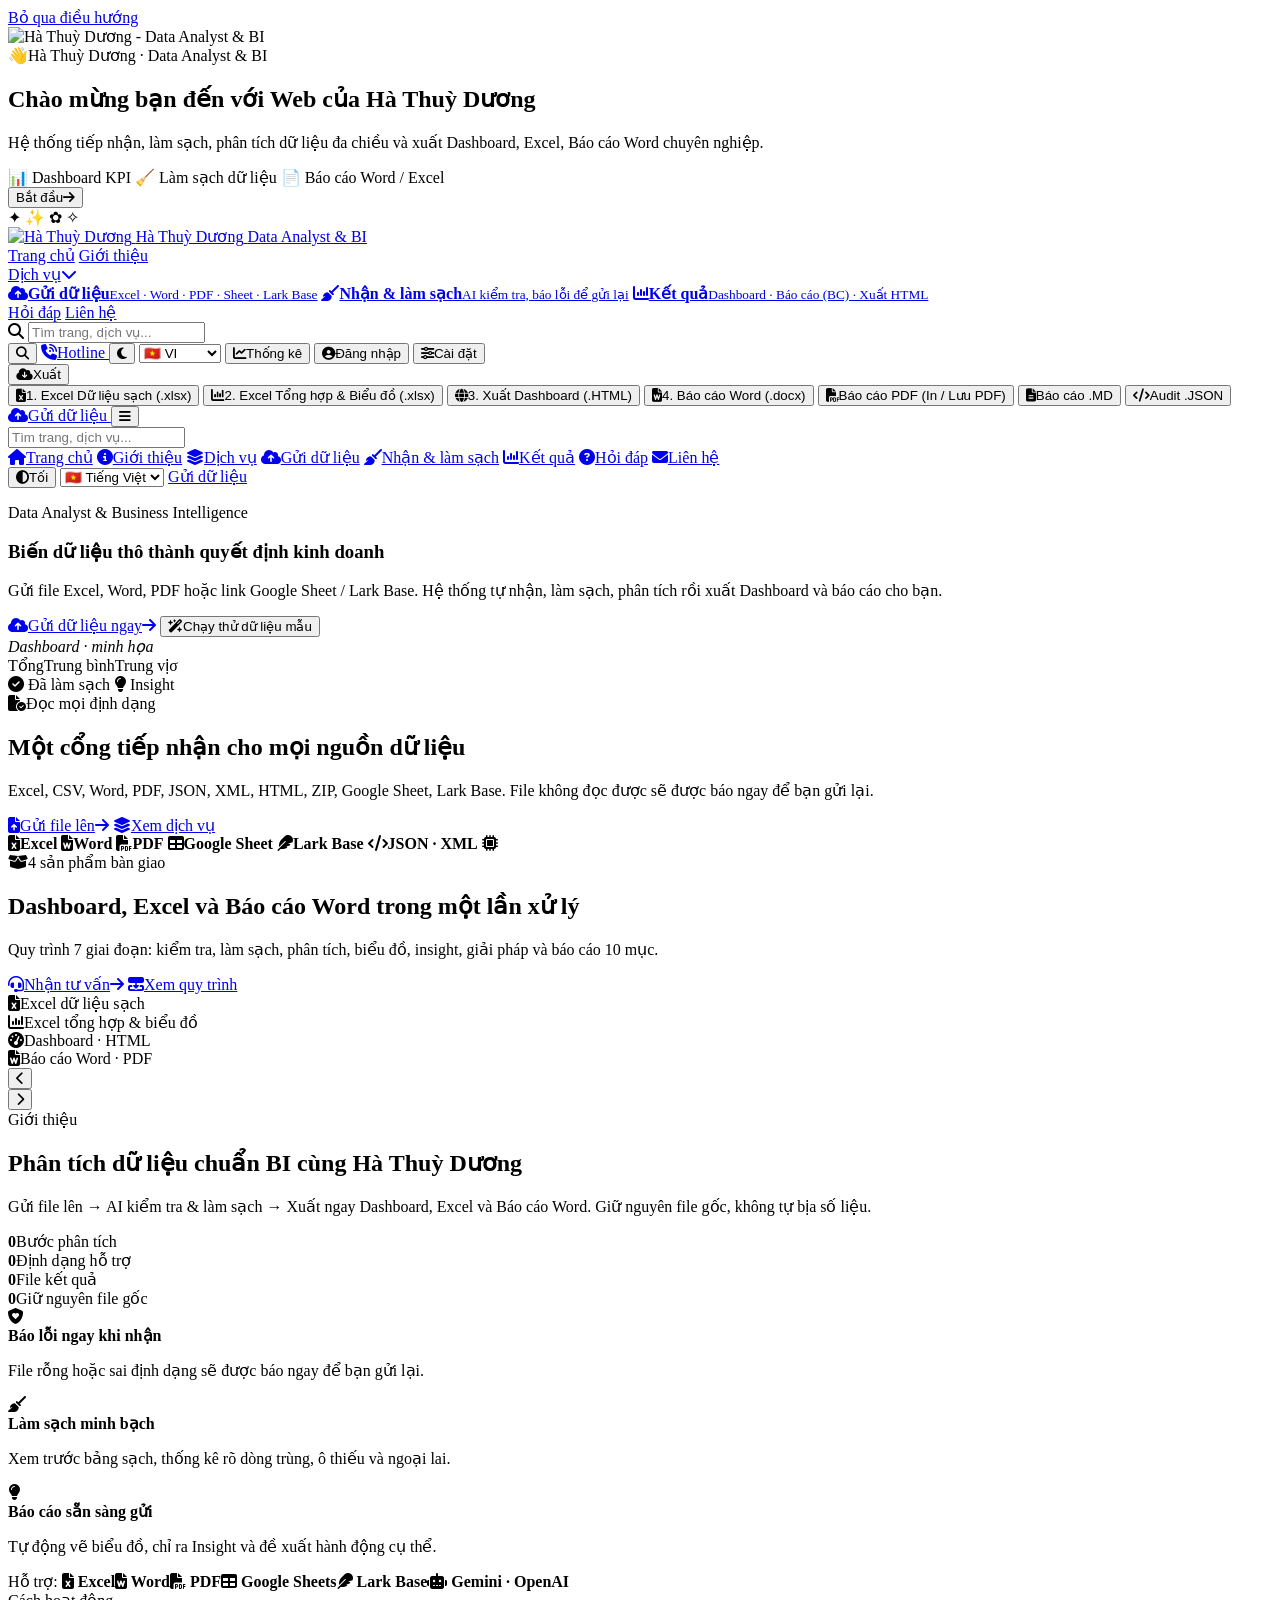
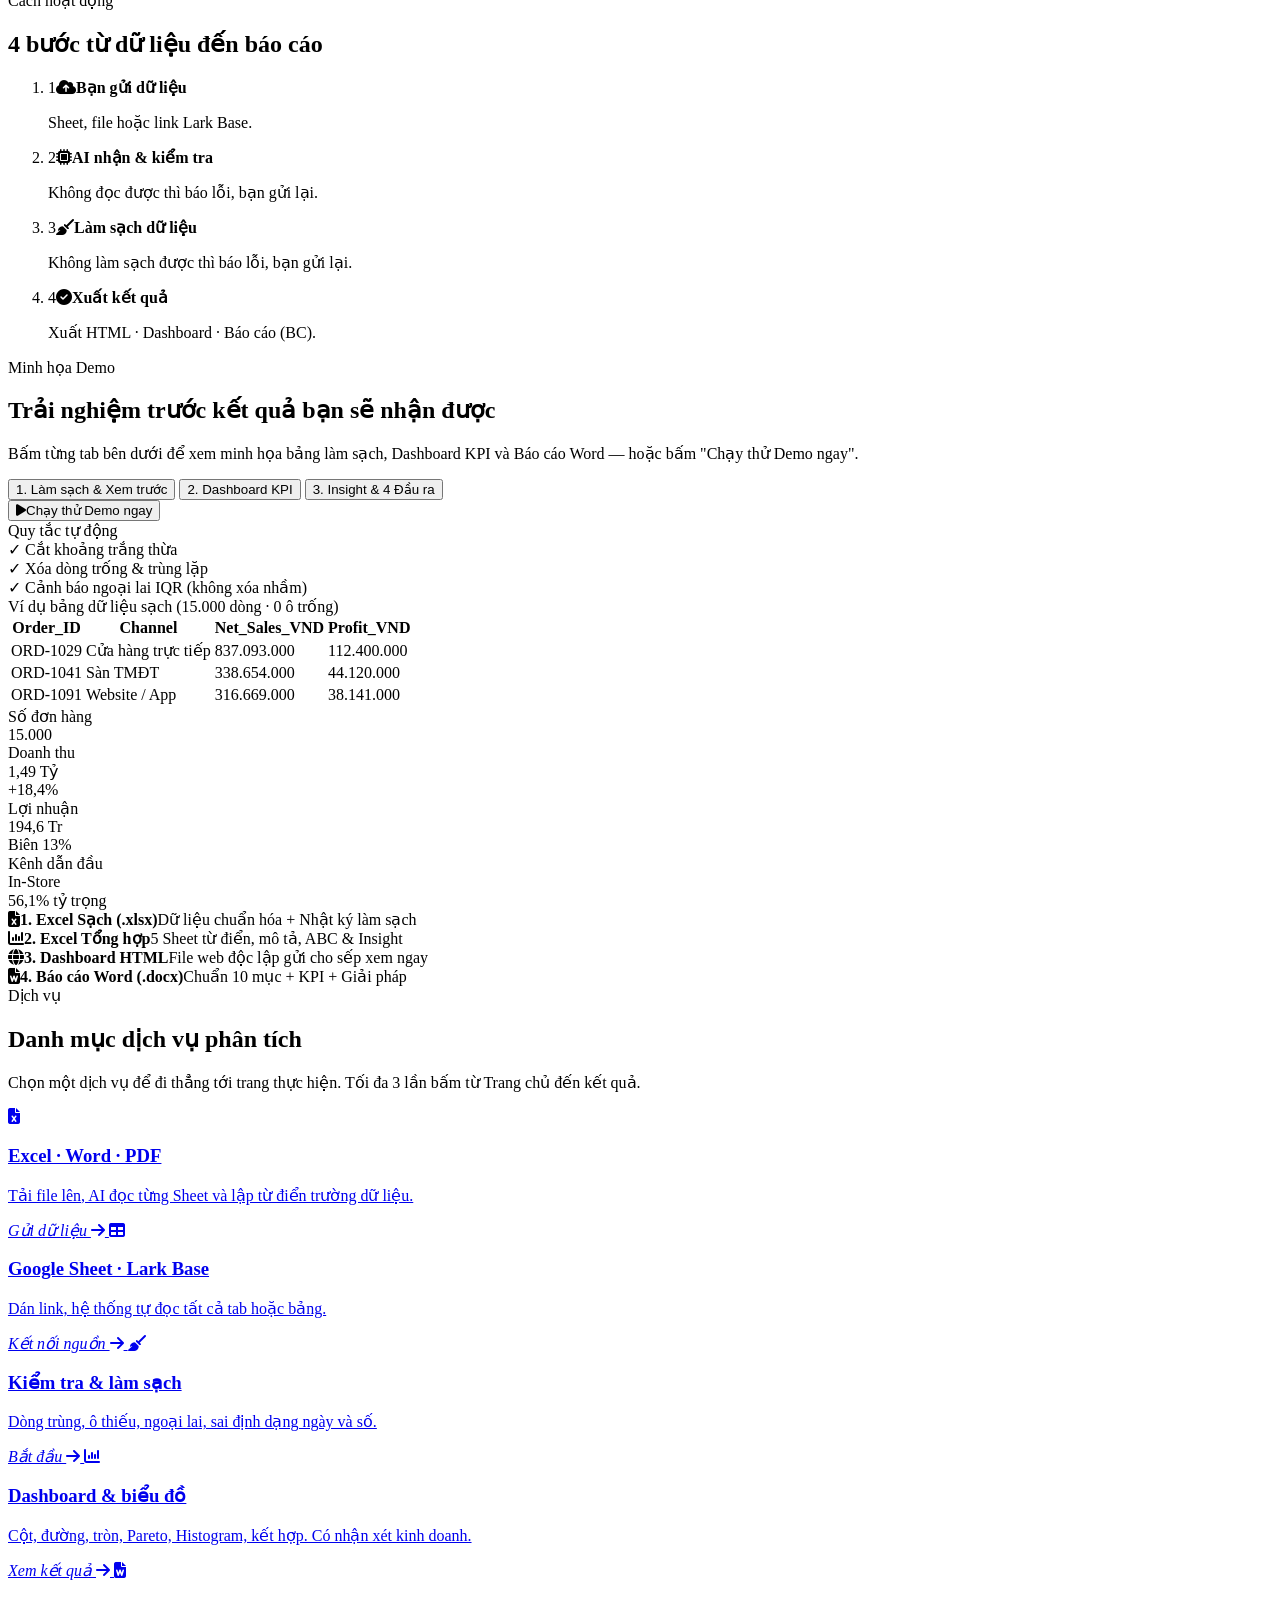
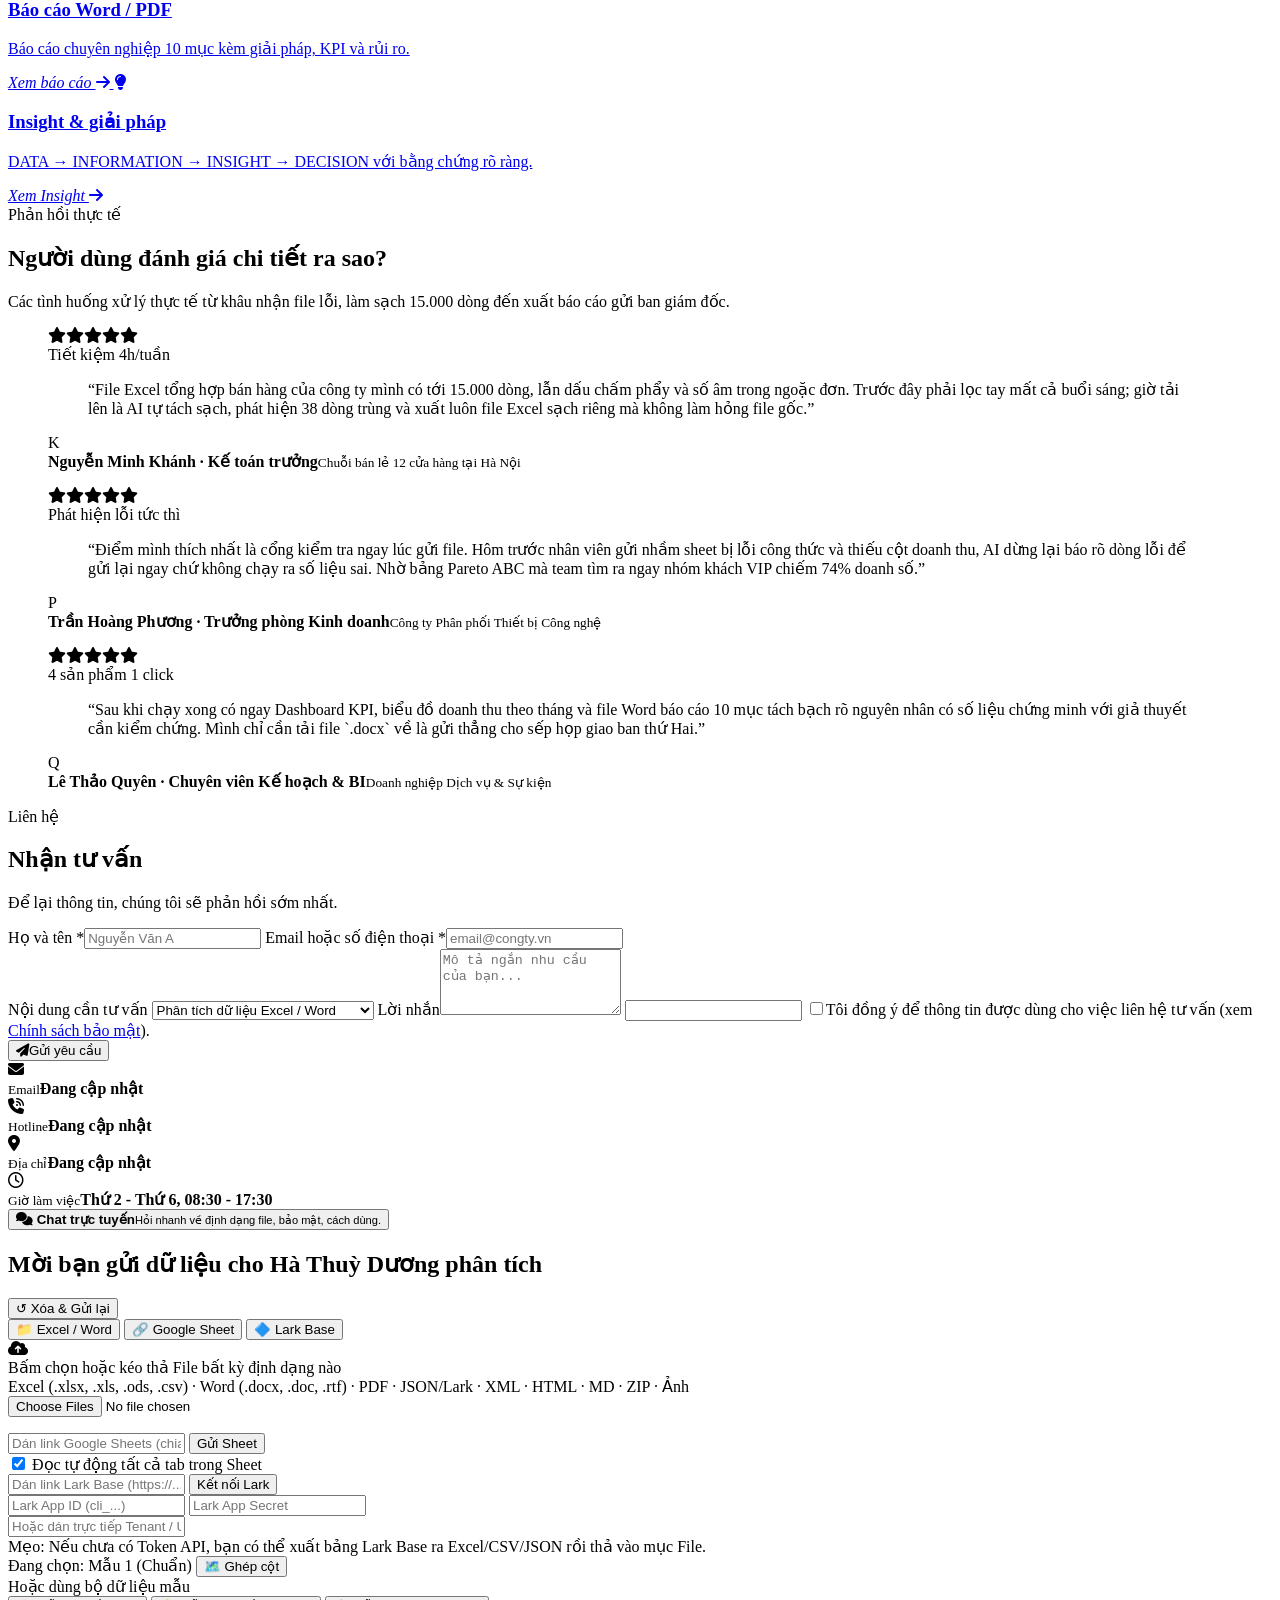
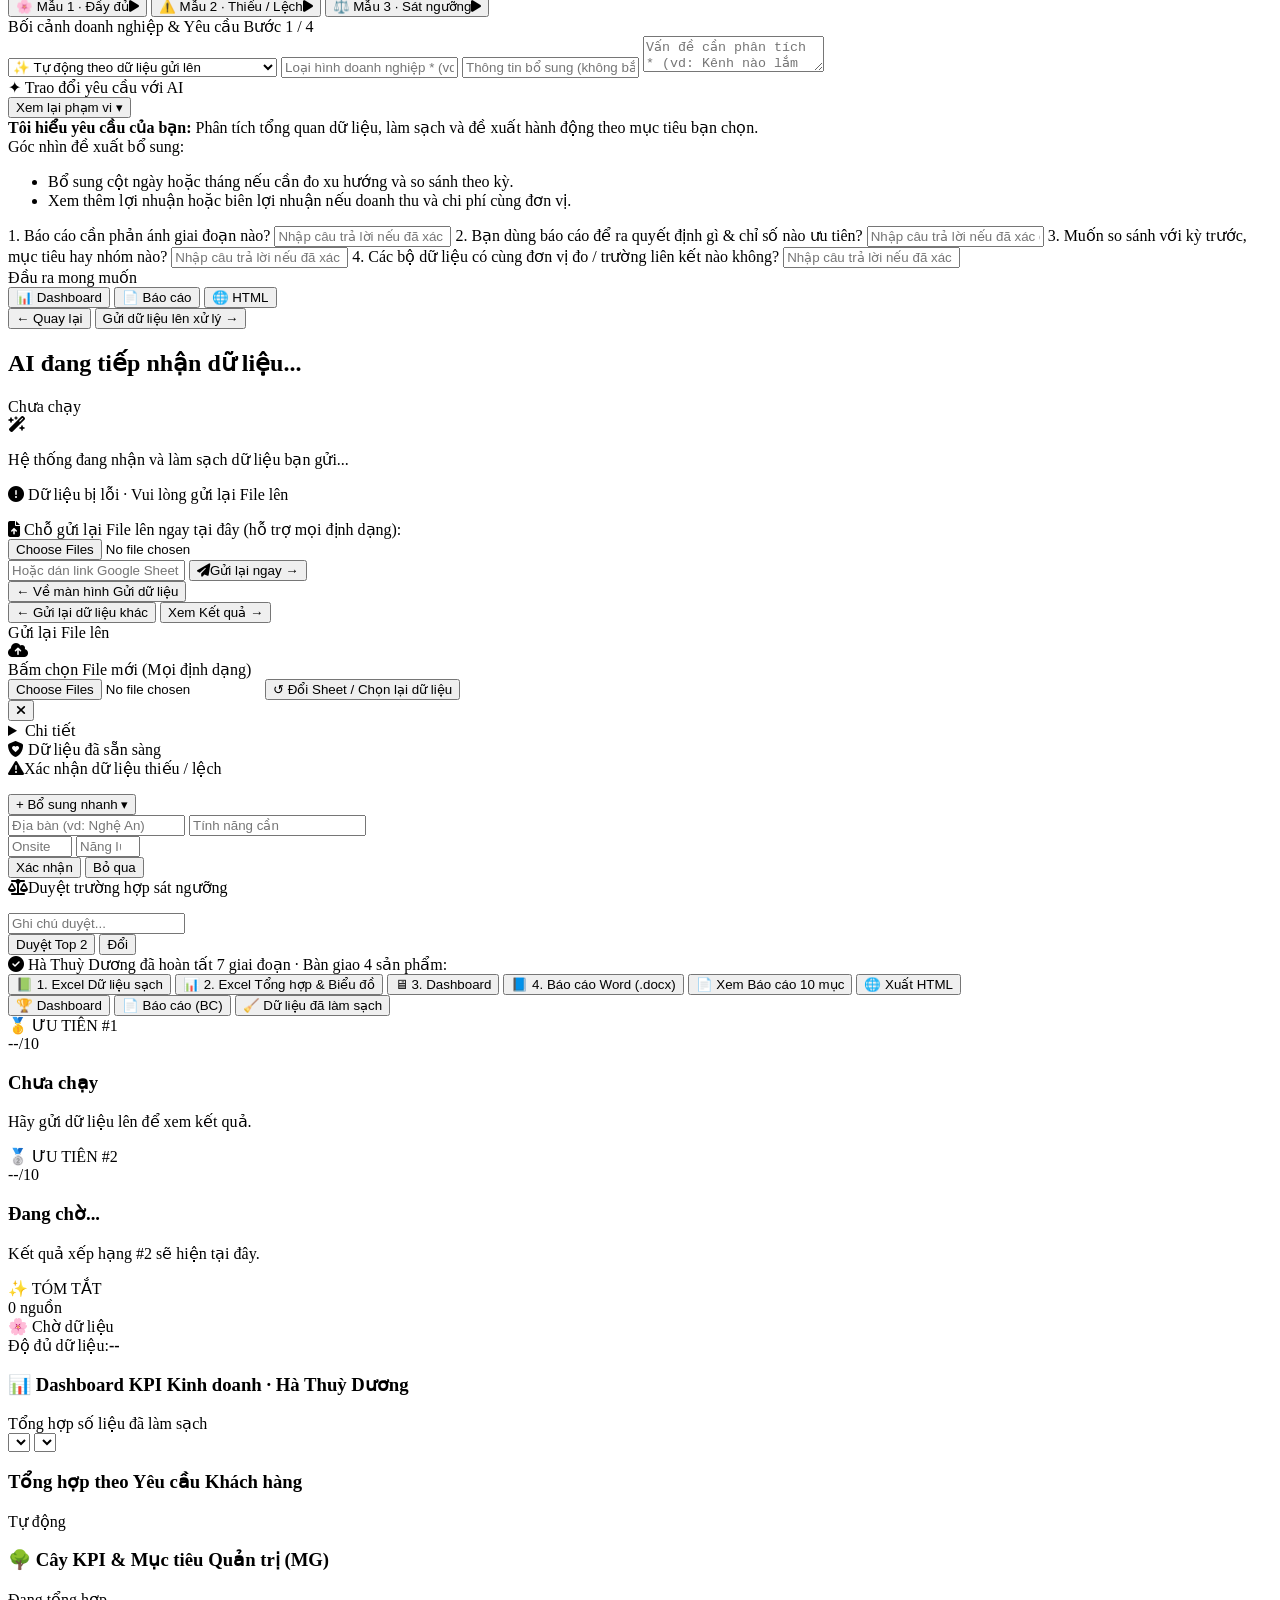
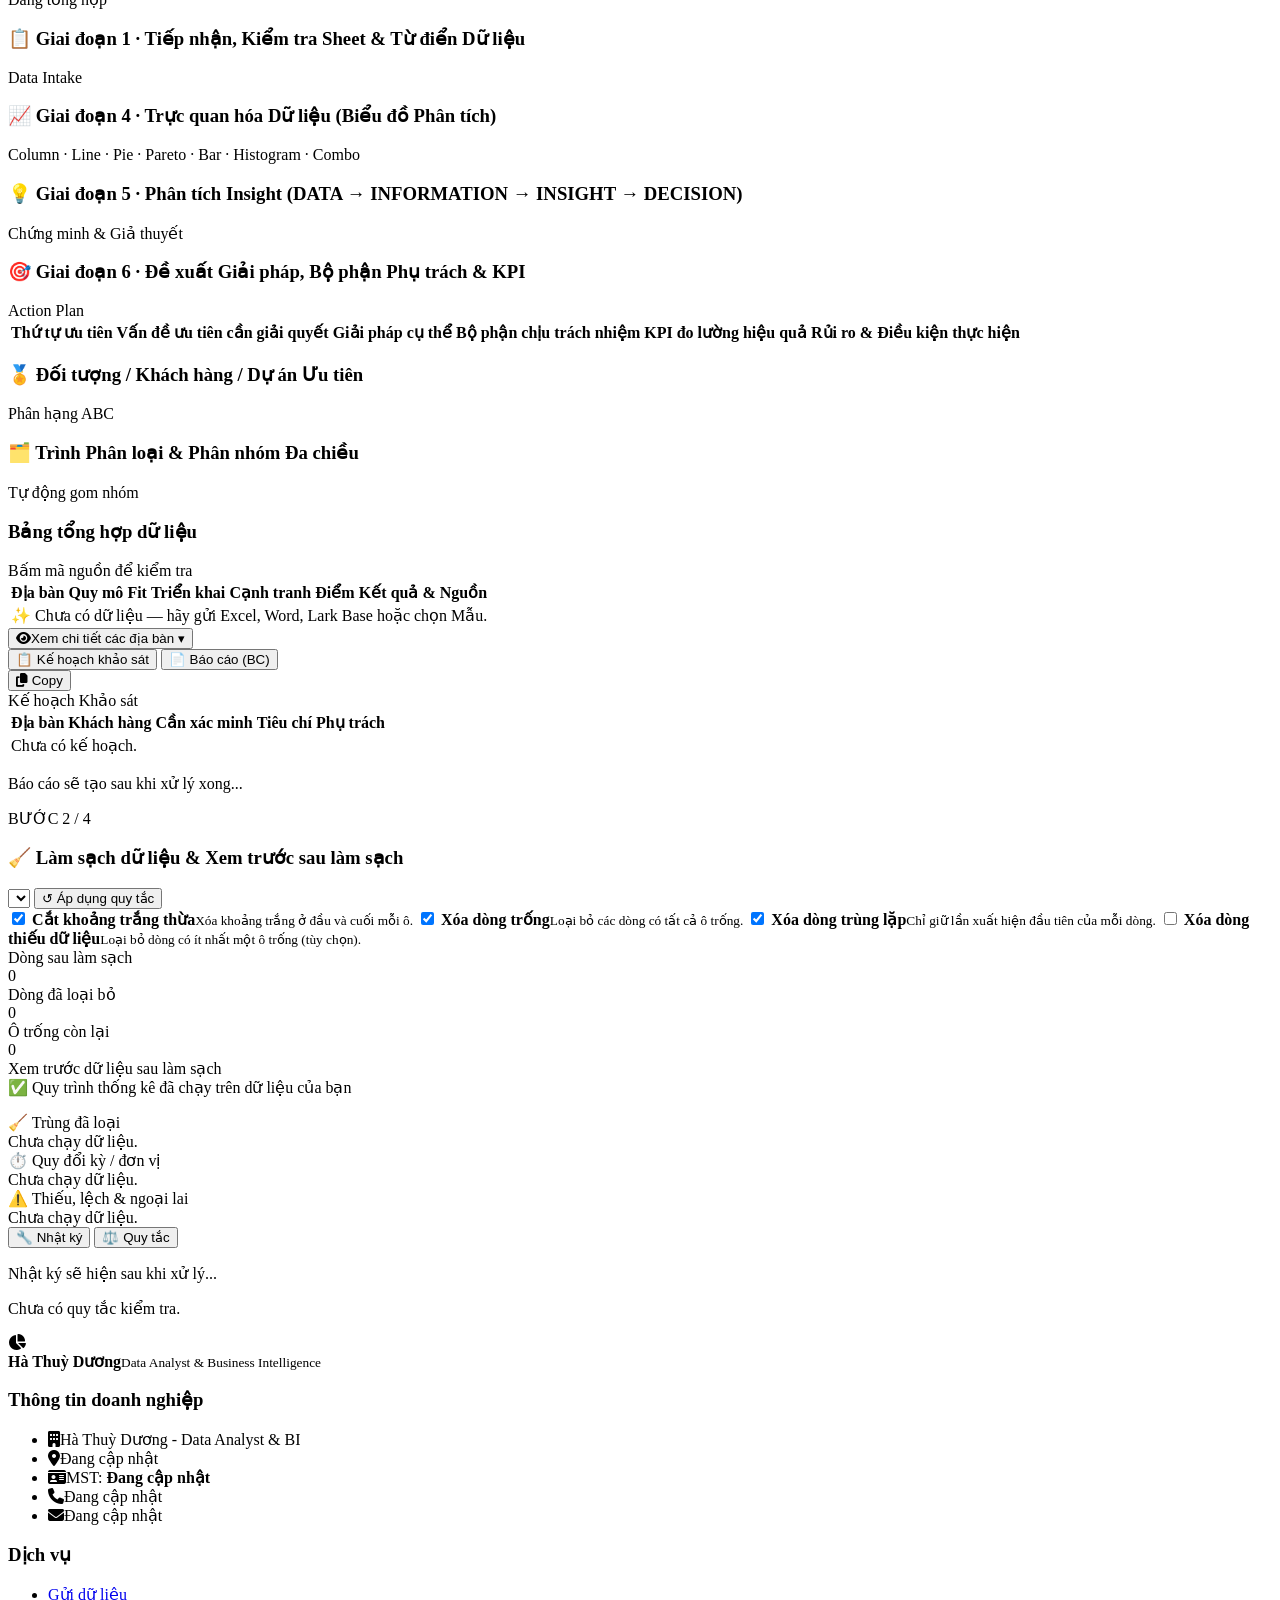
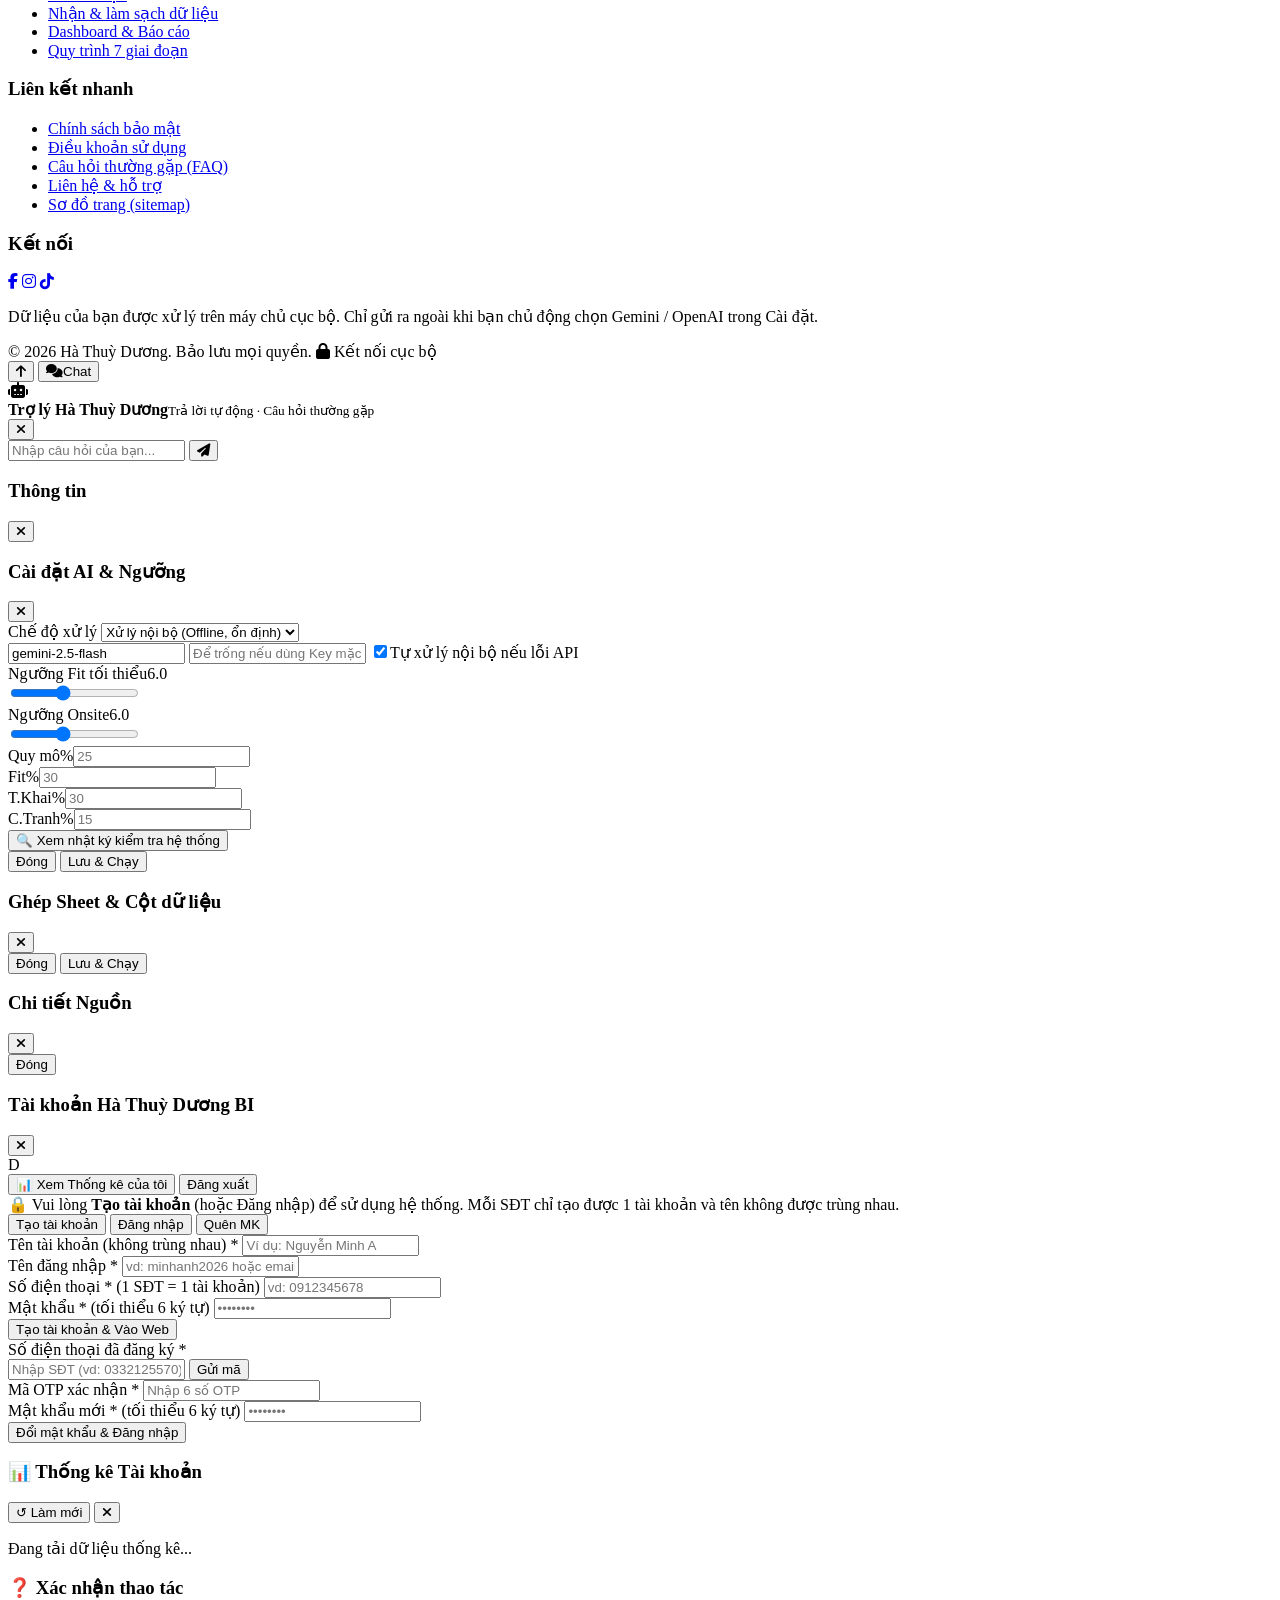
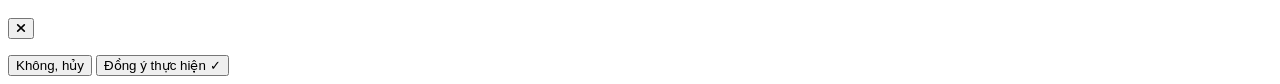
==== AGENT QTKD2/web/index.html @ 6e2a43f8 "Add files via upload" ====
<!DOCTYPE html>
<html lang="vi" class="scroll-smooth">

<head>
  <meta charset="UTF-8" />
  <meta name="viewport" content="width=device-width, initial-scale=1.0" />
  <title>AI301 AI Agent - Đề Dự Án 04 (Hà Thuỳ Dương)</title>
  <meta name="description"
    content="Hà Thuỳ Dương - Data Analyst & Business Intelligence: gửi Excel, Word, PDF, Google Sheet, Lark Base để được kiểm tra, làm sạch, phân tích và xuất Dashboard, báo cáo tự động." />
  <meta name="theme-color" content="#ffd0e3" />
  <meta name="robots" content="index,follow" />
  <meta property="og:type" content="website" />
  <meta property="og:title" content="Hà Thuỳ Dương · Data Analyst & Business Intelligence" />
  <meta property="og:description"
    content="Nhận, làm sạch và phân tích dữ liệu doanh nghiệp. Xuất Dashboard, Excel và báo cáo Word trong một lần xử lý." />
  <meta property="og:locale" content="vi_VN" />
  <link rel="icon" type="image/jpeg" href="/avatar.jpg" />
  <link rel="apple-touch-icon" href="/avatar.jpg" />
  <link rel="sitemap" type="application/xml" href="/sitemap.xml" />
  <link rel="preconnect" href="https://fonts.googleapis.com" />
  <link rel="preconnect" href="https://fonts.gstatic.com" crossorigin />
  <link rel="preconnect" href="https://cdnjs.cloudflare.com" crossorigin />
  <script src="https://cdn.tailwindcss.com"></script>
  <link href="https://fonts.googleapis.com/css2?family=Plus+Jakarta+Sans:wght@500;600;700;800&display=swap"
    rel="stylesheet" />
  <link rel="stylesheet" href="https://cdnjs.cloudflare.com/ajax/libs/font-awesome/6.4.0/css/all.min.css" />
  <link rel="stylesheet" href="/styles.css" />
  <script type="application/ld+json">
  {
    "@context": "https://schema.org",
    "@type": "WebSite",
    "name": "Hà Thuỳ Dương · Data Analyst & Business Intelligence",
    "inLanguage": "vi",
    "potentialAction": { "@type": "SearchAction", "target": "/?q={search_term_string}", "query-input": "required name=search_term_string" }
  }
  </script>
  <noscript>
    <style>
      .reveal {
        opacity: 1 !important;
        transform: none !important
      }

      .hero-slide:not(.is-active) {
        display: none
      }

      .hero-slide.is-active {
        opacity: 1;
        visibility: visible
      }
    </style>
  </noscript>
</head>

<body class="min-h-screen flex flex-col">
  <a href="#mainContent" class="skip-link">Bỏ qua điều hướng</a>

  <!-- Màn hình Chào mừng mở đầu (Bấm Bắt đầu để vào Web hoạt động chính) -->
  <div id="welcomeSplash" class="welcome-splash no-print" role="dialog" aria-modal="true" aria-labelledby="welcomeTitle">
    <div class="welcome-card floating-shell rounded-[36px] p-7 sm:p-10 max-w-lg w-full text-center space-y-5 relative overflow-hidden">
      <img src="/avatar.jpg" alt="Hà Thuỳ Dương - Data Analyst &amp; BI"
        class="w-24 h-24 sm:w-28 sm:h-28 mx-auto rounded-full object-cover shadow-xl shadow-pink-200 border-4 border-white float-levitate" />
      <div class="space-y-2.5">
        <span class="inline-flex items-center gap-1.5 px-3.5 py-1 rounded-full bg-white/85 border border-white text-[11px] font-extrabold text-pink-600 shadow-sm">
          <span>👋</span><span data-i18n="splash.kicker">Hà Thuỳ Dương · Data Analyst &amp; BI</span>
        </span>
        <h2 id="welcomeTitle" class="text-2xl sm:text-3xl font-extrabold text-slate-800 leading-tight" data-i18n="splash.title">
          Chào mừng bạn đến với Web của <span class="pink-underline text-pink-600">Hà Thuỳ Dương</span>
        </h2>
        <p class="text-xs sm:text-sm text-slate-600 font-semibold leading-relaxed" data-i18n="splash.desc">
          Hệ thống tiếp nhận, làm sạch, phân tích dữ liệu đa chiều và xuất Dashboard, Excel, Báo cáo Word chuyên nghiệp.
        </p>
      </div>
      <div class="flex flex-wrap justify-center gap-1.5 text-[10.5px] font-extrabold text-pink-800">
        <span class="px-2.5 py-1 rounded-full bg-white/80 border border-white">📊 Dashboard KPI</span>
        <span class="px-2.5 py-1 rounded-full bg-white/80 border border-white">🧹 Làm sạch dữ liệu</span>
        <span class="px-2.5 py-1 rounded-full bg-white/80 border border-white">📄 Báo cáo Word / Excel</span>
      </div>
      <button type="button" id="btnEnterSite" onclick="enterMainSite(event)" class="cta-primary w-full sm:w-auto justify-center !px-8 !py-3.5 !text-sm shadow-xl">
        <span data-i18n="splash.btn">Bắt đầu</span><i class="fa-solid fa-arrow-right"></i>
      </button>
    </div>
  </div>

  <!-- Route progress + scroll progress -->
  <div id="routeProgress" class="route-progress no-print" aria-hidden="true"></div>
  <div id="scrollProgress" class="scroll-progress no-print" aria-hidden="true"></div>
  <div id="pageSweep" class="page-sweep no-print" aria-hidden="true"></div>

  <!-- Ambient glass orbs -->
  <div class="bg-orb bg-orb-1 no-print"></div>
  <div class="bg-orb bg-orb-2 no-print"></div>
  <div class="bg-orb bg-orb-3 no-print"></div>
  <span class="bg-twinkle text-pink-400 text-lg no-print" style="top:10%;left:7%;animation-delay:0s;">✦</span>
  <span class="bg-twinkle text-orange-300 text-base no-print" style="top:16%;right:7%;animation-delay:1s;">✨</span>
  <span class="bg-twinkle text-rose-300 text-lg no-print" style="bottom:9%;left:11%;animation-delay:1.8s;">✿</span>
  <span class="bg-twinkle text-amber-300 text-base no-print" style="bottom:12%;right:9%;animation-delay:0.6s;">✧</span>

  <!-- ===================================================================== -->
  <!-- A. HEADER: Logo · Menu chính · Tìm kiếm · Hotline · Ngôn ngữ · CTA     -->
  <!-- ===================================================================== -->
  <header id="dynamicIslandBar" class="site-header sticky top-0 z-40 px-3 sm:px-6 pt-3 pb-2 no-print">
    <div class="ios-dynamic-island rounded-[28px] px-3 sm:px-4 py-2 flex items-center gap-2 lg:gap-3 max-w-7xl mx-auto">

      <!-- Site ID / Logo (về Trang chủ) -->
      <a href="/" data-route class="flex items-center gap-2.5 shrink-0 rounded-2xl pr-1"
        aria-label="Hà Thuỳ Dương - Trang chủ">
        <img src="/avatar.jpg" alt="Hà Thuỳ Dương"
          class="w-10 h-10 rounded-full object-cover shadow-md shadow-pink-200 border-2 border-white shrink-0" />
        <span class="text-left hidden sm:block leading-tight">
          <span class="block text-[13px] font-extrabold text-slate-800">Hà Thuỳ Dương</span>
          <span class="block text-[10px] font-bold text-pink-600">Data Analyst &amp; BI</span>
        </span>
      </a>

      <!-- Menu điều hướng chính -->
      <nav class="hidden lg:flex items-center gap-0.5 mx-auto" aria-label="Menu chính">
        <a href="/" data-route data-nav="home" class="nav-link"><span data-i18n="nav.home">Trang chủ</span></a>
        <a href="/gioi-thieu" data-route data-nav="about" class="nav-link"><span data-i18n="nav.about">Giới
            thiệu</span></a>
        <div class="relative nav-dropdown">
          <a href="/dich-vu" data-route data-nav="service" class="nav-link"><span data-i18n="nav.services">Dịch
              vụ</span><i class="fa-solid fa-chevron-down text-[9px] ml-1.5"></i></a>
          <div class="nav-dropdown-panel" role="menu">
            <a href="/gui-du-lieu" data-route data-nav="scene1" role="menuitem"><i
                class="fa-solid fa-cloud-arrow-up text-pink-500"></i><span><strong>Gửi dữ liệu</strong><small>Excel ·
                  Word · PDF · Sheet · Lark Base</small></span></a>
            <a href="/xu-ly" data-route data-nav="scene2" role="menuitem"><i
                class="fa-solid fa-broom text-orange-500"></i><span><strong>Nhận &amp; làm sạch</strong><small>AI kiểm
                  tra, báo lỗi để gửi lại</small></span></a>
            <a href="/ket-qua" data-route data-nav="scene3" role="menuitem"><i
                class="fa-solid fa-chart-column text-emerald-500"></i><span><strong>Kết quả</strong><small>Dashboard ·
                  Báo cáo (BC) · Xuất HTML</small></span></a>
          </div>
        </div>
        <a href="/faq" data-route data-nav="faq" class="nav-link"><span data-i18n="nav.faq">Hỏi đáp</span></a>
        <a href="/lien-he" data-route data-nav="contact" class="nav-link"><span data-i18n="nav.contact">Liên
            hệ</span></a>
      </nav>

      <div class="flex items-center gap-1.5 sm:gap-2 ml-auto lg:ml-0 shrink-0">
        <!-- Thanh tìm kiếm -->
        <div class="relative hidden md:block" id="siteSearchWrap">
          <i
            class="fa-solid fa-magnifying-glass absolute left-3 top-1/2 -translate-y-1/2 text-pink-400 text-xs pointer-events-none"></i>
          <input id="siteSearchInput" type="search" autocomplete="off" data-i18n-ph="search.ph"
            placeholder="Tìm trang, dịch vụ..." aria-label="Tìm kiếm trên trang"
            class="cute-input w-36 lg:w-40 xl:w-52 pl-8 pr-3 py-2 rounded-full text-xs font-semibold text-slate-700" />
          <div id="siteSearchResults" class="search-results hidden" role="listbox"></div>
        </div>
        <button type="button" onclick="toggleMobileSearch()"
          class="md:hidden cute-btn w-9 h-9 rounded-full bg-white/80 text-pink-600 border border-white flex items-center justify-center text-sm"
          aria-label="Tìm kiếm"><i class="fa-solid fa-magnifying-glass"></i></button>

        <!-- Hotline -->
        <a href="/lien-he" data-route id="hotlineBtn"
          class="hidden xl:flex cute-btn items-center gap-1.5 px-3 py-2 rounded-full bg-white/80 text-pink-700 border border-white text-xs font-extrabold"
          title="Hotline">
          <i class="fa-solid fa-phone-volume"></i><span id="hotlineText">Hotline</span>
        </a>

        <!-- Sáng / Tối -->
        <button type="button" id="themeToggle" onclick="toggleTheme()"
          class="cute-btn w-9 h-9 rounded-full bg-white/80 text-pink-600 border border-white flex items-center justify-center text-sm"
          aria-label="Chuyển chế độ sáng tối" title="Chế độ Sáng / Tối">
          <i id="themeIcon" class="fa-solid fa-moon"></i>
        </button>

        <!-- Đa ngôn ngữ -->
        <select id="langSelect" onchange="setLanguage(this.value)"
          class="hidden sm:block cute-input px-2.5 py-1.5 rounded-full text-[11px] font-extrabold text-slate-700 cursor-pointer"
          aria-label="Chọn ngôn ngữ">
          <option value="vi">🇻🇳 VI</option>
          <option value="en">🇺🇸 EN</option>
          <option value="zh">🇨🇳 中文</option>
          <option value="ja">🇯🇵 日本語</option>
          <option value="ko">🇰🇷 한국어</option>
        </select>

        <!-- Thống kê (Admin xem tất cả · Người dùng chỉ xem của chính họ) -->
        <button type="button" id="btnAdminStats" onclick="openStatsModal()"
          class="hidden cute-btn px-3 py-2 rounded-full bg-emerald-100/90 text-emerald-800 border border-emerald-200 text-xs font-extrabold items-center gap-1.5"
          title="Xem thống kê">
          <i class="fa-solid fa-chart-line"></i><span id="btnStatsLabel" class="hidden xl:inline">Thống kê</span>
        </button>

        <!-- Tài khoản / Đăng nhập -->
        <button type="button" id="btnAuthHeader" onclick="openAuthModal()"
          class="cute-btn px-3 py-2 rounded-full bg-white/80 text-pink-700 border border-white text-xs font-extrabold flex items-center gap-1.5"
          title="Đăng nhập / Tạo tài khoản">
          <i class="fa-solid fa-user-circle"></i><span id="authHeaderLabel" class="hidden sm:inline">Đăng nhập</span>
        </button>

        <span id="runIdBadge" class="hidden"></span>
        <span id="engineBadge" class="hidden"></span>

        <button type="button" onclick="openSettingsModal()"
          class="cute-btn w-9 h-9 xl:w-auto xl:px-3 rounded-full bg-white/80 text-pink-700 border border-white text-xs font-extrabold flex items-center justify-center gap-1.5"
          aria-label="Cài đặt">
          <i class="fa-solid fa-sliders"></i><span class="hidden xl:inline">Cài đặt</span>
        </button>

        <div class="relative">
          <button type="button" onclick="toggleExportMenu(event)" id="btnExportMenu"
            class="cute-btn w-9 h-9 xl:w-auto xl:px-3 rounded-full bg-white/80 text-pink-700 border border-white text-xs font-extrabold flex items-center justify-center gap-1.5"
            aria-label="Xuất kết quả">
            <i class="fa-solid fa-cloud-arrow-down"></i><span class="hidden xl:inline">Xuất</span>
          </button>
          <div id="exportMenu"
            class="hidden absolute right-0 mt-2 w-64 bg-white/95 backdrop-blur-2xl rounded-2xl border border-white shadow-2xl p-1.5 z-50 space-y-1">
            <button onclick="exportCleanedExcel(); closeExportMenu();"
              class="cute-btn w-full text-left px-3 py-2 bg-white/70 hover:bg-emerald-50 rounded-xl text-xs font-bold text-slate-700 flex items-center space-x-2">
              <i class="fa-solid fa-file-excel text-emerald-600 w-4"></i><span>1. Excel Dữ liệu sạch (.xlsx)</span>
            </button>
            <button onclick="exportAnalysisExcel(); closeExportMenu();"
              class="cute-btn w-full text-left px-3 py-2 bg-white/70 hover:bg-pink-50 rounded-xl text-xs font-bold text-slate-700 flex items-center space-x-2">
              <i class="fa-solid fa-chart-column text-pink-500 w-4"></i><span>2. Excel Tổng hợp &amp; Biểu đồ
                (.xlsx)</span>
            </button>
            <button onclick="exportHTML(); closeExportMenu();"
              class="cute-btn w-full text-left px-3 py-2 bg-white/70 hover:bg-pink-50 rounded-xl text-xs font-bold text-slate-700 flex items-center space-x-2">
              <i class="fa-solid fa-globe text-pink-500 w-4"></i><span>3. Xuất Dashboard (.HTML)</span>
            </button>
            <button onclick="exportReportDocx(); closeExportMenu();"
              class="cute-btn w-full text-left px-3 py-2 bg-white/70 hover:bg-rose-50 rounded-xl text-xs font-bold text-slate-700 flex items-center space-x-2">
              <i class="fa-solid fa-file-word text-rose-500 w-4"></i><span>4. Báo cáo Word (.docx)</span>
            </button>
            <button onclick="closeExportMenu(); window.print();"
              class="cute-btn w-full text-left px-3 py-2 bg-white/70 hover:bg-orange-50 rounded-xl text-xs font-bold text-slate-700 flex items-center space-x-2">
              <i class="fa-solid fa-file-pdf text-orange-500 w-4"></i><span>Báo cáo PDF (In / Lưu PDF)</span>
            </button>
            <button onclick="exportMarkdown(); closeExportMenu();"
              class="cute-btn w-full text-left px-3 py-2 bg-white/70 hover:bg-pink-50 rounded-xl text-xs font-bold text-slate-700 flex items-center space-x-2">
              <i class="fa-solid fa-file-lines text-pink-400 w-4"></i><span>Báo cáo .MD</span>
            </button>
            <button onclick="exportAuditJSON(); closeExportMenu();"
              class="cute-btn w-full text-left px-3 py-2 bg-white/70 hover:bg-orange-50 rounded-xl text-xs font-bold text-slate-700 flex items-center space-x-2">
              <i class="fa-solid fa-code text-orange-400 w-4"></i><span>Audit .JSON</span>
            </button>
          </div>
        </div>

        <!-- Nút kêu gọi hành động (CTA) -->
        <a href="/gui-du-lieu" data-route
          class="cute-btn hidden sm:flex items-center gap-1.5 px-4 py-2 rounded-full bg-gradient-to-r from-pink-500 via-rose-400 to-orange-300 text-white border border-white/70 text-xs font-extrabold shadow-md">
          <i class="fa-solid fa-cloud-arrow-up"></i><span data-i18n="nav.cta">Gửi dữ liệu</span>
        </a>

        <button type="button" id="menuToggle" onclick="toggleMobileMenu()"
          class="lg:hidden cute-btn w-9 h-9 rounded-full bg-white/80 text-pink-700 border border-white flex items-center justify-center text-sm"
          aria-label="Mở menu" aria-expanded="false" aria-controls="mobileMenu">
          <i class="fa-solid fa-bars"></i>
        </button>
      </div>
    </div>

    <!-- Mobile search row -->
    <div id="mobileSearchRow" class="hidden md:hidden max-w-7xl mx-auto mt-2">
      <input id="mobileSearchInput" type="search" autocomplete="off" placeholder="Tìm trang, dịch vụ..."
        aria-label="Tìm kiếm" class="cute-input w-full px-4 py-2.5 rounded-full text-xs font-semibold text-slate-700" />
      <div id="mobileSearchResults" class="search-results-inline hidden"></div>
    </div>

    <!-- Mobile menu -->
    <div id="mobileMenu" class="hidden lg:hidden max-w-7xl mx-auto mt-2 ios-dynamic-island rounded-3xl p-2 space-y-1">
      <a href="/" data-route data-nav="home" class="mobile-link"><i class="fa-solid fa-house"></i>Trang chủ</a>
      <a href="/gioi-thieu" data-route data-nav="about" class="mobile-link"><i class="fa-solid fa-circle-info"></i>Giới
        thiệu</a>
      <a href="/dich-vu" data-route data-nav="service" class="mobile-link"><i class="fa-solid fa-layer-group"></i>Dịch
        vụ</a>
      <a href="/gui-du-lieu" data-route data-nav="scene1" class="mobile-link sub"><i
          class="fa-solid fa-cloud-arrow-up"></i>Gửi dữ liệu</a>
      <a href="/xu-ly" data-route data-nav="scene2" class="mobile-link sub"><i class="fa-solid fa-broom"></i>Nhận &amp;
        làm sạch</a>
      <a href="/ket-qua" data-route data-nav="scene3" class="mobile-link sub"><i
          class="fa-solid fa-chart-column"></i>Kết quả</a>
      <a href="/faq" data-route data-nav="faq" class="mobile-link"><i class="fa-solid fa-circle-question"></i>Hỏi
        đáp</a>
      <a href="/lien-he" data-route data-nav="contact" class="mobile-link"><i class="fa-solid fa-envelope"></i>Liên
        hệ</a>
      <div class="flex items-center gap-2 pt-1">
        <button type="button" onclick="toggleTheme()"
          class="cute-btn px-3 py-2 rounded-2xl bg-white/80 text-pink-700 border border-white text-xs font-extrabold"><i
            class="fa-solid fa-circle-half-stroke mr-1.5"></i><span class="themeLabelMobile">Tối</span></button>
        <select onchange="setLanguage(this.value)"
          class="langSelectMobile cute-input flex-1 px-2.5 py-2 rounded-2xl text-xs font-extrabold text-slate-700"
          aria-label="Ngôn ngữ">
          <option value="vi">🇻🇳 Tiếng Việt</option>
          <option value="en">🇺🇸 English</option>
          <option value="zh">🇨🇳 中文</option>
          <option value="ja">🇯🇵 日本語</option>
          <option value="ko">🇰🇷 한국어</option>
        </select>
        <a href="/gui-du-lieu" data-route
          class="cute-btn flex-1 text-center px-3 py-2 rounded-2xl bg-gradient-to-r from-pink-500 via-rose-400 to-orange-300 text-white border border-white/70 text-xs font-extrabold"
          data-i18n="nav.cta">Gửi dữ liệu</a>
      </div>
    </div>
  </header>

  <!-- Breadcrumbs (Trang chủ > Dịch vụ > ...) -->
  <nav id="breadcrumbBar" class="breadcrumb-bar px-3 sm:px-6 no-print" aria-label="Breadcrumb">
    <ol id="breadcrumbList"
      class="max-w-7xl mx-auto flex flex-wrap items-center gap-1.5 text-[11px] font-bold text-slate-500 py-1.5"></ol>
  </nav>

  <!-- ===================================================================== -->
  <!-- B. NỘI DUNG CHÍNH                                                     -->
  <!-- ===================================================================== -->
  <main id="spatialViewport"
    class="spatial-viewport flex-1 relative z-10 px-3 sm:px-6 pb-10 flex flex-col items-center">
    <span id="mainContent" tabindex="-1"></span>

    <!-- =================================================================== -->
    <!-- SCENE 0: TRANG CHỦ (Cấp 1) - Banner · Giới thiệu · Dịch vụ · Quy trình · Phản hồi · Liên hệ -->
    <!-- =================================================================== -->
    <section id="scene0" class="spatial-scene scene-active flex-col w-full max-w-7xl gap-10 sm:gap-14 pt-2 pb-4">

      <!-- Banner / Slider -->
      <div id="home" class="w-full">
        <div id="heroSlider" class="hero-slider floating-shell relative rounded-[36px] overflow-hidden" data-no-swipe
          role="region" aria-roledescription="carousel" aria-label="Banner giới thiệu" tabindex="0">
          <div class="hero-bg-blob hero-bg-blob-a"></div>
          <div class="hero-bg-blob hero-bg-blob-b"></div>

          <div class="hero-stage grid">
            <!-- Slide 1 -->
            <article class="hero-slide is-active" data-slide="0" aria-roledescription="slide" aria-label="1 trên 3">
              <div class="hero-copy">
                <span class="hero-badge"><i class="fa-solid fa-sparkles"></i><span data-i18n="hero1.badge">Data Analyst
                    &amp; Business Intelligence</span></span>
                <h1 class="hero-title" data-i18n="hero1.title">Biến dữ liệu thô thành <span
                    class="pink-underline text-pink-600">quyết định kinh doanh</span></h1>
                <p class="hero-desc" data-i18n="hero1.desc">Gửi file Excel, Word, PDF hoặc link Google Sheet / Lark
                  Base. Hệ thống tự nhận, làm sạch, phân tích rồi xuất Dashboard và báo cáo cho bạn.</p>
                <div class="hero-cta">
                  <a href="/gui-du-lieu" data-route class="cta-primary"><i class="fa-solid fa-cloud-arrow-up"></i><span
                      data-i18n="hero1.cta1">Gửi dữ liệu ngay</span><i class="fa-solid fa-arrow-right"></i></a>
                  <button type="button" onclick="quickDemoSample1()" class="cta-ghost"><i
                      class="fa-solid fa-wand-magic-sparkles text-orange-400"></i><span data-i18n="hero1.cta2">Chạy thử
                      dữ liệu mẫu</span></button>
                </div>
              </div>
              <div class="hero-visual" aria-hidden="true">
                <div class="mock-window float-levitate">
                  <div class="mock-bar"><span class="dot-r"></span><span class="dot-y"></span><span
                      class="dot-g"></span><em>Dashboard · minh họa</em></div>
                  <div class="mock-body">
                    <div class="mock-kpis"><span>Tổng</span><span>Trung bình</span><span>Trung vị</span><span>σ</span>
                    </div>
                    <div class="mock-chart">
                      <div class="mock-bars"><i style="height:38%"></i><i style="height:62%"></i><i
                          style="height:48%"></i><i style="height:86%"></i><i style="height:70%"></i><i
                          style="height:94%"></i></div>
                      <div class="mock-pie"></div>
                    </div>
                  </div>
                </div>
                <span class="bubble-chip chip-a float-levitate-delay"><i
                    class="fa-solid fa-circle-check text-emerald-500"></i> Đã làm sạch</span>
                <span class="bubble-chip chip-b float-levitate"><i class="fa-solid fa-lightbulb text-amber-500"></i>
                  Insight</span>
              </div>
            </article>

            <!-- Slide 2 -->
            <article class="hero-slide" data-slide="1" aria-roledescription="slide" aria-label="2 trên 3">
              <div class="hero-copy">
                <span class="hero-badge"><i class="fa-solid fa-file-circle-check"></i><span data-i18n="hero2.badge">Đọc
                    mọi định dạng</span></span>
                <h2 class="hero-title" data-i18n="hero2.title">Một cổng tiếp nhận cho <span
                    class="pink-underline text-pink-600">mọi nguồn dữ liệu</span></h2>
                <p class="hero-desc" data-i18n="hero2.desc">Excel, CSV, Word, PDF, JSON, XML, HTML, ZIP, Google Sheet,
                  Lark Base. File không đọc được sẽ được báo ngay để bạn gửi lại.</p>
                <div class="hero-cta">
                  <a href="/gui-du-lieu" data-route class="cta-primary"><i class="fa-solid fa-file-arrow-up"></i><span
                      data-i18n="hero2.cta1">Gửi file lên</span><i class="fa-solid fa-arrow-right"></i></a>
                  <a href="/dich-vu" data-route class="cta-ghost"><i
                      class="fa-solid fa-layer-group text-pink-500"></i><span data-i18n="hero2.cta2">Xem dịch
                      vụ</span></a>
                </div>
              </div>
              <div class="hero-visual" aria-hidden="true">
                <div class="format-cloud">
                  <span class="fmt-bubble fmt-1 float-levitate"><i
                      class="fa-solid fa-file-excel text-emerald-500"></i><b>Excel</b></span>
                  <span class="fmt-bubble fmt-2 float-levitate-delay"><i
                      class="fa-solid fa-file-word text-rose-500"></i><b>Word</b></span>
                  <span class="fmt-bubble fmt-3 float-levitate"><i
                      class="fa-solid fa-file-pdf text-orange-500"></i><b>PDF</b></span>
                  <span class="fmt-bubble fmt-4 float-levitate-delay"><i
                      class="fa-solid fa-table text-pink-500"></i><b>Google Sheet</b></span>
                  <span class="fmt-bubble fmt-5 float-levitate"><i
                      class="fa-solid fa-feather text-amber-500"></i><b>Lark Base</b></span>
                  <span class="fmt-bubble fmt-6 float-levitate-delay"><i
                      class="fa-solid fa-code text-rose-400"></i><b>JSON · XML</b></span>
                  <span class="fmt-core"><i class="fa-solid fa-microchip"></i></span>
                </div>
              </div>
            </article>

            <!-- Slide 3 -->
            <article class="hero-slide" data-slide="2" aria-roledescription="slide" aria-label="3 trên 3">
              <div class="hero-copy">
                <span class="hero-badge"><i class="fa-solid fa-box-open"></i><span data-i18n="hero3.badge">4 sản phẩm
                    bàn giao</span></span>
                <h2 class="hero-title" data-i18n="hero3.title">Dashboard, Excel và Báo cáo Word <span
                    class="pink-underline text-pink-600">trong một lần xử lý</span></h2>
                <p class="hero-desc" data-i18n="hero3.desc">Quy trình 7 giai đoạn: kiểm tra, làm sạch, phân tích, biểu
                  đồ, insight, giải pháp và báo cáo 10 mục.</p>
                <div class="hero-cta">
                  <a href="/lien-he" data-route class="cta-primary"><i class="fa-solid fa-headset"></i><span
                      data-i18n="hero3.cta1">Nhận tư vấn</span><i class="fa-solid fa-arrow-right"></i></a>
                  <a href="/gioi-thieu" data-route class="cta-ghost"><i
                      class="fa-solid fa-diagram-next text-pink-500"></i><span data-i18n="hero3.cta2">Xem quy
                      trình</span></a>
                </div>
              </div>
              <div class="hero-visual" aria-hidden="true">
                <div class="deliver-stack">
                  <div class="deliver-card d-1"><i class="fa-solid fa-file-excel text-emerald-500"></i><span>Excel dữ
                      liệu sạch</span></div>
                  <div class="deliver-card d-2"><i class="fa-solid fa-chart-column text-pink-500"></i><span>Excel tổng
                      hợp &amp; biểu đồ</span></div>
                  <div class="deliver-card d-3"><i class="fa-solid fa-gauge-high text-orange-500"></i><span>Dashboard ·
                      HTML</span></div>
                  <div class="deliver-card d-4"><i class="fa-solid fa-file-word text-rose-500"></i><span>Báo cáo Word ·
                      PDF</span></div>
                </div>
              </div>
            </article>
          </div>

          <!-- Slider controls -->
          <div class="hero-controls">
            <button type="button" class="hero-arrow" onclick="heroSlider.prev(true)" aria-label="Slide trước"><i
                class="fa-solid fa-chevron-left"></i></button>
            <div class="hero-dots" id="heroDots" role="tablist" aria-label="Chọn slide"></div>
            <button type="button" class="hero-arrow" onclick="heroSlider.next(true)" aria-label="Slide sau"><i
                class="fa-solid fa-chevron-right"></i></button>
          </div>
          <div class="hero-progress"><span id="heroProgressBar"></span></div>
        </div>
      </div>

      <!-- Giới thiệu ngắn gọn, rõ ràng -->
      <div id="gioi-thieu" class="w-full reveal">
        <div class="section-head">
          <span class="section-kicker" data-i18n="about.kicker">Giới thiệu</span>
          <h2 class="section-title" data-i18n="about.title">Phân tích dữ liệu chuẩn BI cùng Hà Thuỳ Dương</h2>
          <p class="section-sub" data-i18n="about.sub">Gửi file lên → AI kiểm tra &amp; làm sạch → Xuất ngay Dashboard,
            Excel và Báo cáo Word. Giữ nguyên file gốc, không tự bịa số liệu.</p>
        </div>
        <div class="grid grid-cols-2 md:grid-cols-4 gap-3 sm:gap-4">
          <div class="stat-card"><b data-count="7">0</b><span>Bước phân tích</span></div>
          <div class="stat-card"><b data-count="10" data-suffix="+">0</b><span>Định dạng hỗ trợ</span></div>
          <div class="stat-card"><b data-count="4">0</b><span>File kết quả</span></div>
          <div class="stat-card"><b data-count="100" data-suffix="%">0</b><span>Giữ nguyên file gốc</span></div>
        </div>
        <div class="grid md:grid-cols-3 gap-3 sm:gap-4 mt-4">
          <div class="feature-line"><i class="fa-solid fa-shield-heart"></i>
            <div><strong>Báo lỗi ngay khi nhận</strong>
              <p>File rỗng hoặc sai định dạng sẽ được báo ngay để bạn gửi lại.</p>
            </div>
          </div>
          <div class="feature-line"><i class="fa-solid fa-broom"></i>
            <div><strong>Làm sạch minh bạch</strong>
              <p>Xem trước bảng sạch, thống kê rõ dòng trùng, ô thiếu và ngoại lai.</p>
            </div>
          </div>
          <div class="feature-line"><i class="fa-solid fa-lightbulb"></i>
            <div><strong>Báo cáo sẵn sàng gửi</strong>
              <p>Tự động vẽ biểu đồ, chỉ ra Insight và đề xuất hành động cụ thể.</p>
            </div>
          </div>
        </div>
        <div class="partner-strip" aria-label="Nguồn dữ liệu và công nghệ tương thích">
          <span>Hỗ trợ:</span>
          <b><i class="fa-solid fa-file-excel"></i> Excel</b><b><i class="fa-solid fa-file-word"></i> Word</b><b><i
              class="fa-solid fa-file-pdf"></i> PDF</b><b><i class="fa-solid fa-table"></i> Google Sheets</b><b><i
              class="fa-solid fa-feather"></i> Lark Base</b><b><i class="fa-solid fa-robot"></i> Gemini · OpenAI</b>
        </div>
      </div>

      <!-- Quy trình hoạt động (bám theo sơ đồ: gửi → nhận → làm sạch → xuất) -->
      <div id="quy-trinh" class="w-full reveal">
        <div class="section-head">
          <span class="section-kicker" data-i18n="how.kicker">Cách hoạt động</span>
          <h2 class="section-title" data-i18n="how.title">4 bước từ dữ liệu đến báo cáo</h2>
        </div>
        <ol class="how-steps">
          <li><span class="how-num">1</span><i class="fa-solid fa-cloud-arrow-up"></i><strong>Bạn gửi dữ liệu</strong>
            <p>Sheet, file hoặc link Lark Base.</p>
          </li>
          <li><span class="how-num">2</span><i class="fa-solid fa-microchip"></i><strong>AI nhận &amp; kiểm tra</strong>
            <p>Không đọc được thì báo lỗi, bạn gửi lại.</p>
          </li>
          <li><span class="how-num">3</span><i class="fa-solid fa-broom"></i><strong>Làm sạch dữ liệu</strong>
            <p>Không làm sạch được thì báo lỗi, bạn gửi lại.</p>
          </li>
          <li><span class="how-num">4</span><i class="fa-solid fa-circle-check"></i><strong>Xuất kết quả</strong>
            <p>Xuất HTML · Dashboard · Báo cáo (BC).</p>
          </li>
        </ol>
      </div>

      <!-- Minh họa Demo Trực quan (Interactive Demo Showcase) -->
      <div id="demoShowcase" class="w-full reveal" data-no-swipe>
        <div class="section-head">
          <span class="section-kicker" data-i18n="demo.kicker">Minh họa Demo</span>
          <h2 class="section-title" data-i18n="demo.title">Trải nghiệm trước kết quả bạn sẽ nhận được</h2>
          <p class="section-sub" data-i18n="demo.sub">Bấm từng tab bên dưới để xem minh họa bảng làm sạch, Dashboard KPI
            và Báo cáo Word — hoặc bấm "Chạy thử Demo ngay".</p>
        </div>
        <div class="demo-shell p-4 sm:p-6 space-y-4">
          <div class="flex flex-wrap items-center justify-between gap-2">
            <div class="flex flex-wrap gap-2">
              <button type="button" class="demo-tab-btn is-active" data-demo-tab="clean"
                onclick="switchDemoTab('clean')">1. Làm sạch &amp; Xem trước</button>
              <button type="button" class="demo-tab-btn" data-demo-tab="dash" onclick="switchDemoTab('dash')">2.
                Dashboard KPI</button>
              <button type="button" class="demo-tab-btn" data-demo-tab="report" onclick="switchDemoTab('report')">3.
                Insight &amp; 4 Đầu ra</button>
            </div>
            <button type="button" onclick="quickDemoSample1()" class="cta-primary !py-2 !px-4 !text-xs"><i
                class="fa-solid fa-play"></i><span data-i18n="demo.run">Chạy thử Demo ngay</span></button>
          </div>
          <div id="demoPaneClean" class="grid md:grid-cols-3 gap-3 text-xs">
            <div class="p-3.5 rounded-2xl bg-white/85 border border-white space-y-1.5">
              <div class="font-extrabold text-pink-800">Quy tắc tự động</div>
              <div class="text-slate-600">✓ Cắt khoảng trắng thừa</div>
              <div class="text-slate-600">✓ Xóa dòng trống &amp; trùng lặp</div>
              <div class="text-slate-600">✓ Cảnh báo ngoại lai IQR (không xóa nhầm)</div>
            </div>
            <div class="md:col-span-2 p-3.5 rounded-2xl bg-white/85 border border-white overflow-x-auto">
              <div class="text-[11px] font-extrabold text-slate-700 mb-2">Ví dụ bảng dữ liệu sạch (15.000 dòng · 0 ô
                trống)</div>
              <table class="w-full text-left text-[11px]">
                <thead class="bg-pink-50 text-pink-900 font-extrabold">
                  <tr>
                    <th class="p-1.5">Order_ID</th>
                    <th class="p-1.5">Channel</th>
                    <th class="p-1.5">Net_Sales_VND</th>
                    <th class="p-1.5">Profit_VND</th>
                  </tr>
                </thead>
                <tbody class="divide-y divide-pink-50 text-slate-700">
                  <tr>
                    <td class="p-1.5">ORD-1029</td>
                    <td class="p-1.5">Cửa hàng trực tiếp</td>
                    <td class="p-1.5 font-bold">837.093.000</td>
                    <td class="p-1.5 text-emerald-700 font-bold">112.400.000</td>
                  </tr>
                  <tr>
                    <td class="p-1.5">ORD-1041</td>
                    <td class="p-1.5">Sàn TMĐT</td>
                    <td class="p-1.5 font-bold">338.654.000</td>
                    <td class="p-1.5 text-emerald-700 font-bold">44.120.000</td>
                  </tr>
                  <tr>
                    <td class="p-1.5">ORD-1091</td>
                    <td class="p-1.5">Website / App</td>
                    <td class="p-1.5 font-bold">316.669.000</td>
                    <td class="p-1.5 text-emerald-700 font-bold">38.141.000</td>
                  </tr>
                </tbody>
              </table>
            </div>
          </div>
          <div id="demoPaneDash" class="hidden grid grid-cols-2 sm:grid-cols-4 gap-3 text-xs">
            <div class="p-3 rounded-2xl bg-white/85 border border-white">
              <div class="text-slate-500 font-bold">Số đơn hàng</div>
              <div class="text-lg font-extrabold text-slate-800 mt-0.5">15.000</div>
            </div>
            <div class="p-3 rounded-2xl bg-white/85 border border-white">
              <div class="text-slate-500 font-bold">Doanh thu</div>
              <div class="text-lg font-extrabold text-pink-700 mt-0.5">1,49 Tỷ</div>
              <div class="text-[10px] text-emerald-600 font-bold">+18,4%</div>
            </div>
            <div class="p-3 rounded-2xl bg-white/85 border border-white">
              <div class="text-slate-500 font-bold">Lợi nhuận</div>
              <div class="text-lg font-extrabold text-emerald-700 mt-0.5">194,6 Tr</div>
              <div class="text-[10px] text-emerald-600 font-bold">Biên 13%</div>
            </div>
            <div class="p-3 rounded-2xl bg-white/85 border border-white">
              <div class="text-slate-500 font-bold">Kênh dẫn đầu</div>
              <div class="text-lg font-extrabold text-orange-700 mt-0.5">In-Store</div>
              <div class="text-[10px] text-slate-500 font-bold">56,1% tỷ trọng</div>
            </div>
          </div>
          <div id="demoPaneReport" class="hidden grid sm:grid-cols-2 lg:grid-cols-4 gap-3 text-xs">
            <div class="p-3 rounded-2xl bg-white/85 border border-white"><i
                class="fa-solid fa-file-excel text-emerald-600 text-lg"></i><b class="block mt-1 text-slate-800">1.
                Excel Sạch (.xlsx)</b><span class="text-slate-500">Dữ liệu chuẩn hóa + Nhật ký làm sạch</span></div>
            <div class="p-3 rounded-2xl bg-white/85 border border-white"><i
                class="fa-solid fa-chart-column text-pink-500 text-lg"></i><b class="block mt-1 text-slate-800">2. Excel
                Tổng hợp</b><span class="text-slate-500">5 Sheet từ điển, mô tả, ABC &amp; Insight</span></div>
            <div class="p-3 rounded-2xl bg-white/85 border border-white"><i
                class="fa-solid fa-globe text-orange-500 text-lg"></i><b class="block mt-1 text-slate-800">3. Dashboard
                HTML</b><span class="text-slate-500">File web độc lập gửi cho sếp xem ngay</span></div>
            <div class="p-3 rounded-2xl bg-white/85 border border-white"><i
                class="fa-solid fa-file-word text-rose-500 text-lg"></i><b class="block mt-1 text-slate-800">4. Báo cáo
                Word (.docx)</b><span class="text-slate-500">Chuẩn 10 mục + KPI + Giải pháp</span></div>
          </div>
        </div>
      </div>

      <!-- Danh mục dịch vụ (lưới) -->
      <div id="dich-vu" class="w-full reveal">
        <div class="section-head">
          <span class="section-kicker" data-i18n="svc.kicker">Dịch vụ</span>
          <h2 class="section-title" data-i18n="svc.title">Danh mục dịch vụ phân tích</h2>
          <p class="section-sub" data-i18n="svc.sub">Chọn một dịch vụ để đi thẳng tới trang thực hiện. Tối đa 3 lần bấm
            từ Trang chủ đến kết quả.</p>
        </div>
        <div class="grid sm:grid-cols-2 lg:grid-cols-3 gap-3 sm:gap-4">
          <a href="/gui-du-lieu" data-route class="svc-card"><span
              class="svc-icon bg-gradient-to-br from-pink-400 to-rose-400"><i class="fa-solid fa-file-excel"></i></span>
            <h3>Excel · Word · PDF</h3>
            <p>Tải file lên, AI đọc từng Sheet và lập từ điển trường dữ liệu.</p><em>Gửi dữ liệu <i
                class="fa-solid fa-arrow-right"></i></em>
          </a>
          <a href="/gui-du-lieu" data-route data-switch-source="gsheet" class="svc-card"><span
              class="svc-icon bg-gradient-to-br from-orange-300 to-amber-300"><i class="fa-solid fa-table"></i></span>
            <h3>Google Sheet · Lark Base</h3>
            <p>Dán link, hệ thống tự đọc tất cả tab hoặc bảng.</p><em>Kết nối nguồn <i
                class="fa-solid fa-arrow-right"></i></em>
          </a>
          <a href="/gui-du-lieu" data-route class="svc-card"><span
              class="svc-icon bg-gradient-to-br from-rose-400 to-pink-300"><i class="fa-solid fa-broom"></i></span>
            <h3>Kiểm tra &amp; làm sạch</h3>
            <p>Dòng trùng, ô thiếu, ngoại lai, sai định dạng ngày và số.</p><em>Bắt đầu <i
                class="fa-solid fa-arrow-right"></i></em>
          </a>
          <a href="/ket-qua" data-route class="svc-card"><span
              class="svc-icon bg-gradient-to-br from-emerald-400 to-teal-300"><i
                class="fa-solid fa-chart-column"></i></span>
            <h3>Dashboard &amp; biểu đồ</h3>
            <p>Cột, đường, tròn, Pareto, Histogram, kết hợp. Có nhận xét kinh doanh.</p><em>Xem kết quả <i
                class="fa-solid fa-arrow-right"></i></em>
          </a>
          <a href="/ket-qua" data-route data-open-tab="tabProposal" class="svc-card"><span
              class="svc-icon bg-gradient-to-br from-pink-400 to-orange-300"><i
                class="fa-solid fa-file-word"></i></span>
            <h3>Báo cáo Word / PDF</h3>
            <p>Báo cáo chuyên nghiệp 10 mục kèm giải pháp, KPI và rủi ro.</p><em>Xem báo cáo <i
                class="fa-solid fa-arrow-right"></i></em>
          </a>
          <a href="/ket-qua" data-route class="svc-card"><span
              class="svc-icon bg-gradient-to-br from-amber-300 to-orange-400"><i
                class="fa-solid fa-lightbulb"></i></span>
            <h3>Insight &amp; giải pháp</h3>
            <p>DATA → INFORMATION → INSIGHT → DECISION với bằng chứng rõ ràng.</p><em>Xem Insight <i
                class="fa-solid fa-arrow-right"></i></em>
          </a>
        </div>
      </div>

      <!-- Đánh giá / Phản hồi chi tiết từ người dùng -->
      <div id="phan-hoi" class="w-full reveal">
        <div class="section-head">
          <span class="section-kicker" data-i18n="tst.kicker">Phản hồi thực tế</span>
          <h2 class="section-title" data-i18n="tst.title">Người dùng đánh giá chi tiết ra sao?</h2>
          <p class="section-sub" data-i18n="tst.sub">Các tình huống xử lý thực tế từ khâu nhận file lỗi, làm sạch 15.000
            dòng đến xuất báo cáo gửi ban giám đốc.</p>
        </div>
        <div class="testi-track" data-no-swipe>
          <figure class="testi-card">
            <div class="flex items-center justify-between">
              <div class="stars" aria-label="5 sao"><i class="fa-solid fa-star"></i><i class="fa-solid fa-star"></i><i
                  class="fa-solid fa-star"></i><i class="fa-solid fa-star"></i><i class="fa-solid fa-star"></i></div>
              <span class="px-2 py-0.5 bg-pink-100 text-pink-700 rounded-full text-[10px] font-extrabold">Tiết kiệm
                4h/tuần</span>
            </div>
            <blockquote>“File Excel tổng hợp bán hàng của công ty mình có tới 15.000 dòng, lẫn dấu chấm phẩy và số âm
              trong ngoặc đơn. Trước đây phải lọc tay mất cả buổi sáng; giờ tải lên là AI tự tách sạch, phát hiện 38
              dòng trùng và xuất luôn file Excel sạch riêng mà không làm hỏng file gốc.”</blockquote>
            <figcaption><span class="avatar">K</span>
              <div><b>Nguyễn Minh Khánh · Kế toán trưởng</b><small>Chuỗi bán lẻ 12 cửa hàng tại Hà Nội</small></div>
            </figcaption>
          </figure>
          <figure class="testi-card">
            <div class="flex items-center justify-between">
              <div class="stars" aria-label="5 sao"><i class="fa-solid fa-star"></i><i class="fa-solid fa-star"></i><i
                  class="fa-solid fa-star"></i><i class="fa-solid fa-star"></i><i class="fa-solid fa-star"></i></div>
              <span class="px-2 py-0.5 bg-orange-100 text-orange-700 rounded-full text-[10px] font-extrabold">Phát hiện
                lỗi tức thì</span>
            </div>
            <blockquote>“Điểm mình thích nhất là cổng kiểm tra ngay lúc gửi file. Hôm trước nhân viên gửi nhầm sheet bị
              lỗi công thức và thiếu cột doanh thu, AI dừng lại báo rõ dòng lỗi để gửi lại ngay chứ không chạy ra số
              liệu sai. Nhờ bảng Pareto ABC mà team tìm ra ngay nhóm khách VIP chiếm 74% doanh số.”</blockquote>
            <figcaption><span class="avatar">P</span>
              <div><b>Trần Hoàng Phương · Trưởng phòng Kinh doanh</b><small>Công ty Phân phối Thiết bị Công nghệ</small>
              </div>
            </figcaption>
          </figure>
          <figure class="testi-card">
            <div class="flex items-center justify-between">
              <div class="stars" aria-label="5 sao"><i class="fa-solid fa-star"></i><i class="fa-solid fa-star"></i><i
                  class="fa-solid fa-star"></i><i class="fa-solid fa-star"></i><i class="fa-solid fa-star"></i></div>
              <span class="px-2 py-0.5 bg-emerald-100 text-emerald-700 rounded-full text-[10px] font-extrabold">4 sản
                phẩm 1 click</span>
            </div>
            <blockquote>“Sau khi chạy xong có ngay Dashboard KPI, biểu đồ doanh thu theo tháng và file Word báo cáo 10
              mục tách bạch rõ nguyên nhân có số liệu chứng minh với giả thuyết cần kiểm chứng. Mình chỉ cần tải file
              `.docx` về là gửi thẳng cho sếp họp giao ban thứ Hai.”</blockquote>
            <figcaption><span class="avatar">Q</span>
              <div><b>Lê Thảo Quyên · Chuyên viên Kế hoạch &amp; BI</b><small>Doanh nghiệp Dịch vụ &amp; Sự kiện</small>
              </div>
            </figcaption>
          </figure>
        </div>
      </div>

      <!-- Khu vực tương tác / Form liên hệ -->
      <div id="lien-he" class="w-full reveal">
        <div class="section-head">
          <span class="section-kicker" data-i18n="ct.kicker">Liên hệ</span>
          <h2 class="section-title" data-i18n="ct.title">Nhận tư vấn</h2>
          <p class="section-sub" data-i18n="ct.sub">Để lại thông tin, chúng tôi sẽ phản hồi sớm nhất.</p>
        </div>
        <div class="grid lg:grid-cols-5 gap-4">
          <form id="contactForm" class="contact-card lg:col-span-3 space-y-3" novalidate>
            <div class="grid sm:grid-cols-2 gap-3">
              <label class="field"><span>Họ và tên *</span><input name="name" type="text" required maxlength="120"
                  autocomplete="name" class="cute-input" placeholder="Nguyễn Văn A" /></label>
              <label class="field"><span>Email hoặc số điện thoại *</span><input name="contact" type="text" required
                  maxlength="160" autocomplete="email" class="cute-input" placeholder="email@congty.vn" /></label>
            </div>
            <label class="field"><span>Nội dung cần tư vấn</span>
              <select name="topic" class="cute-input">
                <option>Phân tích dữ liệu Excel / Word</option>
                <option>Dashboard &amp; báo cáo</option>
                <option>Kết nối Google Sheet / Lark Base</option>
                <option>Khác</option>
              </select>
            </label>
            <label class="field"><span>Lời nhắn</span><textarea name="message" rows="4" maxlength="2000"
                class="cute-input resize-none" placeholder="Mô tả ngắn nhu cầu của bạn..."></textarea></label>
            <input type="text" name="website" tabindex="-1" autocomplete="off" class="hidden" aria-hidden="true" />
            <label class="flex items-start gap-2 text-[11px] font-semibold text-slate-600"><input type="checkbox"
                name="consent" class="accent-pink-500 mt-0.5" required /><span>Tôi đồng ý để thông tin được dùng cho
                việc liên hệ tư vấn (xem <a href="/chinh-sach-bao-mat" data-route class="text-pink-600 underline">Chính
                  sách bảo mật</a>).</span></label>
            <div class="flex flex-wrap items-center gap-3">
              <button type="submit" id="contactSubmit" class="cta-primary"><i
                  class="fa-solid fa-paper-plane"></i><span>Gửi yêu cầu</span></button>
              <span id="contactStatus" class="text-xs font-bold" role="status"></span>
            </div>
          </form>
          <aside class="lg:col-span-2 space-y-3">
            <div class="contact-card space-y-3">
              <div class="info-row"><i class="fa-solid fa-envelope"></i>
                <div><small>Email</small><b data-site="email">Đang cập nhật</b></div>
              </div>
              <div class="info-row"><i class="fa-solid fa-phone-volume"></i>
                <div><small>Hotline</small><b data-site="phone">Đang cập nhật</b></div>
              </div>
              <div class="info-row"><i class="fa-solid fa-location-dot"></i>
                <div><small>Địa chỉ</small><b data-site="address">Đang cập nhật</b></div>
              </div>
              <div class="info-row"><i class="fa-regular fa-clock"></i>
                <div><small>Giờ làm việc</small><b data-site="hours">Thứ 2 - Thứ 6, 08:30 - 17:30</b></div>
              </div>
            </div>
            <button type="button" onclick="openChat()"
              class="contact-card w-full text-left flex items-center gap-3 hover:-translate-y-0.5 transition">
              <span class="svc-icon bg-gradient-to-br from-pink-400 to-orange-300 shrink-0"><i
                  class="fa-solid fa-comments"></i></span>
              <span><b class="block text-sm text-slate-800">Chat trực tuyến</b><small
                  class="text-slate-500 font-semibold">Hỏi nhanh về định dạng file, bảo mật, cách dùng.</small></span>
            </button>
          </aside>
        </div>
      </div>
    </section>

    <!-- =================================================================== -->
    <!-- SCENE 1: MỜI BẠN GỬI FILE / SHEET LÊN                               -->
    <!-- =================================================================== -->
    <section id="scene1" class="spatial-scene w-full max-w-4xl py-4 items-center justify-center">
      <div class="floating-shell w-full rounded-[36px] p-6 sm:p-8 space-y-5">
        <div class="flex flex-wrap items-center justify-between gap-3 border-b border-white/75 pb-4">
          <h2 class="text-xl sm:text-2xl font-extrabold text-slate-800">Mời bạn gửi dữ liệu cho Hà Thuỳ Dương phân tích
          </h2>
          <button onclick="clearAllInputs()"
            class="cute-btn px-3.5 py-1.5 bg-white/80 text-pink-700 border border-white rounded-xl text-xs font-extrabold">↺
            Xóa &amp; Gửi lại</button>
        </div>

        <div class="grid grid-cols-1 md:grid-cols-12 gap-5 items-start">
          <!-- Left: Crystal Glass Upload Zone -->
          <div class="md:col-span-7 cute-card-cream rounded-3xl p-5 space-y-4">
            <div
              class="grid grid-cols-3 gap-1.5 bg-white/55 p-1 rounded-2xl border border-white text-[11px] font-extrabold">
              <button type="button" onclick="switchInputSource('file')" id="btnSrcFile"
                class="cute-btn py-2 rounded-xl bg-white/95 text-pink-700">📁 Excel / Word</button>
              <button type="button" onclick="switchInputSource('gsheet')" id="btnSrcGsheet"
                class="cute-btn py-2 rounded-xl text-slate-500">🔗 Google Sheet</button>
              <button type="button" onclick="switchInputSource('lark')" id="btnSrcLark"
                class="cute-btn py-2 rounded-xl text-slate-500">🔷 Lark Base</button>
            </div>

            <!-- File Dropzone -->
            <div id="inputPaneFile" class="space-y-3">
              <label id="dropZone" for="fileUploadInput"
                class="ios-bubble-icon crystal-dropzone block border-2 border-dashed border-pink-300/90 rounded-3xl p-6 text-center space-y-2.5 cursor-pointer transition">
                <div
                  class="w-12 h-12 mx-auto rounded-2xl bg-gradient-to-tr from-pink-400 to-orange-300 text-white flex items-center justify-center text-xl shadow-md">
                  <i class="fa-solid fa-cloud-arrow-up"></i>
                </div>
                <div class="text-sm font-extrabold text-slate-800">Bấm chọn hoặc kéo thả File bất kỳ định dạng nào</div>
                <div class="text-[11px] font-semibold text-pink-700">Excel (.xlsx, .xls, .ods, .csv) · Word (.docx,
                  .doc, .rtf) · PDF · JSON/Lark · XML · HTML · MD · ZIP · Ảnh</div>
              </label>
              <input type="file" id="fileUploadInput" multiple onchange="handleFileUpload(event)"
                class="w-full text-[11px] text-slate-600 file:mr-2 file:py-1.5 file:px-3.5 file:rounded-xl file:border-0 file:text-[11px] file:font-extrabold file:bg-white file:text-pink-700 cursor-pointer" />
              <ul id="uploadedFileList" class="space-y-1.5 text-xs"></ul>
            </div>

            <!-- Google Sheets Pane -->
            <div id="inputPaneGsheet" class="hidden space-y-2.5">
              <div class="flex space-x-2">
                <input type="text" id="gsheetsUrl" placeholder="Dán link Google Sheets (chia sẻ Người xem)..."
                  class="cute-input flex-1 px-3 py-2.5 rounded-2xl text-xs" />
                <button onclick="importGoogleSheets()"
                  class="cute-btn px-4 py-2.5 bg-pink-400 hover:bg-pink-500 text-white border border-white/60 rounded-2xl text-xs font-extrabold">Gửi
                  Sheet</button>
              </div>
              <label class="flex items-center space-x-2 text-xs font-semibold text-slate-600 cursor-pointer">
                <input type="checkbox" id="fetchAllTabs" checked class="accent-pink-500" />
                <span>Đọc tự động tất cả tab trong Sheet</span>
              </label>
            </div>

            <!-- Lark Base Pane -->
            <div id="inputPaneLark" class="hidden space-y-2.5">
              <div class="flex space-x-2">
                <input type="text" id="larkBaseUrl" placeholder="Dán link Lark Base (https://...larksuite.com/base/...)"
                  class="cute-input flex-1 px-3 py-2.5 rounded-2xl text-xs" />
                <button onclick="importLarkBase()"
                  class="cute-btn px-4 py-2.5 bg-pink-400 hover:bg-pink-500 text-white border border-white/60 rounded-2xl text-xs font-extrabold">Kết
                  nối Lark</button>
              </div>
              <div class="grid grid-cols-1 sm:grid-cols-2 gap-2">
                <input type="text" id="larkAppId" placeholder="Lark App ID (cli_...)"
                  class="cute-input px-3 py-1.5 rounded-xl text-[11px]" />
                <input type="password" id="larkAppSecret" placeholder="Lark App Secret" autocomplete="off"
                  class="cute-input px-3 py-1.5 rounded-xl text-[11px]" />
              </div>
              <input type="password" id="larkToken" placeholder="Hoặc dán trực tiếp Tenant / User Access Token..."
                autocomplete="off" class="cute-input w-full px-3 py-1.5 rounded-xl text-[11px]" />
              <div class="text-[10px] font-semibold text-slate-500">Mẹo: Nếu chưa có Token API, bạn có thể xuất bảng
                Lark Base ra Excel/CSV/JSON rồi thả vào mục File.</div>
            </div>

            <div class="flex items-center justify-between pt-2 border-t border-white/75 text-xs">
              <span id="activeDatasetLabel" class="font-extrabold text-pink-700 truncate pr-2">Đang chọn: Mẫu 1
                (Chuẩn)</span>
              <button onclick="openColumnMappingModal()"
                class="cute-btn px-3 py-1.5 bg-white/85 text-pink-700 border border-white rounded-xl text-[11px] font-extrabold shrink-0">
                🗺️ Ghép cột
              </button>
            </div>
          </div>

          <!-- Right: Sample Shortcuts + Desired Output Choice -->
          <div class="md:col-span-5 space-y-4">
            <div class="cute-card rounded-3xl p-4 space-y-2.5">
              <div class="text-[11px] font-extrabold text-pink-800 uppercase">Hoặc dùng bộ dữ liệu mẫu</div>
              <div class="grid grid-cols-1 gap-2">
                <button onclick="loadSampleDataset(1)" id="btnSample1"
                  class="cute-btn ios-bubble-icon px-3.5 py-2.5 rounded-2xl text-left flex items-center justify-between text-xs font-extrabold text-pink-800">
                  <span>🌸 Mẫu 1 · Đầy đủ</span><i class="fa-solid fa-play text-[10px]"></i>
                </button>
                <button onclick="loadSampleDataset(2)" id="btnSample2"
                  class="cute-btn ios-bubble-icon px-3.5 py-2.5 rounded-2xl text-left flex items-center justify-between text-xs font-extrabold text-orange-800">
                  <span>⚠️ Mẫu 2 · Thiếu / Lệch</span><i class="fa-solid fa-play text-[10px]"></i>
                </button>
                <button onclick="loadSampleDataset(3)" id="btnSample3"
                  class="cute-btn ios-bubble-icon px-3.5 py-2.5 rounded-2xl text-left flex items-center justify-between text-xs font-extrabold text-rose-800">
                  <span>⚖️ Mẫu 3 · Sát ngưỡng</span><i class="fa-solid fa-play text-[10px]"></i>
                </button>
              </div>
            </div>

            <!-- Customer Analysis Goal & Business Context (Bước 1/4) -->
            <div class="cute-card rounded-3xl p-4 space-y-2.5">
              <div class="flex items-center justify-between">
                <span class="text-[11px] font-extrabold text-pink-800 uppercase">Bối cảnh doanh nghiệp &amp; Yêu
                  cầu</span>
                <span class="px-2 py-0.5 bg-pink-100 text-pink-700 rounded-full text-[10px] font-extrabold">Bước 1 /
                  4</span>
              </div>
              <select id="analysisGoalSelect"
                class="cute-input w-full px-3 py-2 rounded-xl text-xs font-bold text-slate-700">
                <option value="auto">✨ Tự động theo dữ liệu gửi lên</option>
                <option value="project_kpi">🌳 Dự án &amp; Cây KPI / MG</option>
                <option value="financial">💰 Thống kê Tài chính &amp; Lợi nhuận</option>
                <option value="priority_customers">🏅 Khách hàng Ưu tiên &amp; Nhóm VIP</option>
                <option value="classification">🗂️ Trình phân loại &amp; Gom nhóm đa chiều</option>
              </select>
              <input type="text" id="bizTypeInput" oninput="updateAiClarifyPreview()"
                placeholder="Loại hình doanh nghiệp * (vd: Bán lẻ, TMĐT, Dịch vụ...)"
                class="cute-input w-full px-3 py-2 rounded-xl text-xs font-semibold" />
              <input type="text" id="bizExtraInput" oninput="updateAiClarifyPreview()"
                placeholder="Thông tin bổ sung (không bắt buộc)"
                class="cute-input w-full px-3 py-1.5 rounded-xl text-[11px]" />
              <textarea id="userPromptInput" rows="2" oninput="updateAiClarifyPreview()"
                placeholder="Vấn đề cần phân tích * (vd: Kênh nào lắm tiền nhất, lọc khách hàng > 100 triệu, phân loại rủi ro...)"
                class="cute-input w-full px-3 py-2 rounded-xl text-[11px] leading-snug resize-none"></textarea>
            </div>

            <!-- Trao đổi yêu cầu với AI (Collapsible Scope Review) -->
            <div class="cute-card-cream rounded-3xl p-4 space-y-2.5">
              <div class="flex items-center justify-between gap-2">
                <div class="text-[11px] font-extrabold text-orange-900">✦ Trao đổi yêu cầu với AI</div>
                <button type="button" onclick="toggleClarifyScope()" id="btnToggleClarify"
                  class="cute-btn px-2.5 py-1 bg-white/90 text-pink-700 border border-white rounded-xl text-[10px] font-extrabold">Xem
                  lại phạm vi ▾</button>
              </div>
              <div class="p-2.5 rounded-2xl bg-white/75 border border-white text-[11px] text-slate-700 leading-snug">
                <strong class="text-pink-800">Tôi hiểu yêu cầu của bạn:</strong>
                <span id="aiUnderstandText">Phân tích tổng quan dữ liệu, làm sạch và đề xuất hành động theo mục tiêu bạn
                  chọn.</span>
              </div>
              <div id="clarifyScopeBody" class="hidden space-y-2 pt-1 text-[11px]">
                <div class="p-2.5 rounded-2xl bg-white/70 border border-white text-slate-600 space-y-1">
                  <div class="font-extrabold text-pink-800">Góc nhìn đề xuất bổ sung:</div>
                  <ul class="list-disc pl-4 space-y-0.5">
                    <li>Bổ sung cột ngày hoặc tháng nếu cần đo xu hướng và so sánh theo kỳ.</li>
                    <li>Xem thêm lợi nhuận hoặc biên lợi nhuận nếu doanh thu và chi phí cùng đơn vị.</li>
                  </ul>
                </div>
                <div class="space-y-1.5">
                  <label class="block font-bold text-slate-700">1. Báo cáo cần phản ánh giai đoạn nào?</label>
                  <input id="clarifyPeriod" type="text" placeholder="Nhập câu trả lời nếu đã xác định..."
                    class="cute-input w-full px-2.5 py-1.5 rounded-xl text-[11px]" />
                  <label class="block font-bold text-slate-700">2. Bạn dùng báo cáo để ra quyết định gì &amp; chỉ số nào
                    ưu tiên?</label>
                  <input id="clarifyDecision" type="text" placeholder="Nhập câu trả lời nếu đã xác định..."
                    class="cute-input w-full px-2.5 py-1.5 rounded-xl text-[11px]" />
                  <label class="block font-bold text-slate-700">3. Muốn so sánh với kỳ trước, mục tiêu hay nhóm
                    nào?</label>
                  <input id="clarifyCompare" type="text" placeholder="Nhập câu trả lời nếu đã xác định..."
                    class="cute-input w-full px-2.5 py-1.5 rounded-xl text-[11px]" />
                  <label class="block font-bold text-slate-700">4. Các bộ dữ liệu có cùng đơn vị đo / trường liên kết
                    nào không?</label>
                  <input id="clarifyJoin" type="text" placeholder="Nhập câu trả lời nếu đã xác định..."
                    class="cute-input w-full px-2.5 py-1.5 rounded-xl text-[11px]" />
                </div>
              </div>
            </div>

            <!-- Output Preference Chooser (Dashboard / Báo cáo BC / HTML) -->
            <div class="cute-card rounded-3xl p-4 space-y-2">
              <div class="text-[11px] font-extrabold text-pink-800 uppercase">Đầu ra mong muốn</div>
              <div class="grid grid-cols-3 gap-1.5 text-[11px] font-extrabold">
                <button type="button" onclick="setPreferredOutput('dashboard')" id="btnOutDashboard"
                  class="cute-btn py-2 rounded-xl bg-gradient-to-r from-pink-400 to-rose-400 text-white border border-white/60">📊
                  Dashboard</button>
                <button type="button" onclick="setPreferredOutput('report')" id="btnOutReport"
                  class="cute-btn py-2 rounded-xl bg-white/75 text-slate-600 border border-white">📄 Báo cáo</button>
                <button type="button" onclick="setPreferredOutput('html')" id="btnOutHtml"
                  class="cute-btn py-2 rounded-xl bg-white/75 text-slate-600 border border-white">🌐 HTML</button>
              </div>
            </div>
          </div>
        </div>

        <div class="flex flex-wrap items-center justify-between gap-3 pt-2 border-t border-white/75">
          <button onclick="goToScene(0, 'left')"
            class="cute-btn px-4 py-2.5 bg-white/80 text-slate-600 border border-white rounded-2xl text-xs font-extrabold">
            ← Quay lại
          </button>
          <button onclick="runAIAgentWorkflow()" id="btnRunAgent"
            class="cute-btn px-7 py-3 bg-gradient-to-r from-pink-400 via-rose-400 to-orange-300 text-white border border-white/70 rounded-2xl text-xs font-extrabold shadow-xl flex items-center space-x-2">
            <i class="fa-solid fa-sparkles"></i><span>Gửi dữ liệu lên xử lý →</span>
          </button>
        </div>
      </div>
    </section>

    <!-- =================================================================== -->
    <!-- SCENE 2: PHA LÊ TRẠNG THÁI XỬ LÝ & CHỖ GỬI LẠI FILE KHI LỖI         -->
    <!-- (Đã ẩn hoàn toàn sơ đồ quy trình; chỉ giữ pha lê + gửi lại file)  -->
    <!-- =================================================================== -->
    <section id="scene2" class="spatial-scene w-full max-w-3xl py-4 items-center justify-center">
      <div class="floating-shell w-full rounded-[36px] p-6 sm:p-8 space-y-5">
        <div class="flex items-center justify-between border-b border-white/75 pb-3">
          <h2 id="scene2Headline" class="text-xl font-extrabold text-slate-800">AI đang tiếp nhận dữ liệu...</h2>
          <span id="workflowStatusBadge"
            class="px-3 py-1 bg-white/85 text-pink-700 rounded-full text-[11px] font-extrabold border border-white">Chưa
            chạy</span>
        </div>

        <!-- Translucent Crystal Orb Status (NO Flowchart Diagram!) -->
        <div id="crystalProgressBox" class="cute-card rounded-3xl p-6 text-center space-y-4">
          <div id="crystalOrbWrap" class="crystal-orb mx-auto flex items-center justify-center">
            <i id="crystalOrbIcon" class="fa-solid fa-wand-magic-sparkles text-3xl text-pink-600"></i>
          </div>

          <p id="scene2ProgressText" class="text-sm font-bold text-slate-700">
            Hệ thống đang nhận và làm sạch dữ liệu bạn gửi...
          </p>

          <div class="max-w-md mx-auto w-full h-2.5 bg-white/70 rounded-full overflow-hidden border border-white">
            <div id="crystalProgressBar"
              class="h-full w-1/4 rounded-full bg-gradient-to-r from-pink-400 via-rose-400 to-orange-300 transition-all duration-500">
            </div>
          </div>
        </div>

        <!-- MANDATORY INLINE CRYSTAL RESUBMIT CARD (Khi lỗi nhận hoặc làm sạch) -->
        <div id="resubmitCard"
          class="hidden p-5 rounded-3xl bg-rose-50/85 backdrop-blur-2xl border-2 border-rose-300 shadow-xl space-y-4">
          <div class="space-y-1">
            <div id="resubmitTitle" class="text-sm font-extrabold text-rose-800 flex items-center space-x-2">
              <i class="fa-solid fa-circle-exclamation text-rose-600"></i>
              <span>Dữ liệu bị lỗi · Vui lòng gửi lại File lên</span>
            </div>
            <p id="resubmitReason" class="text-xs text-rose-700 font-semibold leading-relaxed"></p>
          </div>

          <!-- Direct Place to Re-upload File right inside the Crystal Error Card -->
          <div id="resubmitDropZone"
            class="crystal-dropzone rounded-2xl p-4 bg-white/75 border-2 border-dashed border-rose-300 space-y-3">
            <div class="text-xs font-extrabold text-rose-800 flex items-center space-x-2">
              <i class="fa-solid fa-file-arrow-up text-rose-500"></i>
              <span>Chỗ gửi lại File lên ngay tại đây (hỗ trợ mọi định dạng):</span>
            </div>
            <input type="file" id="resubmitFileInput" multiple onchange="handleInlineResubmitFiles(event)"
              class="w-full text-[11px] text-slate-700 file:mr-2 file:py-1.5 file:px-3.5 file:rounded-xl file:border-0 file:text-[11px] file:font-extrabold file:bg-rose-100 file:text-rose-800 cursor-pointer" />
            <div class="flex flex-wrap gap-2 items-center">
              <input type="text" id="resubmitGsheetInput" placeholder="Hoặc dán link Google Sheet mới..."
                class="cute-input flex-1 min-w-[200px] px-3 py-2 rounded-xl text-xs" />
              <button onclick="submitInlineResubmit()"
                class="cute-btn px-4 py-2 bg-gradient-to-r from-rose-500 to-pink-500 text-white border border-white/70 rounded-xl text-xs font-extrabold flex items-center space-x-1.5">
                <i class="fa-solid fa-paper-plane"></i><span>Gửi lại ngay →</span>
              </button>
            </div>
          </div>

          <div class="flex justify-end">
            <button onclick="requestResubmitInput()"
              class="cute-btn px-4 py-2 bg-white/85 text-rose-700 border border-rose-200 rounded-xl text-xs font-extrabold">
              ← Về màn hình Gửi dữ liệu
            </button>
          </div>
        </div>

        <div class="flex items-center justify-between pt-1">
          <button onclick="goToScene(1, 'left')"
            class="cute-btn px-4 py-2 bg-white/80 text-slate-600 border border-white rounded-2xl text-xs font-extrabold">←
            Gửi lại dữ liệu khác</button>
          <button onclick="goToScene(3, 'unfold')" id="btnScene2Next"
            class="cute-btn hidden px-5 py-2.5 bg-gradient-to-r from-pink-400 via-rose-400 to-orange-300 text-white border border-white/70 rounded-2xl text-xs font-extrabold">
            Xem Kết quả →
          </button>
        </div>
      </div>
    </section>

    <!-- =================================================================== -->
    <!-- SCENE 3: KẾT QUẢ LÀM VIỆC (Dashboard · Báo cáo · Dữ liệu sạch)      -->
    <!-- =================================================================== -->
    <section id="scene3" class="spatial-scene w-full max-w-7xl flex-col md:flex-row gap-4 items-start py-2">

      <!-- Left Column: MANDATORY Re-upload File Box + HITL Approvals -->
      <aside
        class="w-full md:w-64 lg:w-72 py-2 md:sticky md:top-24 md:max-h-[calc(100vh-7rem)] md:overflow-y-auto shrink-0 space-y-3.5 no-print">

        <!-- ALWAYS-PRESENT Crystal File Re-upload Box -->
        <div class="cute-card rounded-3xl overflow-hidden">
          <div class="bg-white/55 border-b border-white/75 px-4 py-2.5 flex items-center justify-between">
            <div class="flex items-center space-x-2">
              <div class="nb-dots"><span class="dot-r"></span><span class="dot-y"></span><span class="dot-g"></span>
              </div>
              <span class="text-xs font-extrabold text-pink-900">Gửi lại File lên</span>
            </div>
          </div>
          <div class="p-3.5 space-y-2.5">
            <label for="quickReuploadInput"
              class="crystal-dropzone block p-3 rounded-2xl bg-white/65 border-2 border-dashed border-pink-300 text-center cursor-pointer transition hover:bg-white/90">
              <i class="fa-solid fa-cloud-arrow-up text-pink-500 text-base mb-1"></i>
              <div class="text-[11px] font-extrabold text-pink-800">Bấm chọn File mới (Mọi định dạng)</div>
            </label>
            <input type="file" id="quickReuploadInput" multiple onchange="handleQuickReupload(event)" class="hidden" />

            <button onclick="goToScene(1, 'left')"
              class="cute-btn w-full py-2 bg-white/80 text-pink-700 border border-white rounded-2xl text-[11px] font-extrabold">
              ↺ Đổi Sheet / Chọn lại dữ liệu
            </button>

            <div id="errorBanner"
              class="hidden p-2 bg-amber-50/85 border border-white text-amber-900 rounded-2xl text-[10px]">
              <div class="flex items-start justify-between gap-1">
                <span id="errorBannerSummary" class="font-bold leading-snug"></span>
                <button onclick="showErrorBanner('')" class="text-amber-500"><i class="fa-solid fa-xmark"></i></button>
              </div>
              <details id="errorBannerDetailsWrap" class="hidden mt-1">
                <summary class="cursor-pointer font-bold text-pink-600">Chi tiết</summary>
                <p id="errorBannerDetail" class="mt-1 break-all text-slate-600"></p>
              </details>
            </div>
          </div>
        </div>

        <!-- SMART HITL AREA -->
        <div class="space-y-3">
          <div id="hitlIdlePill"
            class="px-3.5 py-2.5 rounded-2xl bg-white/60 backdrop-blur-md border border-white text-pink-700 text-[11px] font-bold flex items-center space-x-2">
            <i class="fa-solid fa-shield-heart text-pink-500"></i>
            <span>Dữ liệu đã sẵn sàng</span>
          </div>

          <!-- HITL #1 Card -->
          <div id="hitlStage3Card" class="hidden cute-card bg-amber-50/90 border-amber-300 rounded-3xl overflow-hidden">
            <div
              class="bg-amber-100 border-b border-amber-200 px-3.5 py-2 flex items-center space-x-1.5 text-amber-800 font-extrabold text-xs">
              <i class="fa-solid fa-triangle-exclamation"></i><span>Xác nhận dữ liệu thiếu / lệch</span>
            </div>
            <div class="p-3.5 space-y-2">
              <p class="text-[11px] font-semibold text-slate-700" id="hitl1Desc"></p>
              <div id="hitl1ConflictsArea" class="hidden space-y-1.5 text-[11px]"></div>
              <button type="button" onclick="toggleQuickSupplement()" id="btnToggleSup"
                class="text-[11px] font-bold text-pink-600 hover:underline">+ Bổ sung nhanh ▾</button>
              <div id="hitl1SupplementArea"
                class="hidden space-y-1.5 p-2 bg-white/85 rounded-2xl border border-amber-200 text-[11px]">
                <input id="supLoc" type="text" placeholder="Địa bàn (vd: Nghệ An)"
                  class="cute-input w-full px-2 py-1 rounded-xl" />
                <input id="supFeatures" type="text" placeholder="Tính năng cần"
                  class="cute-input w-full px-2 py-1 rounded-xl" />
                <div class="grid grid-cols-2 gap-1">
                  <input id="supOnsiteReq" type="number" min="0" max="10" step="0.5" placeholder="Onsite cần"
                    class="cute-input w-full px-2 py-1 rounded-xl" />
                  <input id="supMaxCap" type="number" min="0" max="10" step="0.5" placeholder="Năng lực"
                    class="cute-input w-full px-2 py-1 rounded-xl" />
                </div>
              </div>
              <div class="flex space-x-2">
                <button onclick="resolveHITL1('fix')" id="btnHitl1Fix"
                  class="cute-btn flex-1 py-1.5 bg-gradient-to-r from-amber-400 to-orange-400 text-white rounded-xl text-[11px] font-extrabold">Xác
                  nhận</button>
                <button onclick="resolveHITL1('ignore')" id="btnHitl1Ignore"
                  class="cute-btn px-3 py-1.5 bg-white text-slate-700 border border-amber-200 rounded-xl text-[11px] font-bold">Bỏ
                  qua</button>
              </div>
            </div>
          </div>

          <!-- HITL #2 Card -->
          <div id="hitlBoundaryCard" class="hidden cute-card bg-pink-50/90 border-pink-300 rounded-3xl overflow-hidden">
            <div
              class="bg-pink-200 border-b border-pink-200 px-3.5 py-2 flex items-center space-x-1.5 text-pink-900 font-extrabold text-xs">
              <i class="fa-solid fa-scale-balanced"></i><span>Duyệt trường hợp sát ngưỡng</span>
            </div>
            <div class="p-3.5 space-y-2">
              <p class="text-[11px] font-semibold text-slate-700" id="hitl2Desc"></p>
              <input id="hitl2Note" type="text" placeholder="Ghi chú duyệt..."
                class="cute-input w-full px-2.5 py-1.5 rounded-xl text-[11px]" />
              <div class="flex space-x-2">
                <button onclick="resolveHITL2('approve')" id="btnHitl2Approve"
                  class="cute-btn flex-1 py-1.5 bg-gradient-to-r from-pink-400 to-rose-400 text-white rounded-xl text-[11px] font-extrabold">Duyệt
                  Top 2</button>
                <button onclick="resolveHITL2('override')" id="btnHitl2Override"
                  class="cute-btn px-3 py-1.5 bg-white text-slate-700 border border-pink-200 rounded-xl text-[11px] font-bold">Đổi</button>
              </div>
            </div>
          </div>
        </div>
      </aside>

      <!-- Main Result Canvas -->
      <div class="flex-1 min-w-0 w-full flex flex-col py-1">
        <!-- Output Mode Switcher Banner (4 Deliverables of Stage 7) -->
        <div id="outputReadyBanner"
          class="hidden mb-2 px-4 py-2 rounded-2xl bg-emerald-50/85 backdrop-blur-xl border border-emerald-200 flex flex-wrap items-center justify-between gap-2 shrink-0 no-print">
          <div class="flex items-center space-x-2 text-xs font-extrabold text-emerald-800">
            <i class="fa-solid fa-circle-check text-emerald-500"></i>
            <span>Hà Thuỳ Dương đã hoàn tất 7 giai đoạn · Bàn giao 4 sản phẩm:</span>
          </div>
          <div class="flex flex-wrap items-center gap-1.5">
            <button onclick="exportCleanedExcel()"
              class="cute-btn px-2.5 py-1 bg-white/95 text-emerald-700 border border-emerald-200 rounded-xl text-[11px] font-extrabold">📗
              1. Excel Dữ liệu sạch</button>
            <button onclick="exportAnalysisExcel()"
              class="cute-btn px-2.5 py-1 bg-white/95 text-pink-700 border border-pink-200 rounded-xl text-[11px] font-extrabold">📊
              2. Excel Tổng hợp &amp; Biểu đồ</button>
            <button onclick="openPreferredOutput('dashboard')"
              class="cute-btn px-2.5 py-1 bg-white/95 text-rose-700 border border-rose-200 rounded-xl text-[11px] font-extrabold">🖥
              3. Dashboard</button>
            <button onclick="exportReportDocx()"
              class="cute-btn px-2.5 py-1 bg-gradient-to-r from-pink-400 to-rose-400 text-white border border-white/60 rounded-xl text-[11px] font-extrabold">📘
              4. Báo cáo Word (.docx)</button>
            <button onclick="openPreferredOutput('report')"
              class="cute-btn px-2.5 py-1 bg-white/95 text-orange-700 border border-orange-200 rounded-xl text-[11px] font-extrabold">📄
              Xem Báo cáo 10 mục</button>
            <button onclick="exportHTML()"
              class="cute-btn px-2.5 py-1 bg-white/95 text-slate-700 border border-white rounded-xl text-[11px] font-extrabold">🌐
              Xuất HTML</button>
          </div>
        </div>

        <!-- PILL TABS (Clean Working Tabs Only; Audit kept tucked under Settings) -->
        <div class="pb-2 flex items-center space-x-2 shrink-0 no-print overflow-x-auto">
          <button onclick="switchTab('tabRank')" id="btnTabRank"
            class="cute-btn px-4 py-2 bg-gradient-to-r from-pink-400 via-rose-400 to-orange-300 text-white border border-white/60 rounded-2xl font-extrabold text-xs whitespace-nowrap">
            🏆 Dashboard
          </button>
          <button onclick="switchTab('tabProposal')" id="btnTabProposal"
            class="cute-btn px-4 py-2 bg-white/65 text-slate-600 border border-white rounded-2xl font-bold text-xs whitespace-nowrap">
            📄 Báo cáo (BC)
          </button>
          <button onclick="switchTab('tabNorm')" id="btnTabNorm"
            class="cute-btn px-4 py-2 bg-white/65 text-slate-600 border border-white rounded-2xl font-bold text-xs whitespace-nowrap">
            🧹 Dữ liệu đã làm sạch
          </button>
        </div>

        <!-- TAB BODIES -->
        <div class="space-y-4">
          <!-- TAB 1: DASHBOARD -->
          <div id="tabRank" class="tab-content active space-y-4">
            <div class="grid grid-cols-1 md:grid-cols-3 gap-4">
              <div
                class="cute-glass-gradient-pink ios-bubble-icon rounded-3xl overflow-hidden flex flex-col justify-between text-white">
                <div
                  class="bg-white/75 backdrop-blur-md border-b border-white/70 px-4 py-2 flex items-center justify-between text-pink-800">
                  <div class="flex items-center space-x-2">
                    <div class="nb-dots"><span class="dot-r"></span><span class="dot-y"></span><span
                        class="dot-g"></span></div><span class="text-[11px] font-extrabold">🥇 ƯU TIÊN #1</span>
                  </div>
                  <span id="top1Score"
                    class="px-2.5 py-0.5 bg-white/85 text-pink-800 border border-white rounded-full text-[11px] font-extrabold">--/10</span>
                </div>
                <div class="p-4">
                  <h3 id="top1Name" class="text-xl font-extrabold mb-1">Chưa chạy</h3>
                  <p id="top1Reason" class="text-[11px] text-pink-50 font-semibold leading-snug line-clamp-2">Hãy gửi dữ
                    liệu lên để xem kết quả.</p>
                </div>
              </div>

              <div
                class="cute-glass-gradient-peach ios-bubble-icon rounded-3xl overflow-hidden flex flex-col justify-between text-white">
                <div
                  class="bg-white/75 backdrop-blur-md border-b border-white/70 px-4 py-2 flex items-center justify-between text-orange-800">
                  <div class="flex items-center space-x-2">
                    <div class="nb-dots"><span class="dot-r"></span><span class="dot-y"></span><span
                        class="dot-g"></span></div><span class="text-[11px] font-extrabold">🥈 ƯU TIÊN #2</span>
                  </div>
                  <span id="top2Score"
                    class="px-2.5 py-0.5 bg-white/85 text-orange-800 border border-white rounded-full text-[11px] font-extrabold">--/10</span>
                </div>
                <div class="p-4">
                  <h3 id="top2Name" class="text-xl font-extrabold mb-1">Đang chờ...</h3>
                  <p id="top2Reason" class="text-[11px] text-white/95 font-semibold leading-snug line-clamp-2">Kết quả
                    xếp hạng #2 sẽ hiện tại đây.</p>
                </div>
              </div>

              <div class="cute-card ios-bubble-icon rounded-3xl overflow-hidden flex flex-col justify-between">
                <div
                  class="bg-white/55 border-b border-white/75 px-4 py-2 flex items-center justify-between text-pink-900">
                  <div class="flex items-center space-x-2">
                    <div class="nb-dots"><span class="dot-r"></span><span class="dot-y"></span><span
                        class="dot-g"></span></div><span class="text-[11px] font-extrabold">✨ TÓM TẮT</span>
                  </div>
                  <span id="citationCountLabel"
                    class="px-2.5 py-0.5 bg-white/85 text-pink-700 rounded-full text-[10px] font-extrabold border border-white">0
                    nguồn</span>
                </div>
                <div class="p-4 flex-1 flex flex-col justify-between space-y-2">
                  <div id="agentAlertChips" class="flex flex-wrap gap-1.5">
                    <span
                      class="px-2.5 py-0.5 bg-white/75 text-pink-600 border border-white rounded-full text-[10px] font-bold">🌸
                      Chờ dữ liệu</span>
                  </div>
                  <div class="pt-2 border-t border-white/70 text-[11px] font-bold text-slate-600 flex justify-between">
                    <span>Độ đủ dữ liệu:</span><strong id="dataConfidence" class="text-pink-600">--</strong>
                  </div>
                </div>
              </div>
            </div>

            <!-- Deep KPI / MG Tree + Priority Classifiers (visible for multi-domain company analytics) -->
            <div id="statsDeepSection" class="hidden space-y-4">
              <!-- Dashboard KPI Kinh doanh (Theo khung sườn chi tiết) -->
              <div id="kpiBusinessDashboard" class="cute-card rounded-3xl overflow-hidden">
                <div
                  class="bg-white/60 px-4 py-3 border-b border-white/80 flex flex-wrap items-center justify-between gap-2">
                  <div>
                    <h3 class="font-extrabold text-slate-800 text-sm">📊 Dashboard KPI Kinh doanh · Hà Thuỳ Dương</h3>
                    <div id="dashSubtitle" class="text-[11px] font-semibold text-slate-500">Tổng hợp số liệu đã làm sạch
                    </div>
                  </div>
                  <div class="flex flex-wrap items-center gap-2">
                    <select id="dashDatasetSelect" onchange="renderDashboardKpiView()"
                      class="cute-input px-2.5 py-1.5 rounded-xl text-[11px] font-bold text-slate-700"></select>
                    <select id="dashPeriodSelect" onchange="renderDashboardKpiView()"
                      class="cute-input px-2.5 py-1.5 rounded-xl text-[11px] font-bold text-slate-700 hidden"></select>
                  </div>
                </div>
                <div class="p-4 space-y-4 bg-white/35">
                  <div id="dash4KpisGrid" class="grid grid-cols-2 lg:grid-cols-4 gap-3"></div>
                  <div id="dash2x2ChartsGrid" class="grid grid-cols-1 lg:grid-cols-2 gap-3.5"></div>
                  <div id="dashProfitMarginBar"
                    class="hidden px-4 py-2.5 rounded-2xl bg-white/85 border border-white flex items-center justify-between text-xs font-extrabold text-slate-700">
                  </div>
                </div>
              </div>

              <!-- Phân tích chi tiết từng Bộ dữ liệu (Bộ 1, Bộ 2...) -->
              <div id="perDatasetBreakdownGrid" class="space-y-3"></div>

              <!-- AI Tailored Note Card -->
              <div id="llmInsightsCard" class="hidden cute-card p-4 rounded-3xl space-y-2 border-2 border-pink-200/80">
                <div class="flex items-center justify-between">
                  <h3 class="text-xs font-extrabold text-pink-800 uppercase flex items-center space-x-2">
                    <i class="fa-solid fa-sparkles text-pink-500"></i><span>Tổng hợp theo Yêu cầu Khách hàng</span>
                  </h3>
                  <span id="domainDetectedPill"
                    class="px-2.5 py-0.5 bg-pink-100 text-pink-800 border border-pink-200 rounded-full text-[10px] font-extrabold">Tự
                    động</span>
                </div>
                <div id="llmInsightsText" class="text-xs text-slate-700 leading-relaxed whitespace-pre-line"></div>
              </div>

              <!-- KPI / MG Tree Card -->
              <div class="cute-card rounded-3xl overflow-hidden">
                <div
                  class="bg-white/55 px-4 py-2.5 border-b border-white/75 flex flex-wrap justify-between items-center gap-2">
                  <div class="flex items-center space-x-2">
                    <div class="nb-dots"><span class="dot-r"></span><span class="dot-y"></span><span
                        class="dot-g"></span></div>
                    <h3 class="font-extrabold text-slate-800 text-sm">🌳 Cây KPI &amp; Mục tiêu Quản trị (MG)</h3>
                  </div>
                  <span id="kpiTreeGoal"
                    class="text-[11px] font-extrabold text-pink-700 bg-pink-100/75 px-3 py-0.5 rounded-full border border-white">Đang
                    tổng hợp</span>
                </div>
                <div id="kpiTreeBranches" class="p-4 grid grid-cols-1 md:grid-cols-2 gap-3 bg-white/35"></div>
              </div>

              <!-- GIAI ĐOẠN 1: TIẾP NHẬN & KIỂM TRA DỮ LIỆU (Từ điển dữ liệu & Cấu trúc Sheet) -->
              <div id="biStage1Card" class="cute-card rounded-3xl overflow-hidden">
                <div
                  class="bg-white/55 px-4 py-2.5 border-b border-white/75 flex flex-wrap justify-between items-center gap-2">
                  <div class="flex items-center space-x-2">
                    <div class="nb-dots"><span class="dot-r"></span><span class="dot-y"></span><span
                        class="dot-g"></span></div>
                    <h3 class="font-extrabold text-slate-800 text-sm">📋 Giai đoạn 1 · Tiếp nhận, Kiểm tra Sheet &amp;
                      Từ điển Dữ liệu</h3>
                  </div>
                  <span id="biStage1Badge"
                    class="text-[10px] font-extrabold text-pink-700 bg-pink-100/80 px-2.5 py-0.5 rounded-full">Data
                    Intake</span>
                </div>
                <div id="biStage1Content" class="p-4 space-y-3 bg-white/35 text-xs"></div>
              </div>

              <!-- GIAI ĐOẠN 4: TRỰC QUAN HÓA DỮ LIỆU (Hệ thống Biểu đồ Chuyên nghiệp) -->
              <div id="biStage4ChartsCard" class="cute-card rounded-3xl overflow-hidden">
                <div
                  class="bg-white/55 px-4 py-2.5 border-b border-white/75 flex flex-wrap justify-between items-center gap-2">
                  <div class="flex items-center space-x-2">
                    <div class="nb-dots"><span class="dot-r"></span><span class="dot-y"></span><span
                        class="dot-g"></span></div>
                    <h3 class="font-extrabold text-slate-800 text-sm">📈 Giai đoạn 4 · Trực quan hóa Dữ liệu (Biểu đồ
                      Phân tích)</h3>
                  </div>
                  <span
                    class="text-[10px] font-extrabold text-orange-700 bg-orange-100/80 px-2.5 py-0.5 rounded-full">Column
                    · Line · Pie · Pareto · Bar · Histogram · Combo</span>
                </div>
                <div id="biChartsGrid" class="p-4 grid grid-cols-1 lg:grid-cols-2 gap-4 bg-white/35"></div>
              </div>

              <!-- GIAI ĐOẠN 5: PHÂN TÍCH INSIGHT (DATA -> INFORMATION -> INSIGHT -> DECISION) -->
              <div id="biStage5InsightsCard" class="cute-card rounded-3xl overflow-hidden">
                <div
                  class="bg-white/55 px-4 py-2.5 border-b border-white/75 flex flex-wrap justify-between items-center gap-2">
                  <div class="flex items-center space-x-2">
                    <div class="nb-dots"><span class="dot-r"></span><span class="dot-y"></span><span
                        class="dot-g"></span></div>
                    <h3 class="font-extrabold text-slate-800 text-sm">💡 Giai đoạn 5 · Phân tích Insight (DATA →
                      INFORMATION → INSIGHT → DECISION)</h3>
                  </div>
                  <span class="text-[10px] font-extrabold text-pink-700 bg-pink-100/80 px-2.5 py-0.5 rounded-full">Chứng
                    minh &amp; Giả thuyết</span>
                </div>
                <div id="biInsightsList" class="p-4 space-y-3.5 bg-white/35"></div>
              </div>

              <!-- GIAI ĐOẠN 6: ĐỀ XUẤT GIẢI PHÁP THỰC THI -->
              <div id="biStage6SolutionsCard" class="cute-card rounded-3xl overflow-hidden">
                <div
                  class="bg-white/55 px-4 py-2.5 border-b border-white/75 flex flex-wrap justify-between items-center gap-2">
                  <div class="flex items-center space-x-2">
                    <div class="nb-dots"><span class="dot-r"></span><span class="dot-y"></span><span
                        class="dot-g"></span></div>
                    <h3 class="font-extrabold text-slate-800 text-sm">🎯 Giai đoạn 6 · Đề xuất Giải pháp, Bộ phận Phụ
                      trách &amp; KPI</h3>
                  </div>
                  <span
                    class="text-[10px] font-extrabold text-emerald-700 bg-emerald-100/80 px-2.5 py-0.5 rounded-full">Action
                    Plan</span>
                </div>
                <div class="overflow-x-auto bg-white/45">
                  <table class="w-full text-left border-collapse text-xs">
                    <thead
                      class="bg-white/60 text-pink-900 uppercase text-[10px] font-extrabold border-b border-white/75">
                      <tr>
                        <th class="p-3">Thứ tự ưu tiên</th>
                        <th class="p-3">Vấn đề ưu tiên cần giải quyết</th>
                        <th class="p-3">Giải pháp cụ thể</th>
                        <th class="p-3">Bộ phận chịu trách nhiệm</th>
                        <th class="p-3">KPI đo lường hiệu quả</th>
                        <th class="p-3">Rủi ro &amp; Điều kiện thực hiện</th>
                      </tr>
                    </thead>
                    <tbody id="biSolutionsTableBody" class="divide-y divide-white/60"></tbody>
                  </table>
                </div>
              </div>

              <!-- Priority Entities (ABC / VIP Customers / Projects) & Classifiers Grid -->
              <div class="grid grid-cols-1 lg:grid-cols-2 gap-4">
                <div class="cute-card rounded-3xl overflow-hidden">
                  <div class="bg-white/55 px-4 py-2.5 border-b border-white/75 flex justify-between items-center">
                    <h3 class="font-extrabold text-slate-800 text-xs">🏅 Đối tượng / Khách hàng / Dự án Ưu tiên</h3>
                    <span class="text-[10px] font-bold text-pink-700">Phân hạng ABC</span>
                  </div>
                  <div id="priorityEntitiesGrid" class="p-3.5 space-y-2 max-h-80 overflow-y-auto"></div>
                </div>

                <div class="cute-card-cream rounded-3xl overflow-hidden">
                  <div class="bg-white/55 px-4 py-2.5 border-b border-white/75 flex justify-between items-center">
                    <h3 class="font-extrabold text-slate-800 text-xs">🗂️ Trình Phân loại &amp; Phân nhóm Đa chiều</h3>
                    <span class="text-[10px] font-bold text-orange-700">Tự động gom nhóm</span>
                  </div>
                  <div id="classifiersGrid" class="p-3.5 space-y-2.5 max-h-80 overflow-y-auto"></div>
                </div>
              </div>
            </div>

            <!-- Comparison Table -->
            <div class="cute-card rounded-3xl overflow-hidden">
              <div
                class="bg-white/50 px-4 py-2.5 border-b border-white/75 flex flex-wrap justify-between items-center gap-2">
                <div class="flex items-center space-x-2">
                  <div class="nb-dots"><span class="dot-r"></span><span class="dot-y"></span><span class="dot-g"></span>
                  </div>
                  <h3 id="mainTableTitle" class="font-extrabold text-slate-800 text-sm">Bảng tổng hợp dữ liệu</h3>
                </div>
                <span id="mainTableSubtitle" class="text-[11px] font-semibold text-slate-500">Bấm mã nguồn để kiểm
                  tra</span>
              </div>
              <div class="overflow-x-auto bg-white/45">
                <table class="w-full text-left border-collapse text-xs">
                  <thead id="comparisonTableHead"
                    class="bg-white/55 text-pink-900 uppercase text-[10px] font-extrabold border-b border-white/75">
                    <tr>
                      <th class="p-3">Địa bàn</th>
                      <th class="p-3">Quy mô</th>
                      <th class="p-3">Fit</th>
                      <th class="p-3">Triển khai</th>
                      <th class="p-3">Cạnh tranh</th>
                      <th class="p-3">Điểm</th>
                      <th class="p-3">Kết quả &amp; Nguồn</th>
                    </tr>
                  </thead>
                  <tbody id="comparisonTableBody" class="divide-y divide-white/60">
                    <tr>
                      <td colspan="7" class="p-6 text-center text-pink-500 font-semibold">✨ Chưa có dữ liệu — hãy gửi
                        Excel, Word, Lark Base hoặc chọn Mẫu.</td>
                    </tr>
                  </tbody>
                </table>
              </div>
            </div>

            <div class="no-print">
              <button onclick="toggleLocationDetails()" id="btnToggleLocDetails"
                class="cute-btn w-full py-2.5 px-4 bg-white/65 hover:bg-white/90 border border-white rounded-2xl text-xs font-extrabold text-pink-700 flex items-center justify-center space-x-2">
                <i class="fa-solid fa-eye"></i><span>Xem chi tiết các địa bàn ▾</span>
              </button>
            </div>
            <div id="locationDetailWrapper" class="hidden">
              <div class="grid grid-cols-1 md:grid-cols-2 gap-4" id="locationDetailCards"></div>
            </div>
          </div>

          <!-- TAB 2: REPORT & SURVEY -->
          <div id="tabProposal" class="tab-content space-y-4">
            <div class="flex items-center justify-between flex-wrap gap-2 no-print">
              <div class="inline-flex space-x-2">
                <button onclick="switchProposalView('survey')" id="btnPropSurvey"
                  class="cute-btn px-4 py-2 rounded-2xl bg-gradient-to-r from-pink-400 via-rose-400 to-orange-300 text-white border border-white/60 text-xs font-extrabold">📋
                  Kế hoạch khảo sát</button>
                <button onclick="switchProposalView('markdown')" id="btnPropMd"
                  class="cute-btn px-4 py-2 rounded-2xl bg-white/65 text-slate-600 border border-white text-xs font-bold">📄
                  Báo cáo (BC)</button>
              </div>
              <button onclick="copyMarkdownReport()"
                class="cute-btn px-3.5 py-2 bg-orange-100/80 text-orange-900 border border-white rounded-2xl text-xs font-extrabold">
                <i class="fa-solid fa-copy mr-1"></i> Copy
              </button>
            </div>

            <div id="surveyPlanView" class="cute-card rounded-3xl overflow-hidden">
              <div class="bg-white/55 border-b border-white/75 px-4 py-2.5 font-extrabold text-xs text-pink-900">Kế
                hoạch Khảo sát</div>
              <div class="overflow-x-auto bg-white/45">
                <table class="w-full text-left border-collapse text-xs">
                  <thead
                    class="bg-white/55 text-pink-900 uppercase text-[10px] font-extrabold border-b border-white/75">
                    <tr>
                      <th class="p-3">Địa bàn</th>
                      <th class="p-3">Khách hàng</th>
                      <th class="p-3">Cần xác minh</th>
                      <th class="p-3">Tiêu chí</th>
                      <th class="p-3">Phụ trách</th>
                    </tr>
                  </thead>
                  <tbody id="surveyPlanTableBody" class="divide-y divide-white/60">
                    <tr>
                      <td colspan="5" class="p-6 text-center text-slate-500">Chưa có kế hoạch.</td>
                    </tr>
                  </tbody>
                </table>
              </div>
            </div>

            <div id="proposalMarkdownView" class="hidden cute-card p-5 rounded-3xl">
              <div id="proposalReportBox" class="markdown-body text-slate-700 text-xs leading-relaxed">
                <p class="text-slate-500 italic">Báo cáo sẽ tạo sau khi xử lý xong...</p>
              </div>
            </div>
          </div>

          <!-- TAB 3: BƯỚC 2/4 LÀM SẠCH DỮ LIỆU & KIỂM TRA CHẤT LƯỢNG -->
          <div id="tabNorm" class="tab-content space-y-4">
            <!-- Quy tắc làm sạch + 3 KPI + Xem trước bảng dữ liệu sạch -->
            <div id="cleaningWorkspaceCard" class="hidden cute-card rounded-3xl overflow-hidden">
              <div
                class="bg-white/60 border-b border-white/80 px-4 py-3 flex flex-wrap items-center justify-between gap-2">
                <div>
                  <span class="px-2 py-0.5 bg-pink-100 text-pink-700 rounded-full text-[10px] font-extrabold">BƯỚC 2 /
                    4</span>
                  <h3 class="font-extrabold text-slate-800 text-sm mt-1">🧹 Làm sạch dữ liệu &amp; Xem trước sau làm
                    sạch</h3>
                </div>
                <div class="flex flex-wrap items-center gap-2">
                  <select id="cleanDatasetSelect" onchange="renderCleanPreviewTable()"
                    class="cute-input px-2.5 py-1.5 rounded-xl text-[11px] font-bold text-slate-700"></select>
                  <button type="button" onclick="reRunWithCleaningRules()"
                    class="cute-btn px-3 py-1.5 bg-gradient-to-r from-pink-400 to-rose-400 text-white border border-white/70 rounded-xl text-[11px] font-extrabold">↺
                    Áp dụng quy tắc</button>
                </div>
              </div>
              <div class="p-4 space-y-4 bg-white/35">
                <!-- 4 Quy tắc làm sạch -->
                <div class="grid grid-cols-1 sm:grid-cols-2 gap-2.5 text-xs">
                  <label
                    class="flex items-start gap-2.5 p-3 rounded-2xl bg-white/80 border border-white cursor-pointer">
                    <input type="checkbox" id="ruleTrim" checked class="accent-pink-500 mt-0.5" />
                    <span><strong class="block text-slate-800">Cắt khoảng trắng thừa</strong><small
                        class="text-slate-500">Xóa khoảng trắng ở đầu và cuối mỗi ô.</small></span>
                  </label>
                  <label
                    class="flex items-start gap-2.5 p-3 rounded-2xl bg-white/80 border border-white cursor-pointer">
                    <input type="checkbox" id="ruleDropEmpty" checked class="accent-pink-500 mt-0.5" />
                    <span><strong class="block text-slate-800">Xóa dòng trống</strong><small class="text-slate-500">Loại
                        bỏ các dòng có tất cả ô trống.</small></span>
                  </label>
                  <label
                    class="flex items-start gap-2.5 p-3 rounded-2xl bg-white/80 border border-white cursor-pointer">
                    <input type="checkbox" id="ruleDropDup" checked class="accent-pink-500 mt-0.5" />
                    <span><strong class="block text-slate-800">Xóa dòng trùng lặp</strong><small
                        class="text-slate-500">Chỉ giữ lần xuất hiện đầu tiên của mỗi dòng.</small></span>
                  </label>
                  <label
                    class="flex items-start gap-2.5 p-3 rounded-2xl bg-white/80 border border-white cursor-pointer">
                    <input type="checkbox" id="ruleDropMissing" class="accent-pink-500 mt-0.5" />
                    <span><strong class="block text-slate-800">Xóa dòng thiếu dữ liệu</strong><small
                        class="text-slate-500">Loại bỏ dòng có ít nhất một ô trống (tùy chọn).</small></span>
                  </label>
                </div>
                <!-- 3 KPI làm sạch -->
                <div class="grid grid-cols-3 gap-3 text-center">
                  <div class="p-3 rounded-2xl bg-white/85 border border-white">
                    <div class="text-[11px] font-bold text-slate-500">Dòng sau làm sạch</div>
                    <div id="cleanRowsCount" class="text-xl font-extrabold text-pink-700 mt-0.5">0</div>
                  </div>
                  <div class="p-3 rounded-2xl bg-white/85 border border-white">
                    <div class="text-[11px] font-bold text-slate-500">Dòng đã loại bỏ</div>
                    <div id="cleanDroppedCount" class="text-xl font-extrabold text-orange-600 mt-0.5">0</div>
                  </div>
                  <div class="p-3 rounded-2xl bg-white/85 border border-white">
                    <div class="text-[11px] font-bold text-slate-500">Ô trống còn lại</div>
                    <div id="cleanMissingCount" class="text-xl font-extrabold text-slate-700 mt-0.5">0</div>
                  </div>
                </div>
                <!-- Bảng xem trước dữ liệu sau làm sạch -->
                <div class="space-y-1.5">
                  <div id="cleanPreviewMeta" class="text-[11px] font-bold text-slate-600">Xem trước dữ liệu sau làm sạch
                  </div>
                  <div class="overflow-x-auto max-h-80 rounded-2xl border border-white bg-white/85">
                    <table class="w-full text-left border-collapse text-[11px]">
                      <thead id="cleanedPreviewTableHead"
                        class="bg-pink-50/90 text-pink-900 font-extrabold sticky top-0"></thead>
                      <tbody id="cleanedPreviewTableBody" class="divide-y divide-pink-50"></tbody>
                    </table>
                  </div>
                </div>
              </div>
            </div>

            <div id="processStepsCard" class="hidden cute-card rounded-3xl overflow-hidden">
              <div class="bg-white/55 border-b border-white/75 px-4 py-2.5 text-xs font-extrabold text-pink-900">✅ Quy
                trình thống kê đã chạy trên dữ liệu của bạn</div>
              <ol id="processStepsList" class="p-3.5 grid grid-cols-1 md:grid-cols-2 gap-2.5"></ol>
            </div>
            <div class="grid grid-cols-1 md:grid-cols-3 gap-4">
              <div class="cute-card rounded-3xl overflow-hidden">
                <div class="bg-pink-100/75 border-b border-white/75 px-4 py-2.5 text-xs font-extrabold text-pink-900">🧹
                  Trùng đã loại</div>
                <div id="dedupLogList" class="p-4 space-y-2 text-xs text-slate-600">Chưa chạy dữ liệu.</div>
              </div>
              <div class="cute-card-cream rounded-3xl overflow-hidden">
                <div
                  class="bg-orange-100/75 border-b border-white/75 px-4 py-2.5 text-xs font-extrabold text-orange-900">
                  ⏱️ Quy đổi kỳ / đơn vị</div>
                <div id="periodLogList" class="p-4 space-y-2 text-xs text-slate-600">Chưa chạy dữ liệu.</div>
              </div>
              <div class="cute-card rounded-3xl overflow-hidden">
                <div class="bg-rose-100/75 border-b border-white/75 px-4 py-2.5 text-xs font-extrabold text-rose-900">⚠️
                  Thiếu, lệch &amp; ngoại lai</div>
                <div id="conflictLogList" class="p-4 space-y-2 text-xs text-slate-600">Chưa chạy dữ liệu.</div>
              </div>
            </div>
          </div>

          <!-- TAB 4 (Hidden drawer/tab opened only from Settings if needed) -->
          <div id="tabTools" class="tab-content space-y-4">
            <div class="flex items-center justify-between flex-wrap gap-2 no-print">
              <div class="inline-flex space-x-2">
                <button onclick="switchAuditView('tools')" id="btnAuditTools"
                  class="cute-btn px-4 py-2 rounded-2xl bg-gradient-to-r from-pink-400 via-rose-400 to-orange-300 text-white border border-white/60 text-xs font-extrabold">🔧
                  Nhật ký</button>
                <button onclick="switchAuditView('rules')" id="btnAuditRules"
                  class="cute-btn px-4 py-2 rounded-2xl bg-white/65 text-slate-600 border border-white text-xs font-bold">⚖️
                  Quy tắc</button>
              </div>
              <div id="toolsBadgeBar" class="flex flex-wrap gap-1.5"></div>
            </div>
            <div id="auditToolsView" class="cute-card p-4 rounded-3xl">
              <div id="toolsAuditLogs" class="space-y-2.5 font-mono text-xs">
                <p class="font-sans text-slate-500 italic">Nhật ký sẽ hiện sau khi xử lý...</p>
              </div>
            </div>
            <div id="auditRulesView" class="hidden cute-card-cream p-4 rounded-3xl">
              <div id="rulesTraceBox" class="grid grid-cols-1 md:grid-cols-2 gap-2.5 text-xs">
                <p class="text-slate-500 italic">Chưa có quy tắc kiểm tra.</p>
              </div>
            </div>
          </div>
        </div>
      </div>
    </section>
  </main>

  <!-- ===================================================================== -->
  <!-- C. CHÂN TRANG (Footer) - hiển thị xuyên suốt các trang                -->
  <!-- ===================================================================== -->
  <footer id="siteFooter" class="site-footer relative z-10 px-3 sm:px-6 pb-6 no-print">
    <div class="footer-shell max-w-7xl mx-auto">
      <div class="grid gap-8 md:grid-cols-2 lg:grid-cols-4">
        <div class="space-y-3">
          <div class="flex items-center gap-2.5">
            <span
              class="w-9 h-9 rounded-2xl bg-gradient-to-tr from-pink-400 via-rose-400 to-orange-300 border border-white/75 flex items-center justify-center text-white"><i
                class="fa-solid fa-chart-pie"></i></span>
            <div class="leading-tight"><b class="block text-sm text-slate-800">Hà Thuỳ Dương</b><small
                class="text-[11px] font-bold text-pink-600">Data Analyst &amp; Business Intelligence</small></div>
          </div>
          <h3 class="footer-h" data-i18n="ft.company">Thông tin doanh nghiệp</h3>
          <ul class="footer-list">
            <li><i class="fa-solid fa-building"></i><span data-site="company">Hà Thuỳ Dương - Data Analyst &amp;
                BI</span></li>
            <li><i class="fa-solid fa-location-dot"></i><span data-site="address">Đang cập nhật</span></li>
            <li><i class="fa-solid fa-id-card"></i><span>MST: <b data-site="tax">Đang cập nhật</b></span></li>
            <li><i class="fa-solid fa-phone"></i><span data-site="phone">Đang cập nhật</span></li>
            <li><i class="fa-solid fa-envelope"></i><span data-site="email">Đang cập nhật</span></li>
          </ul>
        </div>

        <div>
          <h3 class="footer-h" data-i18n="ft.services">Dịch vụ</h3>
          <ul class="footer-links">
            <li><a href="/gui-du-lieu" data-route>Gửi dữ liệu</a></li>
            <li><a href="/xu-ly" data-route>Nhận &amp; làm sạch dữ liệu</a></li>
            <li><a href="/ket-qua" data-route>Dashboard &amp; Báo cáo</a></li>
            <li><a href="/gioi-thieu" data-route>Quy trình 7 giai đoạn</a></li>
          </ul>
        </div>

        <div>
          <h3 class="footer-h" data-i18n="ft.links">Liên kết nhanh</h3>
          <ul class="footer-links">
            <li><a href="/chinh-sach-bao-mat" data-route>Chính sách bảo mật</a></li>
            <li><a href="/dieu-khoan" data-route>Điều khoản sử dụng</a></li>
            <li><a href="/faq" data-route>Câu hỏi thường gặp (FAQ)</a></li>
            <li><a href="/lien-he" data-route>Liên hệ &amp; hỗ trợ</a></li>
            <li><a href="/sitemap.xml" target="_blank" rel="noopener">Sơ đồ trang (sitemap)</a></li>
          </ul>
        </div>

        <div>
          <h3 class="footer-h" data-i18n="ft.social">Kết nối</h3>
          <div class="flex flex-wrap gap-2">
            <a href="https://www.facebook.com/tuila.duo" target="_blank" rel="noopener noreferrer" class="social-btn"
              aria-label="Facebook"><i class="fa-brands fa-facebook-f"></i></a>
            <a href="https://www.instagram.com/ha._hthduo/" target="_blank" rel="noopener noreferrer" class="social-btn"
              aria-label="Instagram"><i class="fa-brands fa-instagram"></i></a>
            <a href="https://www.tiktok.com/@hihihihtddd" target="_blank" rel="noopener noreferrer" class="social-btn"
              aria-label="TikTok"><i class="fa-brands fa-tiktok"></i></a>
          </div>
          <p class="text-[11px] font-semibold text-slate-500 mt-3 leading-relaxed">Dữ liệu của bạn được xử lý trên máy
            chủ cục bộ. Chỉ gửi ra ngoài khi bạn chủ động chọn Gemini / OpenAI trong Cài đặt.</p>
        </div>
      </div>

      <div class="footer-bottom">
        <span>© <span id="copyYear">2026</span> Hà Thuỳ Dương. <span data-i18n="ft.rights">Bảo lưu mọi
            quyền.</span></span>
        <span class="flex items-center gap-1.5"><i class="fa-solid fa-lock text-emerald-500"></i> <span
            id="secureLabel">Kết nối cục bộ</span></span>
      </div>
    </div>
  </footer>

  <!-- Back to top -->
  <button type="button" id="backToTop" onclick="window.scrollTo({top:0,behavior:'smooth'})" class="back-to-top no-print"
    aria-label="Lên đầu trang"><i class="fa-solid fa-arrow-up"></i></button>

  <!-- Live chat (trợ lý tự động trả lời câu hỏi thường gặp) -->
  <button type="button" id="chatFab" onclick="openChat()" class="chat-fab no-print" aria-label="Mở chat trực tuyến"><i
      class="fa-solid fa-comments"></i><span>Chat</span></button>
  <section id="chatPanel" class="chat-panel hidden no-print" role="dialog" aria-label="Chat trực tuyến"
    aria-hidden="true">
    <header class="chat-head">
      <div class="flex items-center gap-2"><span class="chat-avatar"><i class="fa-solid fa-robot"></i></span>
        <div class="leading-tight"><b class="text-sm">Trợ lý Hà Thuỳ Dương</b><small
            class="block text-[10px] font-semibold opacity-90">Trả lời tự động · Câu hỏi thường gặp</small></div>
      </div>
      <button type="button" onclick="closeChat()"
        class="w-8 h-8 rounded-full hover:bg-white/30 flex items-center justify-center" aria-label="Đóng chat"><i
          class="fa-solid fa-xmark"></i></button>
    </header>
    <div id="chatLog" class="chat-log" aria-live="polite"></div>
    <div id="chatQuick" class="chat-quick"></div>
    <form id="chatForm" class="chat-form" autocomplete="off">
      <input id="chatInput" type="text" maxlength="200" placeholder="Nhập câu hỏi của bạn..." aria-label="Nhập câu hỏi"
        class="cute-input flex-1 px-3.5 py-2 rounded-full text-xs font-semibold" />
      <button type="submit" class="chat-send" aria-label="Gửi"><i class="fa-solid fa-paper-plane"></i></button>
    </form>
  </section>

  <!-- MODAL: Trang thông tin (Chính sách / Điều khoản / FAQ) -->
  <div id="infoModal"
    class="fixed inset-0 bg-rose-950/25 backdrop-blur-sm hidden items-center justify-center z-50 p-4 no-print"
    role="dialog" aria-modal="true" aria-labelledby="infoTitle">
    <div class="floating-shell rounded-3xl max-w-2xl w-full overflow-hidden max-h-[88vh] flex flex-col">
      <div class="bg-white/55 border-b border-white/75 px-5 py-3 flex justify-between items-center shrink-0">
        <h3 id="infoTitle" class="font-extrabold text-pink-900 text-sm">Thông tin</h3>
        <button type="button" onclick="closeInfoModal()" class="text-pink-500 hover:text-pink-800" aria-label="Đóng"><i
            class="fa-solid fa-xmark text-base"></i></button>
      </div>
      <div id="infoBody" class="p-5 overflow-y-auto text-xs text-slate-700 leading-relaxed space-y-3"></div>
    </div>
  </div>


  <!-- MODAL: SETTINGS -->
  <div id="settingsModal"
    class="fixed inset-0 bg-rose-950/20 backdrop-blur-sm hidden items-center justify-center z-50 p-4 no-print">
    <div class="floating-shell rounded-3xl max-w-md w-full overflow-hidden">
      <div class="bg-white/55 border-b border-white/75 px-5 py-3 flex justify-between items-center">
        <div class="flex items-center space-x-2">
          <div class="nb-dots"><span class="dot-r"></span><span class="dot-y"></span><span class="dot-g"></span></div>
          <h3 class="font-extrabold text-pink-900 text-sm">Cài đặt AI &amp; Ngưỡng</h3>
        </div>
        <button onclick="closeSettingsModal()" class="text-pink-500 hover:text-pink-800"><i
            class="fa-solid fa-xmark text-base"></i></button>
      </div>
      <div class="p-5 space-y-3 text-xs">
        <div>
          <label class="block text-[11px] font-bold text-slate-600 mb-1">Chế độ xử lý</label>
          <select id="agentMode" onchange="onAgentModeChange()"
            class="cute-input w-full px-3 py-2 rounded-2xl font-semibold">
            <option value="local" selected>Xử lý nội bộ (Offline, ổn định)</option>
            <option value="gemini">Google Gemini API</option>
            <option value="openai">OpenAI API</option>
          </select>
        </div>
        <div id="apiCredentialsWrap" class="hidden space-y-2 bg-white/50 p-3 rounded-2xl border border-white">
          <div id="serverKeyNotice" class="hidden text-[11px] font-bold text-emerald-700"></div>
          <input type="text" id="llmModel" value="gemini-2.5-flash" placeholder="Model"
            class="cute-input w-full px-3 py-1.5 rounded-xl" />
          <input type="password" id="apiKeyInput" placeholder="Để trống nếu dùng Key mặc định..." autocomplete="off"
            class="cute-input w-full px-3 py-1.5 rounded-xl" />
          <label class="flex items-center space-x-1.5 text-[11px] font-semibold text-slate-600 cursor-pointer"><input
              type="checkbox" id="allowFallback" checked class="accent-pink-500" /><span>Tự xử lý nội bộ nếu lỗi
              API</span></label>
        </div>
        <div class="bg-white/50 p-3.5 rounded-2xl border border-white space-y-2.5">
          <div class="flex justify-between font-bold"><span>Ngưỡng Fit tối thiểu</span><span id="valFit"
              class="text-pink-600 font-extrabold">6.0</span></div>
          <input type="range" id="thresholdFit" min="4.0" max="9.0" step="0.5" value="6.0"
            oninput="document.getElementById('valFit').innerText=Number(this.value).toFixed(1)"
            class="w-full accent-pink-500" />
          <div class="flex justify-between font-bold"><span>Ngưỡng Onsite</span><span id="valOnsite"
              class="text-orange-600 font-extrabold">6.0</span></div>
          <input type="range" id="thresholdOnsite" min="4.0" max="9.0" step="0.5" value="6.0"
            oninput="document.getElementById('valOnsite').innerText=Number(this.value).toFixed(1)"
            class="w-full accent-orange-400" />
          <div class="grid grid-cols-4 gap-1.5 pt-2 border-t border-white text-[10px] font-bold">
            <div><label>Quy mô%</label><input id="wMarket" type="number" placeholder="25"
                class="cute-input w-full px-1 py-1 rounded-xl text-center" /></div>
            <div><label>Fit%</label><input id="wFit" type="number" placeholder="30"
                class="cute-input w-full px-1 py-1 rounded-xl text-center" /></div>
            <div><label>T.Khai%</label><input id="wCap" type="number" placeholder="30"
                class="cute-input w-full px-1 py-1 rounded-xl text-center" /></div>
            <div><label>C.Tranh%</label><input id="wComp" type="number" placeholder="15"
                class="cute-input w-full px-1 py-1 rounded-xl text-center" /></div>
          </div>
        </div>
        <button onclick="openAuditDrawerFromSettings()"
          class="cute-btn w-full py-2 bg-white/75 text-slate-600 border border-white rounded-2xl text-[11px] font-bold">
          🔍 Xem nhật ký kiểm tra hệ thống
        </button>
      </div>
      <div class="px-5 py-3 bg-white/40 border-t border-white/75 flex justify-end space-x-2">
        <button onclick="closeSettingsModal()"
          class="cute-btn px-4 py-2 bg-white/75 text-slate-600 border border-white rounded-2xl text-xs font-bold">Đóng</button>
        <button onclick="applySettingsAndRun()"
          class="cute-btn px-4 py-2 bg-gradient-to-r from-pink-400 via-rose-400 to-orange-300 text-white border border-white/60 rounded-2xl text-xs font-extrabold">Lưu
          &amp; Chạy</button>
      </div>
    </div>
  </div>

  <!-- MODAL: COLUMN MAPPING -->
  <div id="columnMappingModal"
    class="fixed inset-0 bg-rose-950/20 backdrop-blur-sm hidden items-center justify-center z-50 p-4 no-print">
    <div class="floating-shell rounded-3xl max-w-3xl w-full overflow-hidden">
      <div class="bg-white/55 border-b border-white/75 px-5 py-3 flex justify-between items-center">
        <div class="flex items-center space-x-2">
          <div class="nb-dots"><span class="dot-r"></span><span class="dot-y"></span><span class="dot-g"></span></div>
          <h3 class="font-extrabold text-pink-900 text-sm">Ghép Sheet &amp; Cột dữ liệu</h3>
        </div>
        <button onclick="closeColumnMappingModal()" class="text-pink-500 hover:text-pink-800"><i
            class="fa-solid fa-xmark text-base"></i></button>
      </div>
      <div class="p-4 space-y-3 max-h-96 overflow-y-auto text-xs" id="mappingFieldsContainer"></div>
      <div class="px-5 py-3 bg-white/40 border-t border-white/75 flex justify-end space-x-2">
        <button onclick="closeColumnMappingModal()"
          class="cute-btn px-4 py-2 bg-white/75 text-slate-600 border border-white rounded-2xl text-xs font-bold">Đóng</button>
        <button onclick="saveColumnMapping()"
          class="cute-btn px-4 py-2 bg-gradient-to-r from-pink-400 via-rose-400 to-orange-300 text-white border border-white/60 rounded-2xl text-xs font-extrabold">Lưu
          &amp; Chạy</button>
      </div>
    </div>
  </div>

  <!-- MODAL: SOURCE CITATION -->
  <div id="citationModal"
    class="fixed inset-0 bg-rose-950/20 backdrop-blur-sm hidden items-center justify-center z-50 p-4 no-print">
    <div class="floating-shell rounded-3xl max-w-lg w-full overflow-hidden">
      <div class="bg-white/55 border-b border-white/75 px-5 py-3 flex justify-between items-center">
        <div class="flex items-center space-x-2">
          <div class="nb-dots"><span class="dot-r"></span><span class="dot-y"></span><span class="dot-g"></span></div>
          <h3 class="font-extrabold text-pink-900 text-sm" id="citationTitle">Chi tiết Nguồn</h3>
        </div>
        <button onclick="closeCitationModal()" class="text-pink-500 hover:text-pink-800"><i
            class="fa-solid fa-xmark text-base"></i></button>
      </div>
      <div id="citationContent"
        class="m-4 space-y-2 text-xs text-slate-700 bg-white/60 p-4 rounded-2xl border border-white"></div>
      <div class="px-5 py-3 border-t border-white/75 flex justify-end">
        <button onclick="closeCitationModal()"
          class="cute-btn px-4 py-2 bg-gradient-to-r from-pink-400 via-rose-400 to-orange-300 text-white border border-white/60 rounded-2xl text-xs font-extrabold">Đóng</button>
      </div>
    </div>
  </div>

  <!-- MODAL: ĐĂNG NHẬP / TẠO TÀI KHOẢN -->
  <div id="authModal"
    class="fixed inset-0 bg-rose-950/25 backdrop-blur-sm hidden items-center justify-center z-50 p-4 no-print"
    role="dialog" aria-modal="true">
    <div class="floating-shell rounded-3xl max-w-md w-full overflow-hidden">
      <div class="bg-white/55 border-b border-white/75 px-5 py-3 flex justify-between items-center">
        <div class="flex items-center space-x-2">
          <div class="nb-dots"><span class="dot-r"></span><span class="dot-y"></span><span class="dot-g"></span></div>
          <h3 class="font-extrabold text-pink-900 text-sm">Tài khoản Hà Thuỳ Dương BI</h3>
        </div>
        <button type="button" id="btnCloseAuthModal" onclick="closeAuthModal()" class="text-pink-500 hover:text-pink-800"><i
            class="fa-solid fa-xmark text-base"></i></button>
      </div>
      <div class="p-5 space-y-4 text-xs">
        <!-- Logged-in profile card -->
        <div id="authProfilePane" class="hidden space-y-3 text-center">
          <div class="w-14 h-14 mx-auto rounded-full bg-gradient-to-tr from-pink-400 to-orange-300 text-white flex items-center justify-center text-xl font-extrabold shadow-md" id="authAvatarLetter">D</div>
          <div>
            <div id="authProfileName" class="text-base font-extrabold text-slate-800"></div>
            <div id="authProfileMeta" class="text-[11px] font-bold text-pink-600"></div>
          </div>
          <div class="flex gap-2 justify-center pt-1">
            <button type="button" id="btnProfileAdminStats" onclick="closeAuthModal(); openStatsModal();"
              class="cute-btn px-4 py-2 rounded-2xl bg-emerald-500 text-white font-extrabold">📊 Xem Thống kê của tôi</button>
            <button type="button" onclick="logoutUser()"
              class="cute-btn px-4 py-2 rounded-2xl bg-white text-rose-600 border border-rose-200 font-extrabold">Đăng xuất</button>
          </div>
        </div>

        <!-- Login / Register / Forgot Password -->
        <div id="authFormPane" class="space-y-3">
          <div id="authRequiredNotice" class="hidden p-2.5 rounded-2xl bg-pink-50 border border-pink-200 text-[11px] font-bold text-pink-800">
            🔒 Vui lòng <strong>Tạo tài khoản</strong> (hoặc Đăng nhập) để sử dụng hệ thống. Mỗi SĐT chỉ tạo được 1 tài khoản và tên không được trùng nhau.
          </div>
          <div class="grid grid-cols-3 gap-1 bg-white/60 p-1 rounded-2xl border border-white font-extrabold text-[11px]">
            <button type="button" id="tabAuthRegister" onclick="switchAuthTab('register')"
              class="py-2 rounded-xl bg-gradient-to-r from-pink-400 to-rose-400 text-white">Tạo tài khoản</button>
            <button type="button" id="tabAuthLogin" onclick="switchAuthTab('login')"
              class="py-2 rounded-xl text-slate-600">Đăng nhập</button>
            <button type="button" id="tabAuthForgot" onclick="switchAuthTab('forgot')"
              class="py-2 rounded-xl text-slate-600">Quên MK</button>
          </div>

          <!-- Login & Register Form -->
          <form id="authForm" class="space-y-2.5" autocomplete="on">
            <div id="authNameWrap">
              <label class="block text-[11px] font-bold text-slate-600 mb-1">Tên tài khoản (không trùng nhau) *</label>
              <input id="authDisplayName" type="text" required maxlength="80" placeholder="Ví dụ: Nguyễn Minh A"
                class="cute-input w-full px-3 py-2 rounded-2xl font-semibold" />
            </div>
            <div>
              <label id="authUsernameLabel" class="block text-[11px] font-bold text-slate-600 mb-1">Tên đăng nhập *</label>
              <input id="authUsername" type="text" required maxlength="100" placeholder="vd: minhanh2026 hoặc email"
                class="cute-input w-full px-3 py-2 rounded-2xl font-semibold" />
            </div>
            <div id="authPhoneWrap">
              <label class="block text-[11px] font-bold text-slate-600 mb-1">Số điện thoại * (1 SĐT = 1 tài khoản)</label>
              <input id="authPhone" type="tel" required maxlength="15" placeholder="vd: 0912345678"
                class="cute-input w-full px-3 py-2 rounded-2xl font-semibold" />
            </div>
            <div>
              <label class="block text-[11px] font-bold text-slate-600 mb-1">Mật khẩu * (tối thiểu 6 ký tự)</label>
              <input id="authPassword" type="password" required minlength="6" placeholder="••••••••"
                class="cute-input w-full px-3 py-2 rounded-2xl font-semibold" />
            </div>
            <div id="authErrorBox" class="hidden p-2 rounded-xl bg-rose-50 text-rose-700 font-bold text-[11px]"></div>
            <button type="submit" id="authSubmitBtn"
              class="cta-primary w-full justify-center !py-2.5">Tạo tài khoản &amp; Vào Web</button>
          </form>

          <!-- Forgot Password Form (qua SĐT) -->
          <div id="authForgotPane" class="hidden space-y-2.5">
            <div>
              <label class="block text-[11px] font-bold text-slate-600 mb-1">Số điện thoại đã đăng ký *</label>
              <div class="flex gap-2">
                <input id="forgotPhone" type="tel" maxlength="15" placeholder="Nhập SĐT (vd: 0332125570)"
                  class="cute-input flex-1 px-3 py-2 rounded-2xl font-semibold" />
                <button type="button" onclick="sendForgotOtp()" class="cute-btn px-3 py-2 rounded-2xl bg-pink-500 text-white font-extrabold shrink-0">Gửi mã</button>
              </div>
            </div>
            <div id="forgotOtpNotice" class="hidden p-2.5 rounded-xl bg-emerald-50 border border-emerald-200 text-emerald-800 font-bold text-[11px]"></div>
            <div>
              <label class="block text-[11px] font-bold text-slate-600 mb-1">Mã OTP xác nhận *</label>
              <input id="forgotOtpCode" type="text" maxlength="10" placeholder="Nhập 6 số OTP"
                class="cute-input w-full px-3 py-2 rounded-2xl font-semibold" />
            </div>
            <div>
              <label class="block text-[11px] font-bold text-slate-600 mb-1">Mật khẩu mới * (tối thiểu 6 ký tự)</label>
              <input id="forgotNewPassword" type="password" minlength="6" placeholder="••••••••"
                class="cute-input w-full px-3 py-2 rounded-2xl font-semibold" />
            </div>
            <div id="forgotErrorBox" class="hidden p-2 rounded-xl bg-rose-50 text-rose-700 font-bold text-[11px]"></div>
            <button type="button" onclick="submitPasswordReset()" class="cta-primary w-full justify-center !py-2.5">Đổi mật khẩu &amp; Đăng nhập</button>
          </div>
        </div>
      </div>
    </div>
  </div>

  <!-- MODAL: THỐNG KÊ (ADMIN XEM TẤT CẢ · NGƯỜI DÙNG CHỈ XEM CỦA MÌNH) -->
  <div id="adminStatsModal"
    class="fixed inset-0 bg-rose-950/30 backdrop-blur-sm hidden items-center justify-center z-50 p-4 no-print"
    role="dialog" aria-modal="true">
    <div class="floating-shell rounded-3xl max-w-4xl w-full overflow-hidden max-h-[90vh] flex flex-col">
      <div class="bg-white/60 border-b border-white/80 px-5 py-3 flex justify-between items-center shrink-0">
        <div class="flex items-center space-x-2">
          <div class="nb-dots"><span class="dot-r"></span><span class="dot-y"></span><span class="dot-g"></span></div>
          <h3 id="statsModalTitle" class="font-extrabold text-pink-900 text-sm">📊 Thống kê Tài khoản</h3>
        </div>
        <div class="flex items-center gap-2">
          <button type="button" onclick="openStatsModal()" class="cute-btn px-2.5 py-1 bg-white rounded-xl text-[11px] font-extrabold text-pink-700">↺ Làm mới</button>
          <button type="button" onclick="closeAdminStatsModal()" class="text-pink-500 hover:text-pink-800"><i
              class="fa-solid fa-xmark text-base"></i></button>
        </div>
      </div>
      <div id="adminStatsBody" class="p-5 overflow-y-auto space-y-4 text-xs">
        <p class="text-slate-500 font-semibold">Đang tải dữ liệu thống kê...</p>
      </div>
    </div>
  </div>

  <!-- MODAL: XÁC NHẬN HÀNH ĐỘNG CỦA NGƯỜI DÙNG -->
  <div id="confirmActionModal"
    class="fixed inset-0 bg-rose-950/35 backdrop-blur-sm hidden items-center justify-center z-[60] p-4 no-print"
    role="dialog" aria-modal="true" aria-labelledby="confirmModalTitle">
    <div class="floating-shell rounded-3xl max-w-md w-full overflow-hidden shadow-2xl">
      <div class="bg-white/75 border-b border-white/80 px-5 py-3 flex justify-between items-center">
        <div class="flex items-center space-x-2">
          <div class="nb-dots"><span class="dot-r"></span><span class="dot-y"></span><span class="dot-g"></span></div>
          <h3 id="confirmModalTitle" class="font-extrabold text-pink-900 text-sm">❓ Xác nhận thao tác</h3>
        </div>
        <button type="button" id="btnConfirmClose" class="text-pink-500 hover:text-pink-800"><i class="fa-solid fa-xmark text-base"></i></button>
      </div>
      <div class="p-5 space-y-3 text-xs">
        <p id="confirmModalMessage" class="font-bold text-slate-700 leading-relaxed"></p>
        <div id="confirmModalSteps" class="hidden p-3 rounded-2xl bg-pink-50/85 border border-pink-100 space-y-1.5 text-[11px] text-pink-950"></div>
        <div class="flex items-center justify-end gap-2 pt-2">
          <button type="button" id="btnConfirmCancel" class="cute-btn px-4 py-2 rounded-2xl bg-white border border-pink-200 text-slate-600 font-extrabold">Không, hủy</button>
          <button type="button" id="btnConfirmOk" class="cta-primary !px-5 !py-2 !text-xs">Đồng ý thực hiện ✓</button>
        </div>
      </div>
    </div>
  </div>

  <script src="/app.js"></script>
  <script src="/site.js"></script>
</body>

</html>
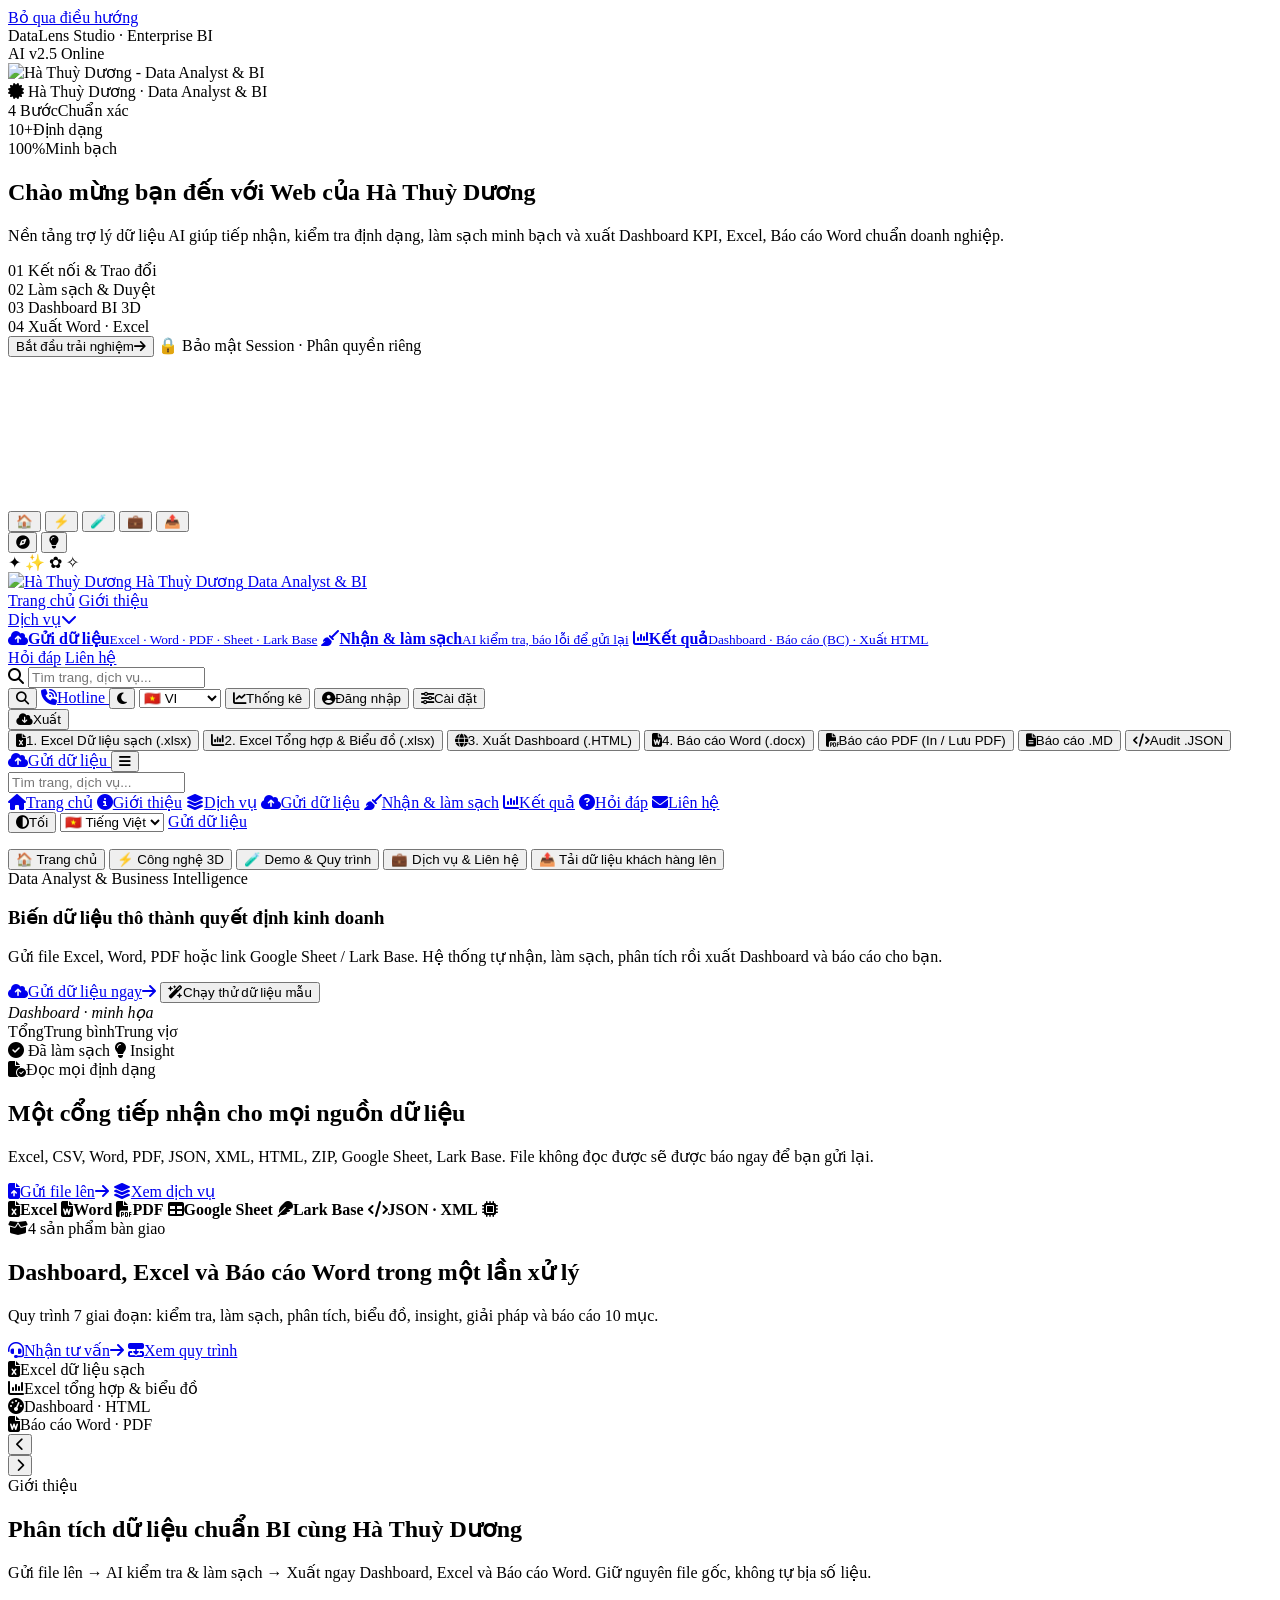
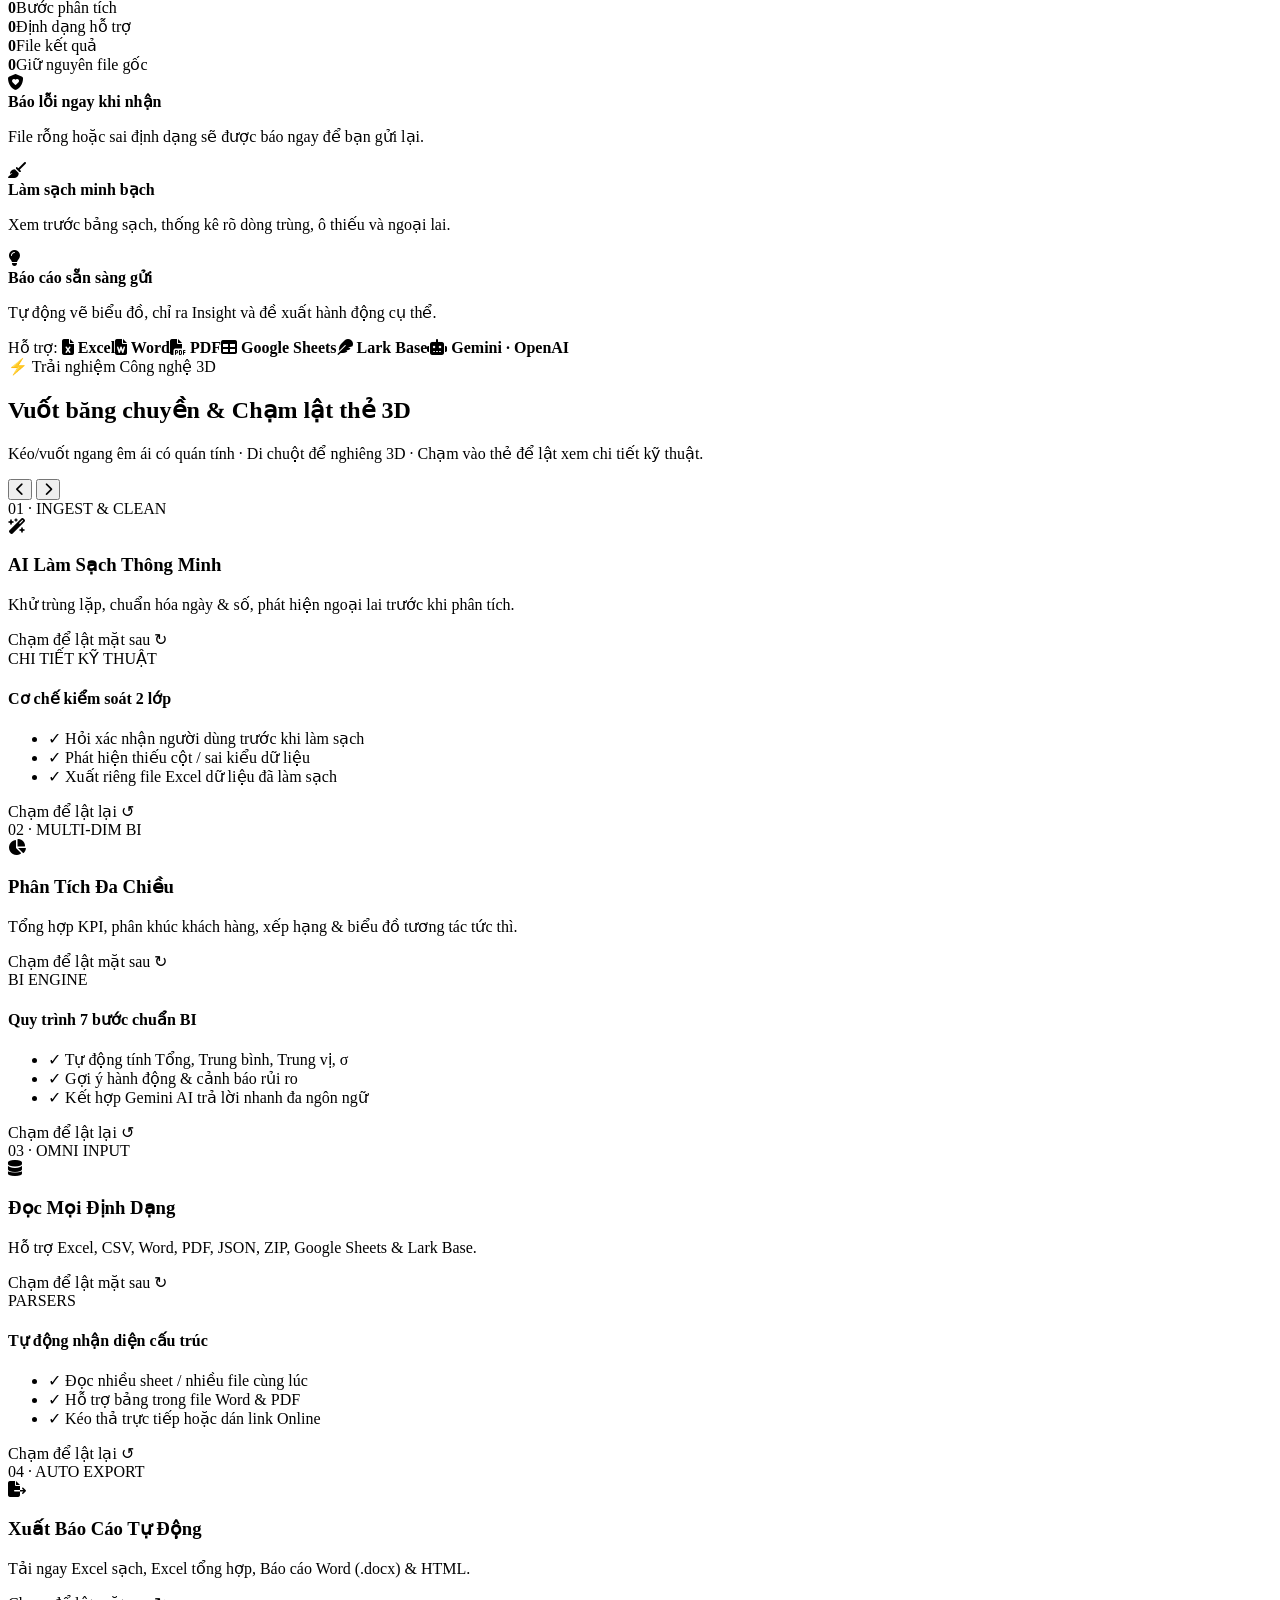
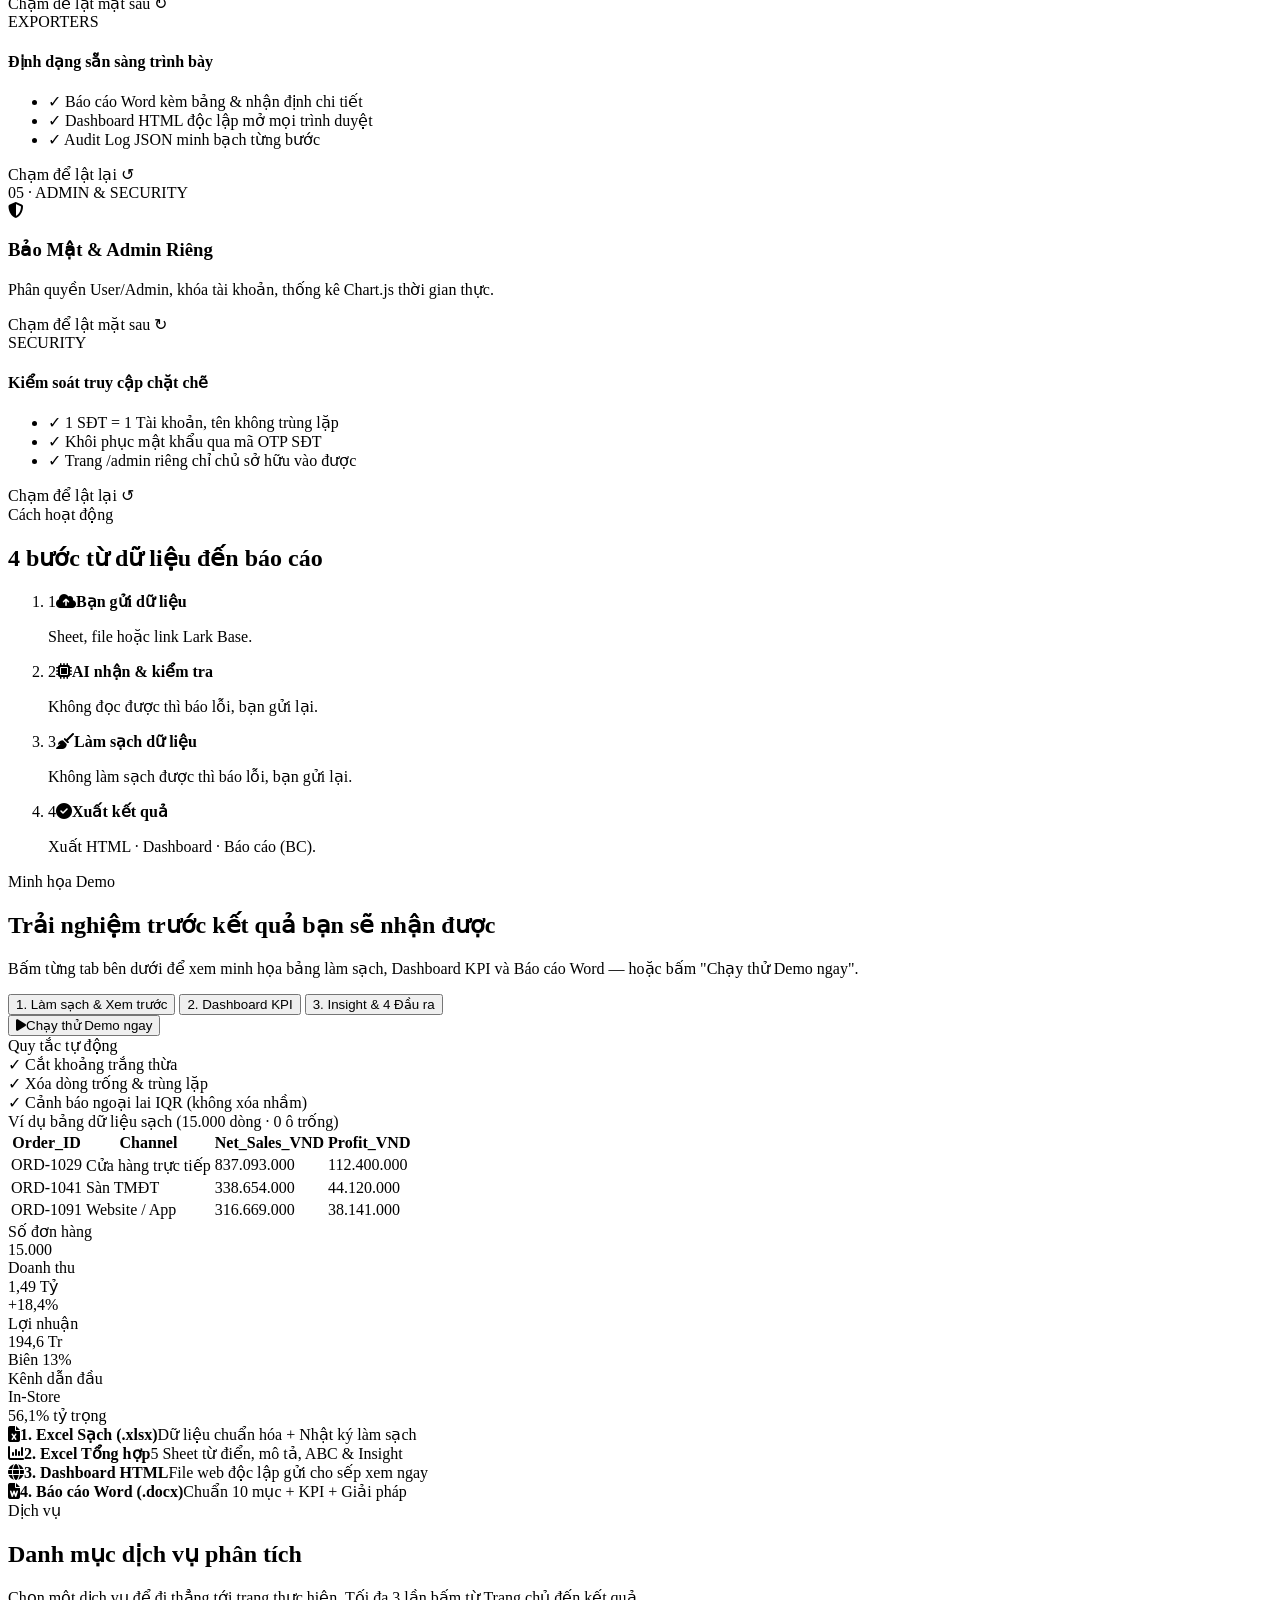
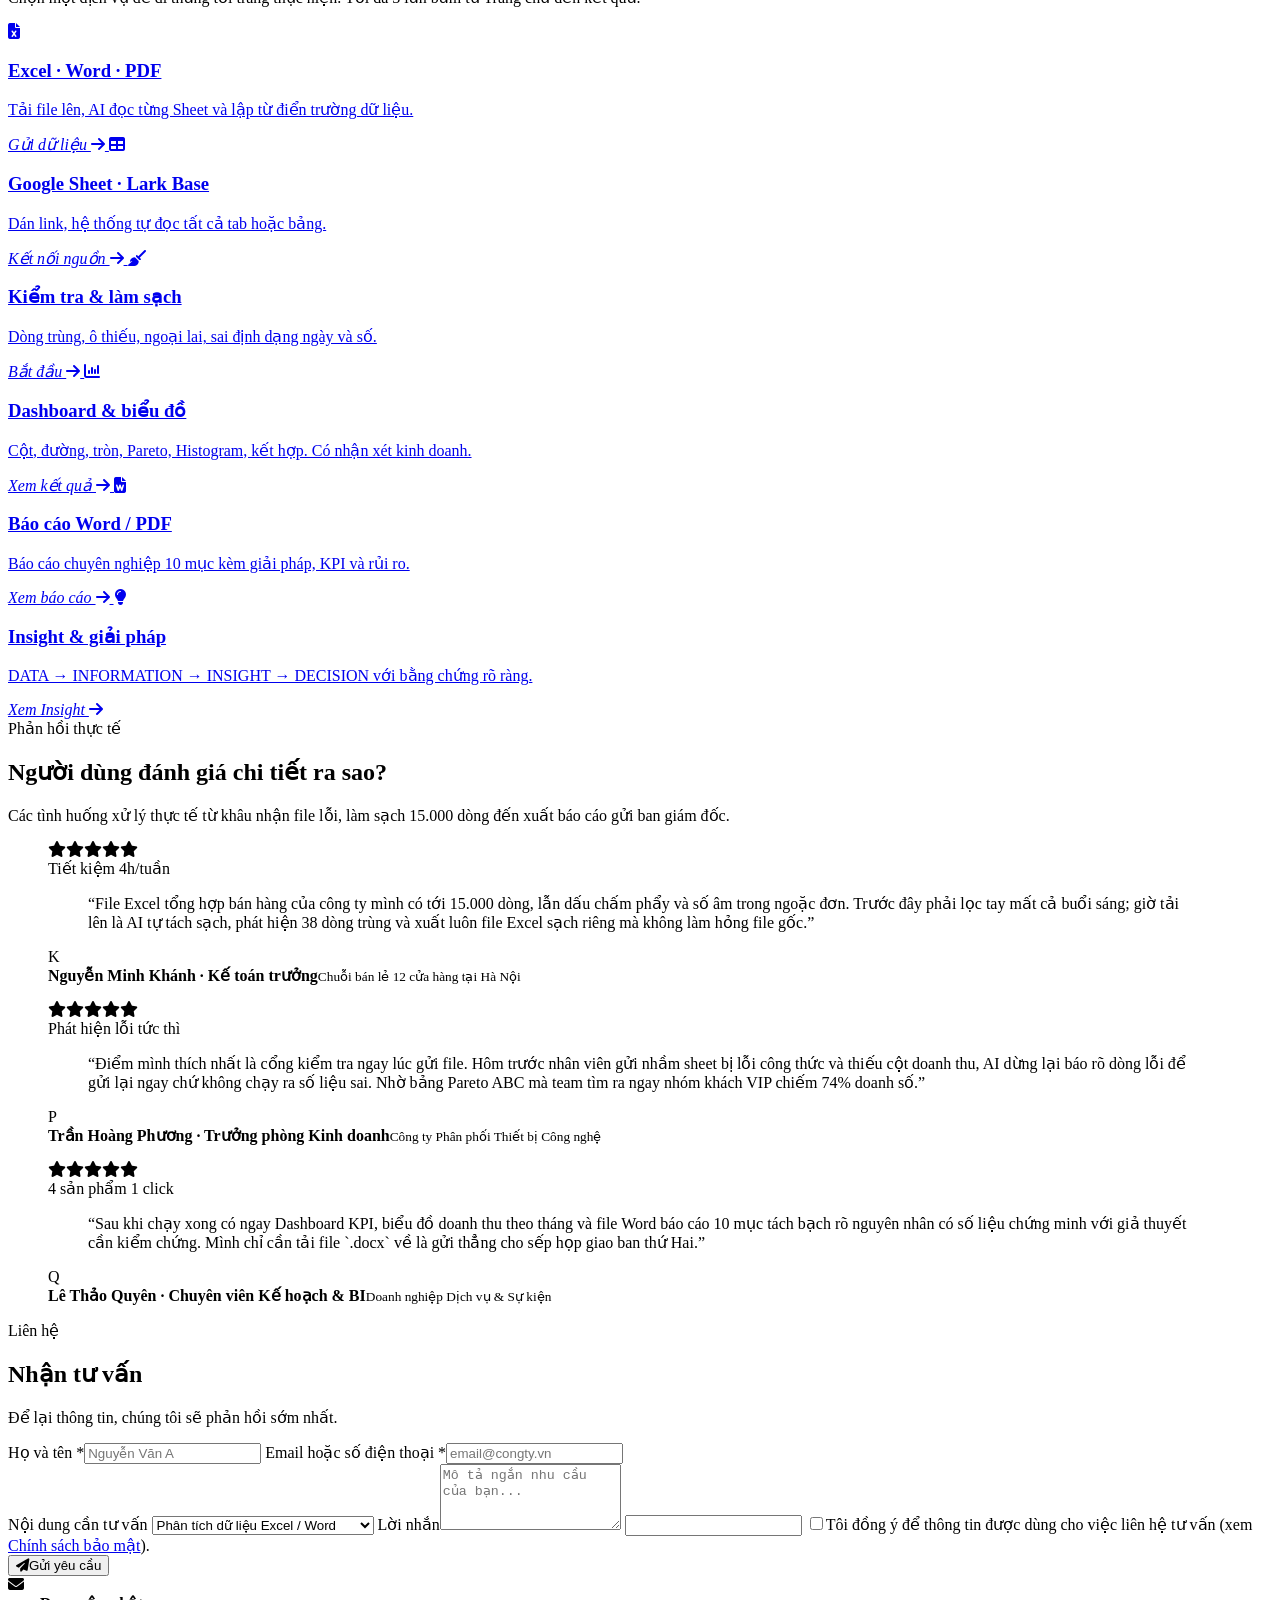
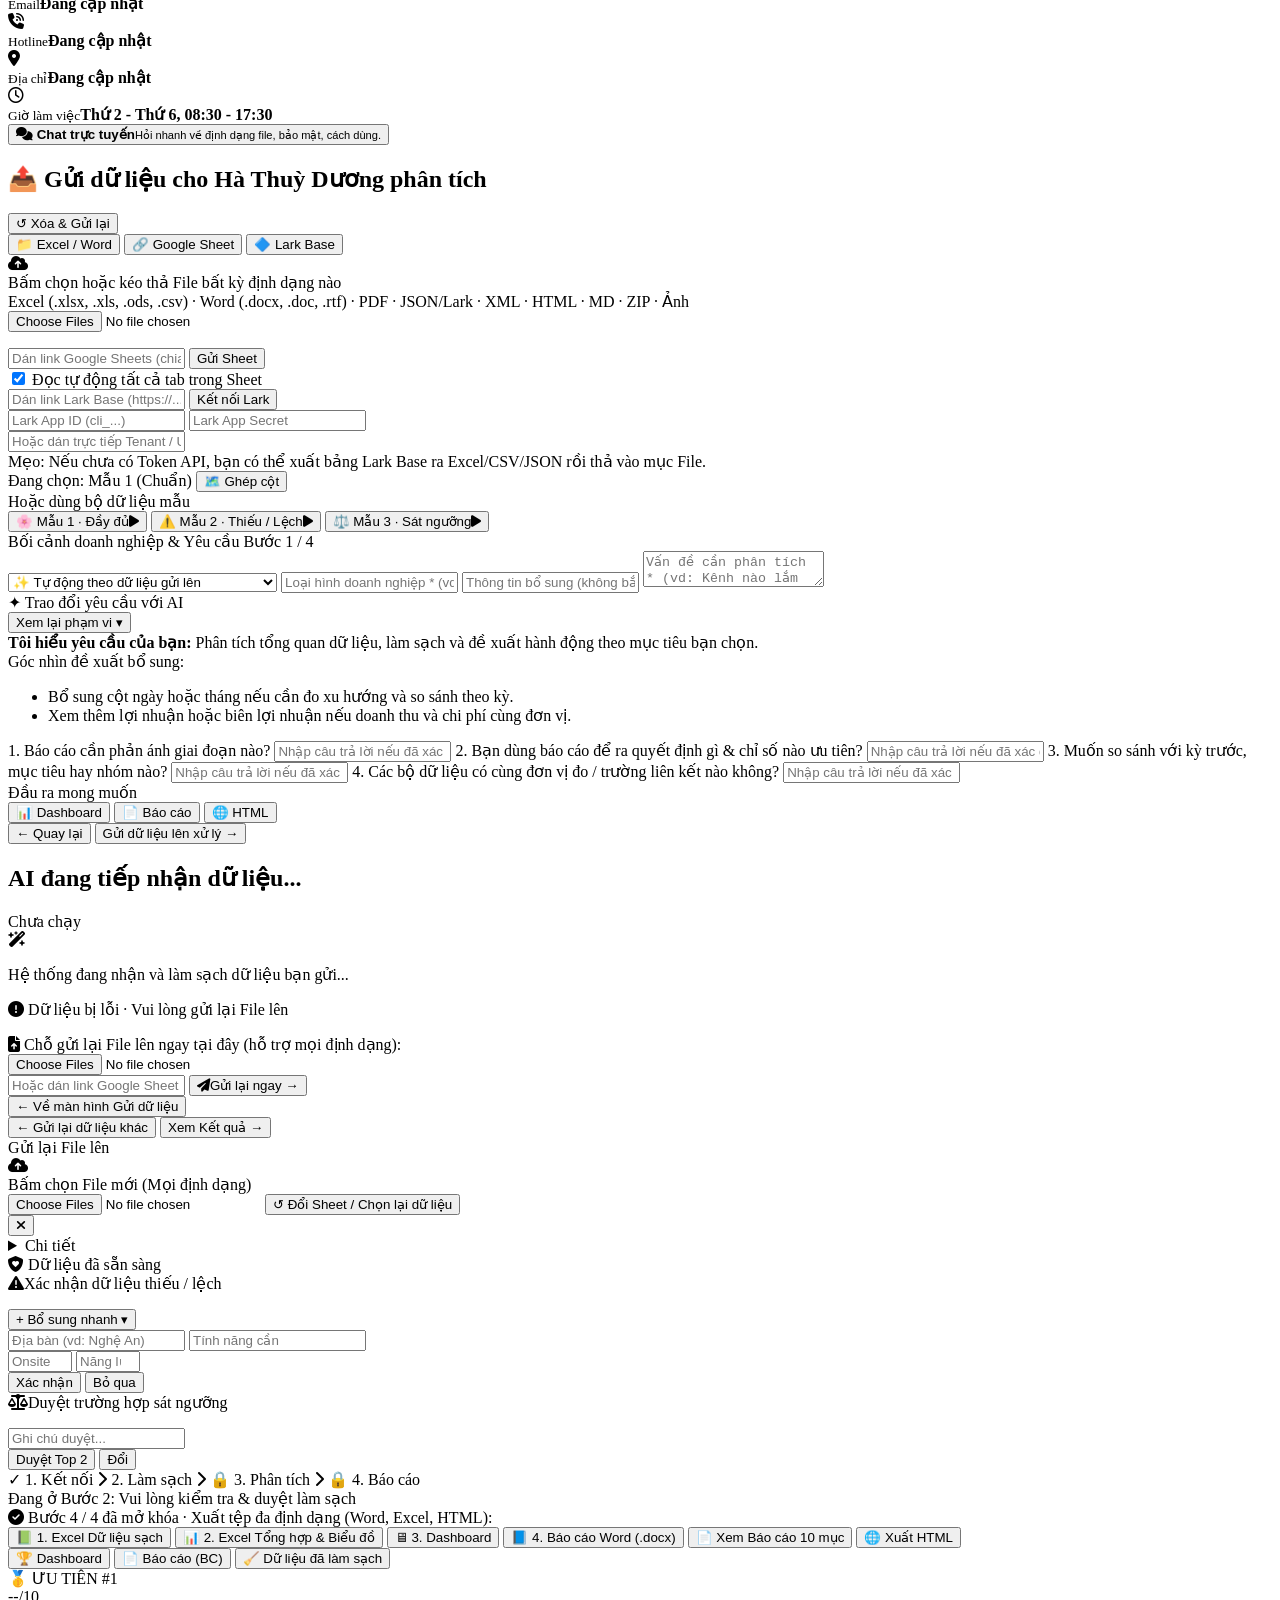
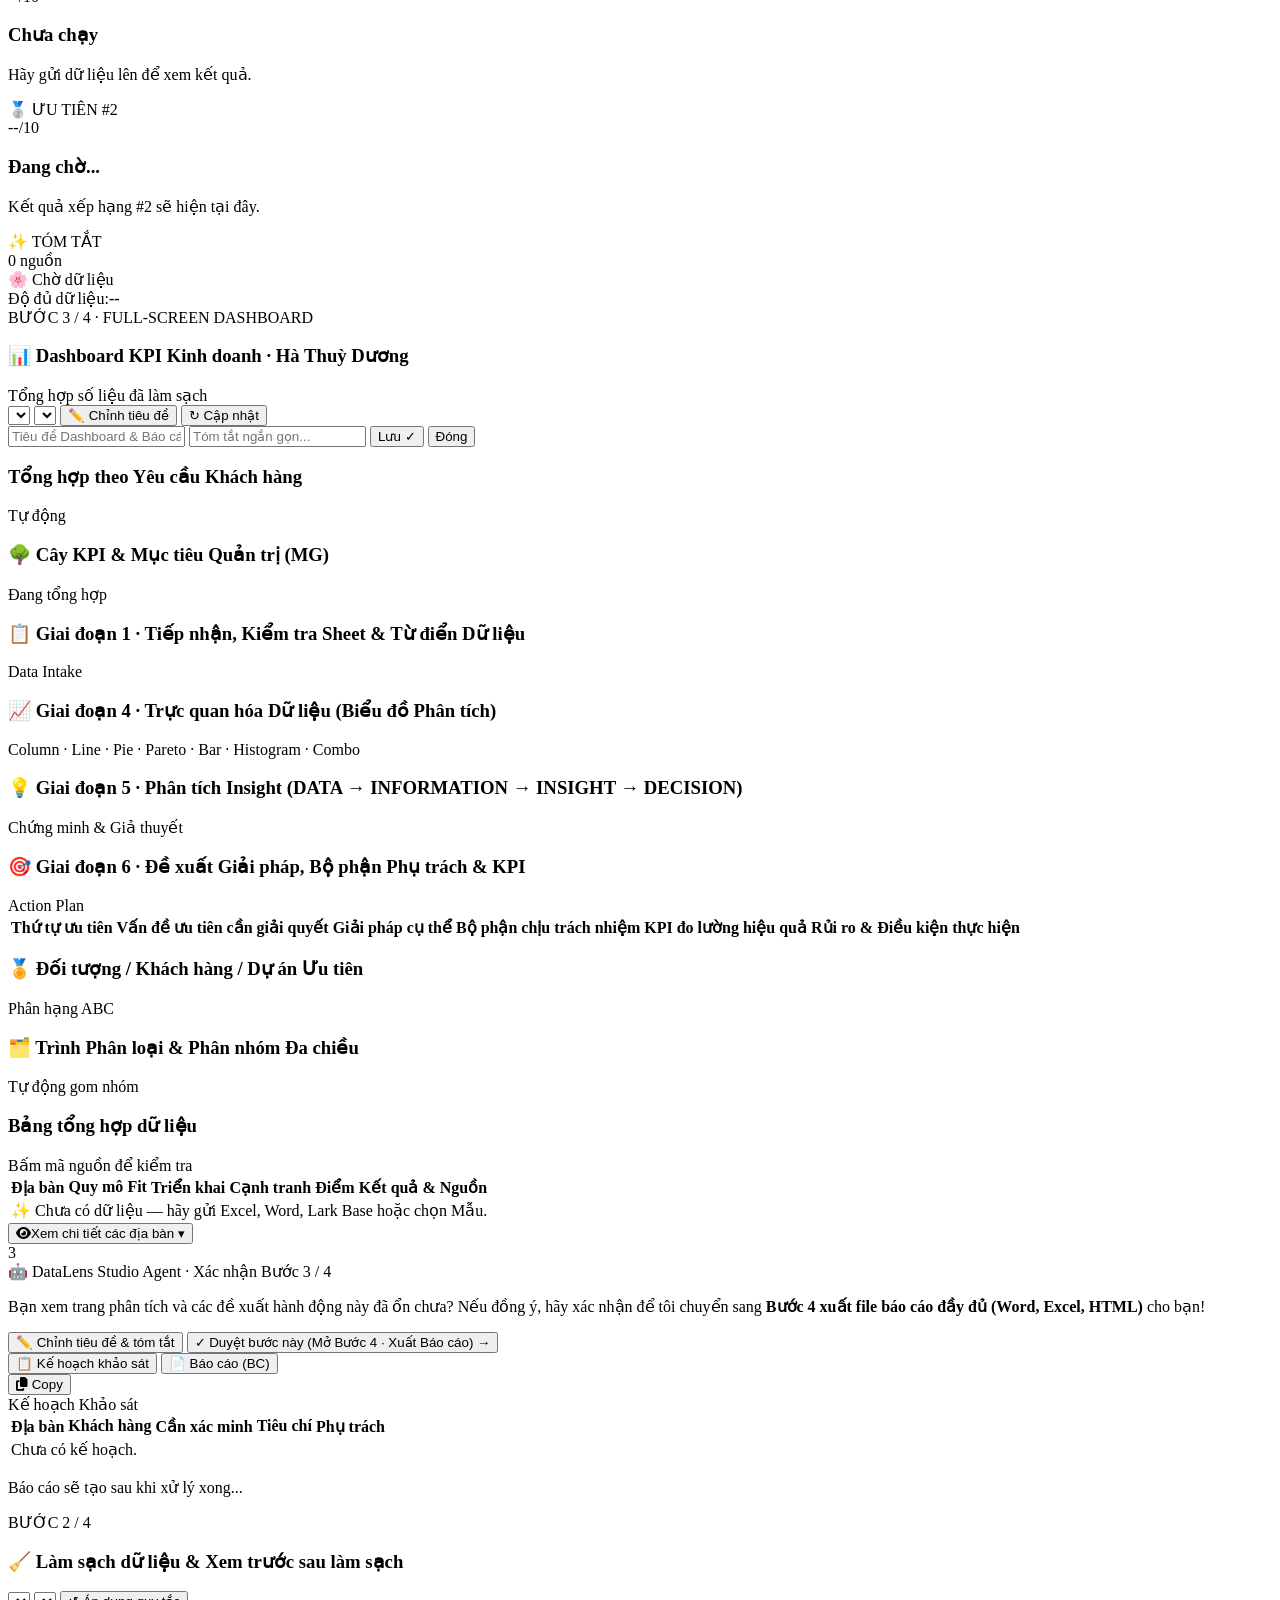
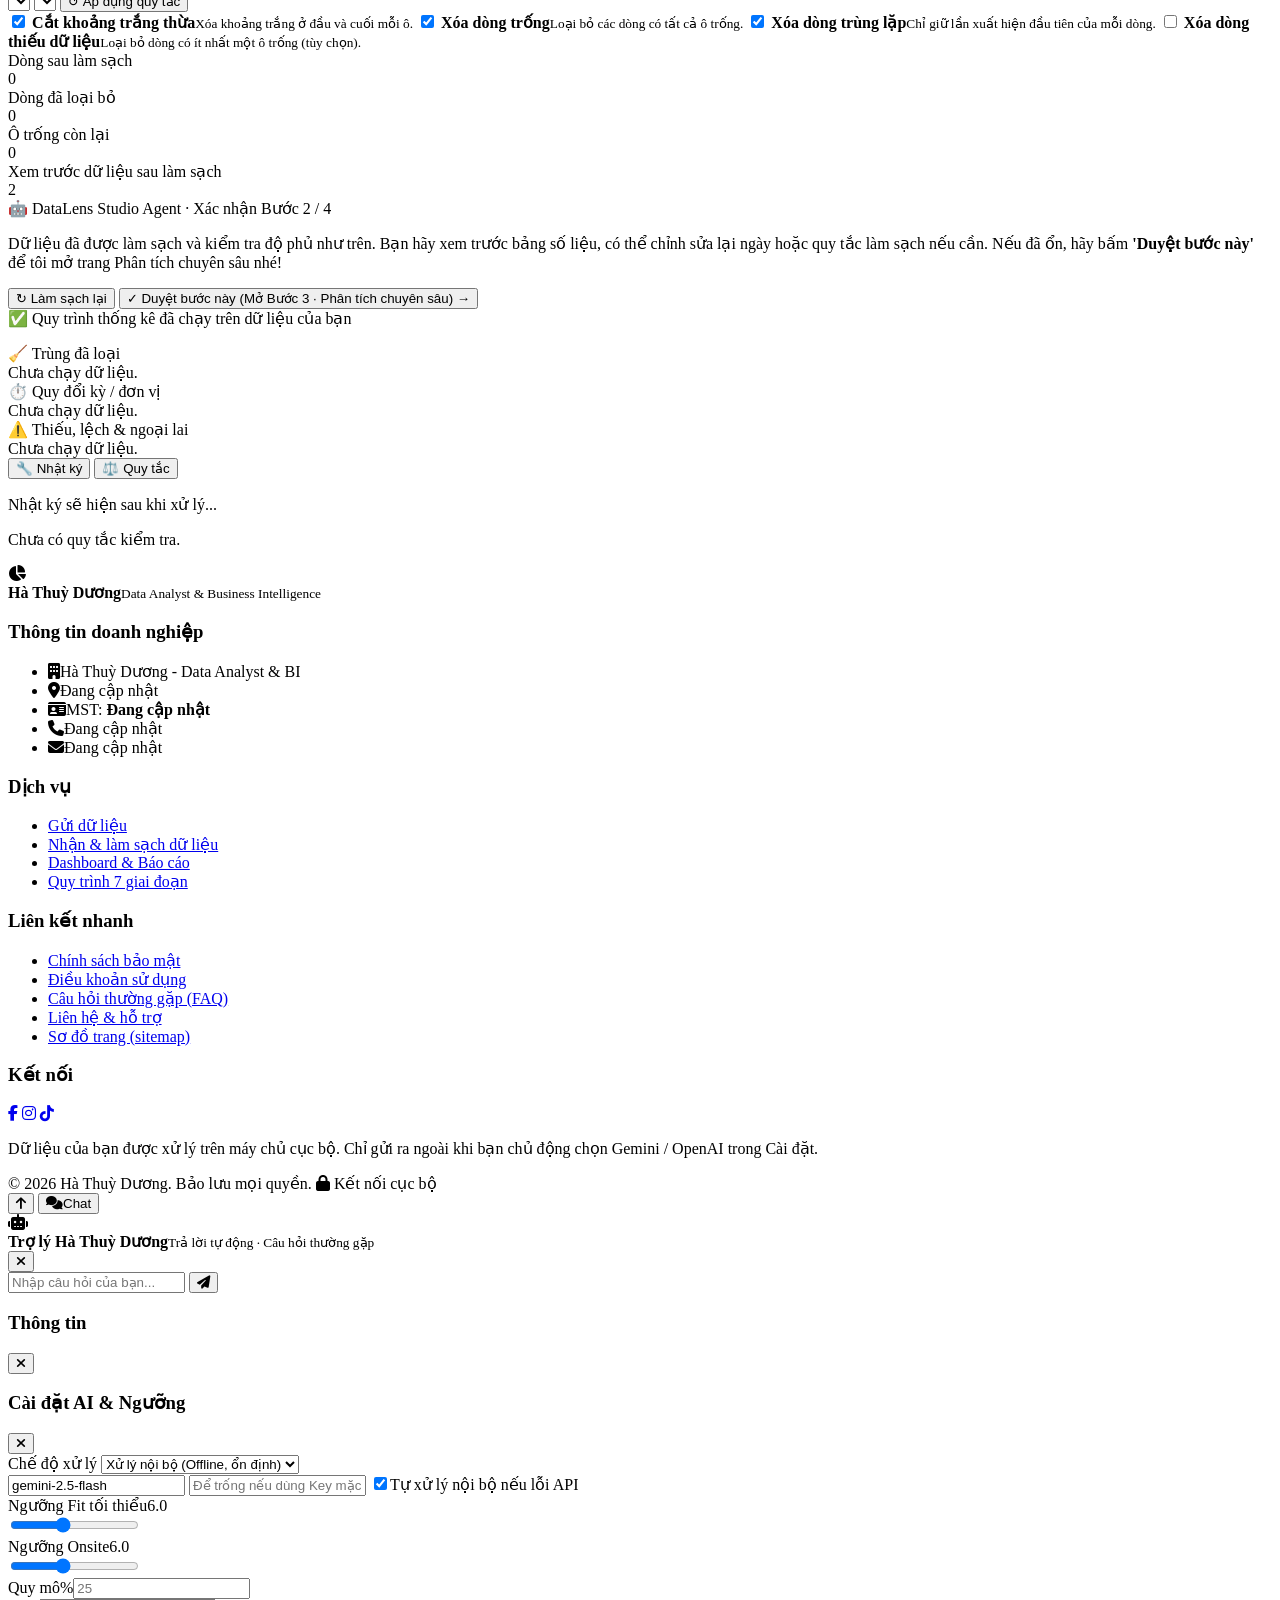
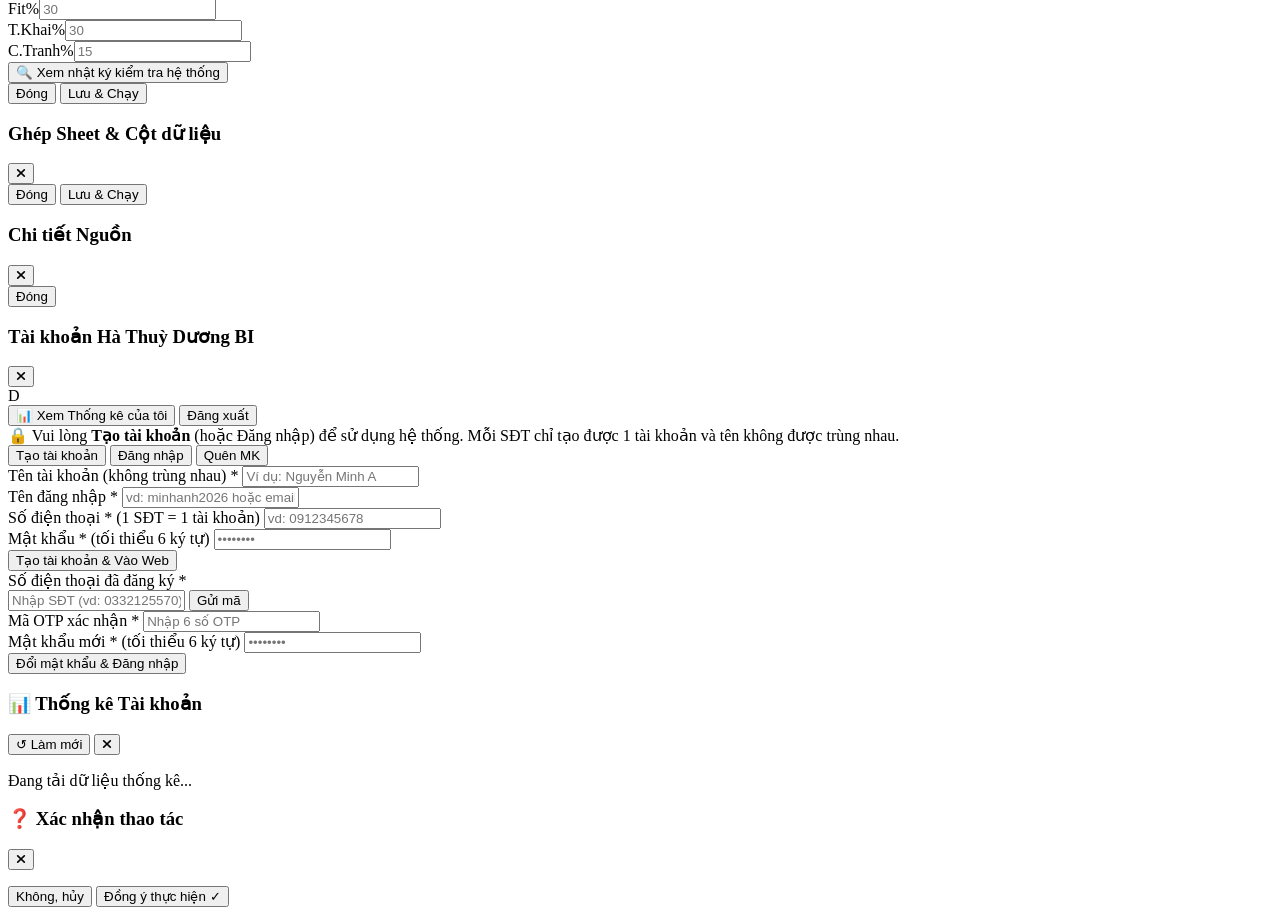
==== commit 98dc335f: "Add files via upload" ====
--- a/AGENT QTKD2/web/index.html
+++ b/AGENT QTKD2/web/index.html
@@ -21,10 +21,10 @@
   <link rel="preconnect" href="https://fonts.gstatic.com" crossorigin />
   <link rel="preconnect" href="https://cdnjs.cloudflare.com" crossorigin />
   <script src="https://cdn.tailwindcss.com"></script>
-  <link href="https://fonts.googleapis.com/css2?family=Plus+Jakarta+Sans:wght@500;600;700;800&display=swap"
+  <link href="https://fonts.googleapis.com/css2?family=Be+Vietnam+Pro:wght@400;500;600;700;800&family=Plus+Jakarta+Sans:wght@500;600;700;800&display=swap"
     rel="stylesheet" />
   <link rel="stylesheet" href="https://cdnjs.cloudflare.com/ajax/libs/font-awesome/6.4.0/css/all.min.css" />
-  <link rel="stylesheet" href="/styles.css" />
+  <link rel="stylesheet" href="/styles.css?v=20261116f" />
   <script type="application/ld+json">
   {
     "@context": "https://schema.org",
@@ -56,30 +56,83 @@
 <body class="min-h-screen flex flex-col">
   <a href="#mainContent" class="skip-link">Bỏ qua điều hướng</a>
 
-  <!-- Màn hình Chào mừng mở đầu (Bấm Bắt đầu để vào Web hoạt động chính) -->
-  <div id="welcomeSplash" class="welcome-splash no-print" role="dialog" aria-modal="true" aria-labelledby="welcomeTitle">
-    <div class="welcome-card floating-shell rounded-[36px] p-7 sm:p-10 max-w-lg w-full text-center space-y-5 relative overflow-hidden">
-      <img src="/avatar.jpg" alt="Hà Thuỳ Dương - Data Analyst &amp; BI"
-        class="w-24 h-24 sm:w-28 sm:h-28 mx-auto rounded-full object-cover shadow-xl shadow-pink-200 border-4 border-white float-levitate" />
-      <div class="space-y-2.5">
-        <span class="inline-flex items-center gap-1.5 px-3.5 py-1 rounded-full bg-white/85 border border-white text-[11px] font-extrabold text-pink-600 shadow-sm">
-          <span>👋</span><span data-i18n="splash.kicker">Hà Thuỳ Dương · Data Analyst &amp; BI</span>
-        </span>
-        <h2 id="welcomeTitle" class="text-2xl sm:text-3xl font-extrabold text-slate-800 leading-tight" data-i18n="splash.title">
-          Chào mừng bạn đến với Web của <span class="pink-underline text-pink-600">Hà Thuỳ Dương</span>
-        </h2>
-        <p class="text-xs sm:text-sm text-slate-600 font-semibold leading-relaxed" data-i18n="splash.desc">
-          Hệ thống tiếp nhận, làm sạch, phân tích dữ liệu đa chiều và xuất Dashboard, Excel, Báo cáo Word chuyên nghiệp.
-        </p>
-      </div>
-      <div class="flex flex-wrap justify-center gap-1.5 text-[10.5px] font-extrabold text-pink-800">
-        <span class="px-2.5 py-1 rounded-full bg-white/80 border border-white">📊 Dashboard KPI</span>
-        <span class="px-2.5 py-1 rounded-full bg-white/80 border border-white">🧹 Làm sạch dữ liệu</span>
-        <span class="px-2.5 py-1 rounded-full bg-white/80 border border-white">📄 Báo cáo Word / Excel</span>
-      </div>
-      <button type="button" id="btnEnterSite" onclick="enterMainSite(event)" class="cta-primary w-full sm:w-auto justify-center !px-8 !py-3.5 !text-sm shadow-xl">
-        <span data-i18n="splash.btn">Bắt đầu</span><i class="fa-solid fa-arrow-right"></i>
-      </button>
+  <!-- Màn hình Chào mừng mở đầu (Executive DataLens Studio Glass Card) -->
+  <div id="welcomeSplash" class="welcome-splash tech-grid-bg no-print" role="dialog" aria-modal="true" aria-labelledby="welcomeTitle">
+    <div class="welcome-card welcome-pro-card floating-shell rounded-[34px] max-w-2xl w-full relative overflow-hidden">
+      <div class="tech-scanline" aria-hidden="true"></div>
+
+      <!-- Studio Top Chrome -->
+      <div class="px-6 py-3.5 bg-white/55 border-b border-white/80 flex items-center justify-between gap-2 relative z-10">
+        <div class="flex items-center gap-2.5">
+          <div class="nb-dots"><span class="dot-r"></span><span class="dot-y"></span><span class="dot-g"></span></div>
+          <span class="text-[11px] font-extrabold tracking-wide text-slate-700">DataLens Studio · Enterprise BI</span>
+        </div>
+        <div class="inline-flex items-center gap-1.5 px-2.5 py-0.5 rounded-full bg-emerald-50/90 border border-emerald-200 text-[10px] font-extrabold tracking-wider uppercase text-emerald-700">
+          <span class="w-1.5 h-1.5 rounded-full bg-emerald-500 animate-ping"></span>
+          <span>AI v2.5 Online</span>
+        </div>
+      </div>
+
+      <!-- Main Editorial Body -->
+      <div class="p-6 sm:p-8 grid grid-cols-1 md:grid-cols-12 gap-6 items-center relative z-10">
+        <!-- Left Identity & Telemetry -->
+        <div class="md:col-span-5 flex flex-col items-center text-center space-y-3 welcome-stagger-1">
+          <div class="relative w-28 h-28 sm:w-32 sm:h-32 flex items-center justify-center">
+            <span class="tech-hud-ring tech-hud-ring-outer" aria-hidden="true"></span>
+            <span class="tech-hud-ring tech-hud-ring-inner" aria-hidden="true"></span>
+            <img src="/avatar.jpg" alt="Hà Thuỳ Dương - Data Analyst &amp; BI"
+              class="w-24 h-24 sm:w-28 sm:h-28 rounded-full object-cover shadow-xl shadow-pink-200/80 border-4 border-white float-levitate relative z-10" />
+          </div>
+          <span class="inline-flex items-center gap-1.5 px-3 py-1 rounded-full bg-white/90 border border-pink-100 text-[11px] font-extrabold text-pink-700 shadow-sm">
+            <i class="fa-solid fa-certificate text-pink-500"></i>
+            <span data-i18n="splash.kicker">Hà Thuỳ Dương · Data Analyst &amp; BI</span>
+          </span>
+          <div class="w-full p-2.5 rounded-2xl bg-white/75 border border-white grid grid-cols-3 gap-1 text-[10px] font-extrabold text-slate-700 shadow-sm">
+            <div><span class="block text-pink-600 text-xs">4 Bước</span>Chuẩn xác</div>
+            <div class="border-x border-pink-100"><span class="block text-emerald-600 text-xs">10+</span>Định dạng</div>
+            <div><span class="block text-orange-500 text-xs">100%</span>Minh bạch</div>
+          </div>
+        </div>
+
+        <!-- Right Welcome Value Prop & 4-Step Flow -->
+        <div class="md:col-span-7 text-center md:text-left space-y-4 welcome-stagger-2">
+          <div class="space-y-2">
+            <h2 id="welcomeTitle" class="text-2xl sm:text-[26px] font-extrabold text-slate-800 leading-tight tracking-tight" data-i18n="splash.title">
+              Chào mừng bạn đến với Web của <span class="pink-underline text-pink-600">Hà Thuỳ Dương</span>
+            </h2>
+            <p class="text-xs sm:text-[13px] text-slate-600 font-semibold leading-relaxed" data-i18n="splash.desc">
+              Nền tảng trợ lý dữ liệu AI giúp tiếp nhận, kiểm tra định dạng, làm sạch minh bạch và xuất Dashboard KPI, Excel, Báo cáo Word chuẩn doanh nghiệp.
+            </p>
+          </div>
+
+          <!-- Compact 4-Step Studio Preview -->
+          <div class="grid grid-cols-2 gap-2 text-left text-[11px] font-bold text-slate-700">
+            <div class="p-2.5 rounded-2xl bg-white/80 border border-white flex items-center gap-2 shadow-sm">
+              <span class="w-6 h-6 rounded-xl bg-pink-100 text-pink-700 flex items-center justify-center font-black text-[10px] shrink-0">01</span>
+              <span>Kết nối &amp; Trao đổi</span>
+            </div>
+            <div class="p-2.5 rounded-2xl bg-white/80 border border-white flex items-center gap-2 shadow-sm">
+              <span class="w-6 h-6 rounded-xl bg-orange-100 text-orange-700 flex items-center justify-center font-black text-[10px] shrink-0">02</span>
+              <span>Làm sạch &amp; Duyệt</span>
+            </div>
+            <div class="p-2.5 rounded-2xl bg-white/80 border border-white flex items-center gap-2 shadow-sm">
+              <span class="w-6 h-6 rounded-xl bg-emerald-100 text-emerald-700 flex items-center justify-center font-black text-[10px] shrink-0">03</span>
+              <span>Dashboard BI 3D</span>
+            </div>
+            <div class="p-2.5 rounded-2xl bg-white/80 border border-white flex items-center gap-2 shadow-sm">
+              <span class="w-6 h-6 rounded-xl bg-rose-100 text-rose-700 flex items-center justify-center font-black text-[10px] shrink-0">04</span>
+              <span>Xuất Word · Excel</span>
+            </div>
+          </div>
+
+          <div class="pt-1 flex flex-col sm:flex-row items-center gap-3">
+            <button type="button" id="btnEnterSite" onclick="enterMainSite(event)" class="cta-primary w-full sm:w-auto justify-center !px-7 !py-3 !text-sm shadow-xl">
+              <span data-i18n="splash.btn">Bắt đầu trải nghiệm</span><i class="fa-solid fa-arrow-right"></i>
+            </button>
+            <span class="text-[11px] font-bold text-slate-400">🔒 Bảo mật Session · Phân quyền riêng</span>
+          </div>
+        </div>
+      </div>
     </div>
   </div>
 
@@ -88,10 +141,36 @@
   <div id="scrollProgress" class="scroll-progress no-print" aria-hidden="true"></div>
   <div id="pageSweep" class="page-sweep no-print" aria-hidden="true"></div>
 
-  <!-- Ambient glass orbs -->
-  <div class="bg-orb bg-orb-1 no-print"></div>
-  <div class="bg-orb bg-orb-2 no-print"></div>
-  <div class="bg-orb bg-orb-3 no-print"></div>
+  <!-- WebGL Liquid Shader Canvas + Flashlight Reveal Overlay -->
+  <canvas id="webglLiquidCanvas" class="webgl-liquid-canvas no-print" aria-hidden="true"></canvas>
+  <div id="flashlightOverlay" class="flashlight-overlay no-print" aria-hidden="true"></div>
+
+  <!-- Nút điều khiển Hiệu ứng Công nghệ nổi (Đèn pin & La bàn Phi tuyến tính) -->
+  <div id="orbitalNavWrap" class="orbital-nav-wrap no-print">
+    <div id="orbitalNavRing" class="orbital-nav-ring" aria-label="Điều hướng vòng xoay la bàn">
+      <button type="button" class="orbital-item" style="--ang:-90deg" onclick="homeDeckGo(0); toggleOrbitalNav(false)" title="Trang chủ">🏠</button>
+      <button type="button" class="orbital-item" style="--ang:-30deg" onclick="homeDeckGo(1); toggleOrbitalNav(false)" title="Công nghệ 3D">⚡</button>
+      <button type="button" class="orbital-item" style="--ang:30deg" onclick="homeDeckGo(2); toggleOrbitalNav(false)" title="Demo & Quy trình">🧪</button>
+      <button type="button" class="orbital-item" style="--ang:90deg" onclick="homeDeckGo(3); toggleOrbitalNav(false)" title="Dịch vụ & Liên hệ">💼</button>
+      <button type="button" class="orbital-item !bg-pink-500 !text-white" style="--ang:150deg" onclick="goToScene(1, 'dive'); toggleOrbitalNav(false)" title="Tải dữ liệu khách hàng lên">📤</button>
+    </div>
+    <div class="flex items-center gap-2">
+      <button type="button" id="btnOrbitalToggle" onclick="toggleOrbitalNav()" class="cute-btn w-10 h-10 rounded-full bg-white/90 border border-pink-200 text-pink-600 shadow-lg flex items-center justify-center" title="Vòng xoay La bàn">
+        <i class="fa-solid fa-compass"></i>
+      </button>
+      <button type="button" id="btnFlashlightToggle" onclick="toggleFlashlightMode()" class="cute-btn w-10 h-10 rounded-full bg-white/90 border border-pink-200 text-amber-500 shadow-lg flex items-center justify-center" title="Chế độ Đèn pin trong bóng tối">
+        <i class="fa-solid fa-flashlight fa-lightbulb"></i>
+      </button>
+    </div>
+  </div>
+
+  <!-- Ambient glass orbs & slow breathing geometric shapes -->
+  <div class="ambient-mesh no-print" aria-hidden="true"></div>
+  <div class="ambient-geo ambient-geo-1 no-print" aria-hidden="true"></div>
+  <div class="ambient-geo ambient-geo-2 no-print" aria-hidden="true"></div>
+  <div class="bg-orb bg-orb-1 no-print" data-parallax="0.18"></div>
+  <div class="bg-orb bg-orb-2 no-print" data-parallax="-0.22"></div>
+  <div class="bg-orb bg-orb-3 no-print" data-parallax="0.28"></div>
   <span class="bg-twinkle text-pink-400 text-lg no-print" style="top:10%;left:7%;animation-delay:0s;">✦</span>
   <span class="bg-twinkle text-orange-300 text-base no-print" style="top:16%;right:7%;animation-delay:1s;">✨</span>
   <span class="bg-twinkle text-rose-300 text-lg no-print" style="bottom:9%;left:11%;animation-delay:1.8s;">✿</span>
@@ -315,7 +394,16 @@
     <!-- =================================================================== -->
     <!-- SCENE 0: TRANG CHỦ (Cấp 1) - Banner · Giới thiệu · Dịch vụ · Quy trình · Phản hồi · Liên hệ -->
     <!-- =================================================================== -->
-    <section id="scene0" class="spatial-scene scene-active flex-col w-full max-w-7xl gap-10 sm:gap-14 pt-2 pb-4">
+    <section id="scene0" class="spatial-scene scene-active flex-col w-full max-w-7xl gap-6 sm:gap-8 pt-2 pb-4">
+
+      <!-- Thanh điều hướng Vuốt chạm gọn gàng (1 màn hình / 1 phần, không rườm rà) -->
+      <div id="homeDeckNav" class="home-deck-nav mx-auto flex flex-wrap items-center justify-center gap-1.5 p-1.5 rounded-full glass-card no-print" role="tablist" aria-label="Vuốt chuyển phần">
+        <button type="button" class="home-deck-tab is-active" onclick="homeDeckGo(0)" data-deck="0">🏠 Trang chủ</button>
+        <button type="button" class="home-deck-tab" onclick="homeDeckGo(1)" data-deck="1">⚡ Công nghệ 3D</button>
+        <button type="button" class="home-deck-tab" onclick="homeDeckGo(2)" data-deck="2">🧪 Demo &amp; Quy trình</button>
+        <button type="button" class="home-deck-tab" onclick="homeDeckGo(3)" data-deck="3">💼 Dịch vụ &amp; Liên hệ</button>
+        <button type="button" class="home-deck-tab !bg-gradient-to-r !from-pink-500 !to-orange-400 !text-white shadow" onclick="goToScene(1, 'dive')">📤 Tải dữ liệu khách hàng lên</button>
+      </div>
 
       <!-- Banner / Slider -->
       <div id="home" class="w-full">
@@ -481,6 +569,143 @@
               class="fa-solid fa-file-pdf"></i> PDF</b><b><i class="fa-solid fa-table"></i> Google Sheets</b><b><i
               class="fa-solid fa-feather"></i> Lark Base</b><b><i class="fa-solid fa-robot"></i> Gemini · OpenAI</b>
         </div>
+      </div>
+
+      <!-- Băng chuyền Vuốt chạm có Quán tính & Thẻ Lật 3D Nghiêng theo chuột -->
+      <div id="techShowcase" class="w-full reveal space-y-4" data-no-swipe>
+        <div class="flex flex-wrap items-end justify-between gap-3">
+          <div class="section-head !mb-0">
+            <span class="section-kicker">⚡ Trải nghiệm Công nghệ 3D</span>
+            <h2 class="section-title">Vuốt băng chuyền &amp; Chạm lật thẻ 3D</h2>
+            <p class="section-sub">Kéo/vuốt ngang êm ái có quán tính · Di chuột để nghiêng 3D · Chạm vào thẻ để lật xem chi tiết kỹ thuật.</p>
+          </div>
+          <div class="flex items-center gap-2">
+            <button type="button" id="techSliderPrev" class="cute-btn w-9 h-9 rounded-full bg-white/90 border border-pink-200 text-pink-600 flex items-center justify-center shadow-sm" aria-label="Thẻ trước">
+              <i class="fa-solid fa-chevron-left text-xs"></i>
+            </button>
+            <button type="button" id="techSliderNext" class="cute-btn w-9 h-9 rounded-full bg-white/90 border border-pink-200 text-pink-600 flex items-center justify-center shadow-sm" aria-label="Thẻ sau">
+              <i class="fa-solid fa-chevron-right text-xs"></i>
+            </button>
+          </div>
+        </div>
+
+        <div id="techCarouselTrack" class="tech-carousel-track" tabindex="0" aria-label="Băng chuyền tính năng 3D">
+          <!-- Card 1 -->
+          <div class="tech-flip-card" data-tilt-3d data-flip-card>
+            <div class="tech-flip-inner">
+              <div class="tech-flip-face tech-flip-front floating-shell">
+                <span class="tech-card-tag">01 · INGEST &amp; CLEAN</span>
+                <div class="tech-card-icon"><i class="fa-solid fa-wand-magic-sparkles"></i></div>
+                <h3>AI Làm Sạch Thông Minh</h3>
+                <p>Khử trùng lặp, chuẩn hóa ngày &amp; số, phát hiện ngoại lai trước khi phân tích.</p>
+                <span class="tech-flip-hint">Chạm để lật mặt sau ↻</span>
+              </div>
+              <div class="tech-flip-face tech-flip-back">
+                <span class="tech-card-tag !bg-white/20 !text-white">CHI TIẾT KỸ THUẬT</span>
+                <h4>Cơ chế kiểm soát 2 lớp</h4>
+                <ul>
+                  <li>✓ Hỏi xác nhận người dùng trước khi làm sạch</li>
+                  <li>✓ Phát hiện thiếu cột / sai kiểu dữ liệu</li>
+                  <li>✓ Xuất riêng file Excel dữ liệu đã làm sạch</li>
+                </ul>
+                <span class="tech-flip-hint !text-pink-100">Chạm để lật lại ↺</span>
+              </div>
+            </div>
+          </div>
+
+          <!-- Card 2 -->
+          <div class="tech-flip-card" data-tilt-3d data-flip-card>
+            <div class="tech-flip-inner">
+              <div class="tech-flip-face tech-flip-front floating-shell">
+                <span class="tech-card-tag">02 · MULTI-DIM BI</span>
+                <div class="tech-card-icon"><i class="fa-solid fa-chart-pie"></i></div>
+                <h3>Phân Tích Đa Chiều</h3>
+                <p>Tổng hợp KPI, phân khúc khách hàng, xếp hạng &amp; biểu đồ tương tác tức thì.</p>
+                <span class="tech-flip-hint">Chạm để lật mặt sau ↻</span>
+              </div>
+              <div class="tech-flip-face tech-flip-back">
+                <span class="tech-card-tag !bg-white/20 !text-white">BI ENGINE</span>
+                <h4>Quy trình 7 bước chuẩn BI</h4>
+                <ul>
+                  <li>✓ Tự động tính Tổng, Trung bình, Trung vị, σ</li>
+                  <li>✓ Gợi ý hành động &amp; cảnh báo rủi ro</li>
+                  <li>✓ Kết hợp Gemini AI trả lời nhanh đa ngôn ngữ</li>
+                </ul>
+                <span class="tech-flip-hint !text-pink-100">Chạm để lật lại ↺</span>
+              </div>
+            </div>
+          </div>
+
+          <!-- Card 3 -->
+          <div class="tech-flip-card" data-tilt-3d data-flip-card>
+            <div class="tech-flip-inner">
+              <div class="tech-flip-face tech-flip-front floating-shell">
+                <span class="tech-card-tag">03 · OMNI INPUT</span>
+                <div class="tech-card-icon"><i class="fa-solid fa-database"></i></div>
+                <h3>Đọc Mọi Định Dạng</h3>
+                <p>Hỗ trợ Excel, CSV, Word, PDF, JSON, ZIP, Google Sheets &amp; Lark Base.</p>
+                <span class="tech-flip-hint">Chạm để lật mặt sau ↻</span>
+              </div>
+              <div class="tech-flip-face tech-flip-back">
+                <span class="tech-card-tag !bg-white/20 !text-white">PARSERS</span>
+                <h4>Tự động nhận diện cấu trúc</h4>
+                <ul>
+                  <li>✓ Đọc nhiều sheet / nhiều file cùng lúc</li>
+                  <li>✓ Hỗ trợ bảng trong file Word &amp; PDF</li>
+                  <li>✓ Kéo thả trực tiếp hoặc dán link Online</li>
+                </ul>
+                <span class="tech-flip-hint !text-pink-100">Chạm để lật lại ↺</span>
+              </div>
+            </div>
+          </div>
+
+          <!-- Card 4 -->
+          <div class="tech-flip-card" data-tilt-3d data-flip-card>
+            <div class="tech-flip-inner">
+              <div class="tech-flip-face tech-flip-front floating-shell">
+                <span class="tech-card-tag">04 · AUTO EXPORT</span>
+                <div class="tech-card-icon"><i class="fa-solid fa-file-export"></i></div>
+                <h3>Xuất Báo Cáo Tự Động</h3>
+                <p>Tải ngay Excel sạch, Excel tổng hợp, Báo cáo Word (.docx) &amp; HTML.</p>
+                <span class="tech-flip-hint">Chạm để lật mặt sau ↻</span>
+              </div>
+              <div class="tech-flip-face tech-flip-back">
+                <span class="tech-card-tag !bg-white/20 !text-white">EXPORTERS</span>
+                <h4>Định dạng sẵn sàng trình bày</h4>
+                <ul>
+                  <li>✓ Báo cáo Word kèm bảng &amp; nhận định chi tiết</li>
+                  <li>✓ Dashboard HTML độc lập mở mọi trình duyệt</li>
+                  <li>✓ Audit Log JSON minh bạch từng bước</li>
+                </ul>
+                <span class="tech-flip-hint !text-pink-100">Chạm để lật lại ↺</span>
+              </div>
+            </div>
+          </div>
+
+          <!-- Card 5 -->
+          <div class="tech-flip-card" data-tilt-3d data-flip-card>
+            <div class="tech-flip-inner">
+              <div class="tech-flip-face tech-flip-front floating-shell">
+                <span class="tech-card-tag">05 · ADMIN &amp; SECURITY</span>
+                <div class="tech-card-icon"><i class="fa-solid fa-shield-halved"></i></div>
+                <h3>Bảo Mật &amp; Admin Riêng</h3>
+                <p>Phân quyền User/Admin, khóa tài khoản, thống kê Chart.js thời gian thực.</p>
+                <span class="tech-flip-hint">Chạm để lật mặt sau ↻</span>
+              </div>
+              <div class="tech-flip-face tech-flip-back">
+                <span class="tech-card-tag !bg-white/20 !text-white">SECURITY</span>
+                <h4>Kiểm soát truy cập chặt chẽ</h4>
+                <ul>
+                  <li>✓ 1 SĐT = 1 Tài khoản, tên không trùng lặp</li>
+                  <li>✓ Khôi phục mật khẩu qua mã OTP SĐT</li>
+                  <li>✓ Trang /admin riêng chỉ chủ sở hữu vào được</li>
+                </ul>
+                <span class="tech-flip-hint !text-pink-100">Chạm để lật lại ↺</span>
+              </div>
+            </div>
+          </div>
+        </div>
+        <div id="techCarouselDots" class="flex justify-center gap-1.5 pt-1"></div>
       </div>
 
       <!-- Quy trình hoạt động (bám theo sơ đồ: gửi → nhận → làm sạch → xuất) -->
@@ -779,33 +1004,32 @@
     <!-- =================================================================== -->
     <!-- SCENE 1: MỜI BẠN GỬI FILE / SHEET LÊN                               -->
     <!-- =================================================================== -->
-    <section id="scene1" class="spatial-scene w-full max-w-4xl py-4 items-center justify-center">
-      <div class="floating-shell w-full rounded-[36px] p-6 sm:p-8 space-y-5">
-        <div class="flex flex-wrap items-center justify-between gap-3 border-b border-white/75 pb-4">
-          <h2 class="text-xl sm:text-2xl font-extrabold text-slate-800">Mời bạn gửi dữ liệu cho Hà Thuỳ Dương phân tích
-          </h2>
+    <section id="scene1" class="spatial-scene w-full max-w-6xl mx-auto py-1 items-center justify-center">
+      <div class="floating-shell w-full rounded-[32px] p-4 sm:p-5 space-y-3">
+        <div class="flex flex-wrap items-center justify-between gap-2 border-b border-white/75 pb-2.5">
+          <h2 class="text-lg sm:text-xl font-extrabold text-slate-800">📤 Gửi dữ liệu cho Hà Thuỳ Dương phân tích</h2>
           <button onclick="clearAllInputs()"
-            class="cute-btn px-3.5 py-1.5 bg-white/80 text-pink-700 border border-white rounded-xl text-xs font-extrabold">↺
+            class="cute-btn px-3 py-1 bg-white/80 text-pink-700 border border-white rounded-xl text-xs font-extrabold">↺
             Xóa &amp; Gửi lại</button>
         </div>
 
-        <div class="grid grid-cols-1 md:grid-cols-12 gap-5 items-start">
+        <div class="grid grid-cols-1 lg:grid-cols-12 gap-3.5 items-stretch">
           <!-- Left: Crystal Glass Upload Zone -->
-          <div class="md:col-span-7 cute-card-cream rounded-3xl p-5 space-y-4">
+          <div class="lg:col-span-5 cute-card-cream rounded-3xl p-4 space-y-3 flex flex-col justify-between">
             <div
               class="grid grid-cols-3 gap-1.5 bg-white/55 p-1 rounded-2xl border border-white text-[11px] font-extrabold">
               <button type="button" onclick="switchInputSource('file')" id="btnSrcFile"
-                class="cute-btn py-2 rounded-xl bg-white/95 text-pink-700">📁 Excel / Word</button>
+                class="cute-btn py-1.5 rounded-xl bg-white/95 text-pink-700">📁 Excel / Word</button>
               <button type="button" onclick="switchInputSource('gsheet')" id="btnSrcGsheet"
-                class="cute-btn py-2 rounded-xl text-slate-500">🔗 Google Sheet</button>
+                class="cute-btn py-1.5 rounded-xl text-slate-500">🔗 Google Sheet</button>
               <button type="button" onclick="switchInputSource('lark')" id="btnSrcLark"
-                class="cute-btn py-2 rounded-xl text-slate-500">🔷 Lark Base</button>
+                class="cute-btn py-1.5 rounded-xl text-slate-500">🔷 Lark Base</button>
             </div>
 
             <!-- File Dropzone -->
-            <div id="inputPaneFile" class="space-y-3">
+            <div id="inputPaneFile" class="space-y-2">
               <label id="dropZone" for="fileUploadInput"
-                class="ios-bubble-icon crystal-dropzone block border-2 border-dashed border-pink-300/90 rounded-3xl p-6 text-center space-y-2.5 cursor-pointer transition">
+                class="ios-bubble-icon crystal-dropzone block border-2 border-dashed border-pink-300/90 rounded-2xl p-4 text-center space-y-1.5 cursor-pointer transition">
                 <div
                   class="w-12 h-12 mx-auto rounded-2xl bg-gradient-to-tr from-pink-400 to-orange-300 text-white flex items-center justify-center text-xl shadow-md">
                   <i class="fa-solid fa-cloud-arrow-up"></i>
@@ -865,11 +1089,11 @@
             </div>
           </div>
 
-          <!-- Right: Sample Shortcuts + Desired Output Choice -->
-          <div class="md:col-span-5 space-y-4">
-            <div class="cute-card rounded-3xl p-4 space-y-2.5">
+          <!-- Right: Sample Shortcuts + Desired Output Choice (2-col compact for 1-screen fit) -->
+          <div class="lg:col-span-7 grid grid-cols-1 sm:grid-cols-2 gap-3 items-start">
+            <div class="cute-card rounded-3xl p-3.5 space-y-2">
               <div class="text-[11px] font-extrabold text-pink-800 uppercase">Hoặc dùng bộ dữ liệu mẫu</div>
-              <div class="grid grid-cols-1 gap-2">
+              <div class="grid grid-cols-1 gap-1.5">
                 <button onclick="loadSampleDataset(1)" id="btnSample1"
                   class="cute-btn ios-bubble-icon px-3.5 py-2.5 rounded-2xl text-left flex items-center justify-between text-xs font-extrabold text-pink-800">
                   <span>🌸 Mẫu 1 · Đầy đủ</span><i class="fa-solid fa-play text-[10px]"></i>
@@ -1174,12 +1398,27 @@
 
       <!-- Main Result Canvas -->
       <div class="flex-1 min-w-0 w-full flex flex-col py-1">
-        <!-- Output Mode Switcher Banner (4 Deliverables of Stage 7) -->
+        <!-- DataLens Studio 4-Step Pipeline Stepper Bar -->
+        <div id="studioStepperBar"
+          class="mb-3 px-4 py-2.5 rounded-2xl bg-white/80 backdrop-blur-xl border border-white shadow-sm flex flex-wrap items-center justify-between gap-2 no-print text-[11px] font-extrabold">
+          <div class="flex flex-wrap items-center gap-1.5">
+            <span id="stepperPill1" class="px-2.5 py-1 rounded-full bg-emerald-100 text-emerald-800">✓ 1. Kết nối</span>
+            <i class="fa-solid fa-chevron-right text-[9px] text-slate-400"></i>
+            <span id="stepperPill2" class="px-2.5 py-1 rounded-full bg-pink-500 text-white shadow-sm">2. Làm sạch</span>
+            <i class="fa-solid fa-chevron-right text-[9px] text-slate-400"></i>
+            <span id="stepperPill3" class="px-2.5 py-1 rounded-full bg-slate-100 text-slate-400">🔒 3. Phân tích</span>
+            <i class="fa-solid fa-chevron-right text-[9px] text-slate-400"></i>
+            <span id="stepperPill4" class="px-2.5 py-1 rounded-full bg-slate-100 text-slate-400">🔒 4. Báo cáo</span>
+          </div>
+          <span id="stepperStatusText" class="text-pink-700 font-bold">Đang ở Bước 2: Vui lòng kiểm tra &amp; duyệt làm sạch</span>
+        </div>
+
+        <!-- Output Mode Switcher Banner (4 Deliverables of Stage 7 - Unlocked at Step 4) -->
         <div id="outputReadyBanner"
           class="hidden mb-2 px-4 py-2 rounded-2xl bg-emerald-50/85 backdrop-blur-xl border border-emerald-200 flex flex-wrap items-center justify-between gap-2 shrink-0 no-print">
           <div class="flex items-center space-x-2 text-xs font-extrabold text-emerald-800">
             <i class="fa-solid fa-circle-check text-emerald-500"></i>
-            <span>Hà Thuỳ Dương đã hoàn tất 7 giai đoạn · Bàn giao 4 sản phẩm:</span>
+            <span>Bước 4 / 4 đã mở khóa · Xuất tệp đa định dạng (Word, Excel, HTML):</span>
           </div>
           <div class="flex flex-wrap items-center gap-1.5">
             <button onclick="exportCleanedExcel()"
@@ -1291,7 +1530,8 @@
                 <div
                   class="bg-white/60 px-4 py-3 border-b border-white/80 flex flex-wrap items-center justify-between gap-2">
                   <div>
-                    <h3 class="font-extrabold text-slate-800 text-sm">📊 Dashboard KPI Kinh doanh · Hà Thuỳ Dương</h3>
+                    <span class="px-2 py-0.5 bg-pink-100 text-pink-700 rounded-full text-[10px] font-extrabold">BƯỚC 3 / 4 · FULL-SCREEN DASHBOARD</span>
+                    <h3 id="dashMainTitle" class="font-extrabold text-slate-800 text-sm mt-1">📊 Dashboard KPI Kinh doanh · Hà Thuỳ Dương</h3>
                     <div id="dashSubtitle" class="text-[11px] font-semibold text-slate-500">Tổng hợp số liệu đã làm sạch
                     </div>
                   </div>
@@ -1300,7 +1540,20 @@
                       class="cute-input px-2.5 py-1.5 rounded-xl text-[11px] font-bold text-slate-700"></select>
                     <select id="dashPeriodSelect" onchange="renderDashboardKpiView()"
                       class="cute-input px-2.5 py-1.5 rounded-xl text-[11px] font-bold text-slate-700 hidden"></select>
+                    <button type="button" onclick="editDashboardTitlePrompt()"
+                      class="cute-btn px-2.5 py-1.5 bg-white/90 text-pink-700 border border-pink-200 rounded-xl text-[11px] font-extrabold">✏️ Chỉnh tiêu đề</button>
+                    <button type="button" onclick="renderDashboardKpiView(); showToast('Đã cập nhật lại Dashboard!')"
+                      class="cute-btn px-2.5 py-1.5 bg-pink-500 text-white rounded-xl text-[11px] font-extrabold">↻ Cập nhật</button>
                   </div>
+                </div>
+                <!-- Inline Frosted Title & Summary Editor -->
+                <div id="dashTitleEditor" class="hidden px-4 py-3 bg-pink-50/85 border-b border-pink-100 flex flex-wrap items-center gap-2 text-xs">
+                  <input id="dashEditTitleInput" type="text" placeholder="Tiêu đề Dashboard & Báo cáo..."
+                    class="cute-input flex-1 min-w-[200px] px-3 py-1.5 rounded-xl font-bold" />
+                  <input id="dashEditSummaryInput" type="text" placeholder="Tóm tắt ngắn gọn..."
+                    class="cute-input flex-1 min-w-[200px] px-3 py-1.5 rounded-xl font-semibold" />
+                  <button type="button" onclick="saveDashboardTitleEdit()" class="cute-btn px-3.5 py-1.5 bg-pink-500 text-white rounded-xl font-extrabold">Lưu ✓</button>
+                  <button type="button" onclick="editDashboardTitlePrompt(false)" class="cute-btn px-3 py-1.5 bg-white border border-pink-200 text-slate-600 rounded-xl font-bold">Đóng</button>
                 </div>
                 <div class="p-4 space-y-4 bg-white/35">
                   <div id="dash4KpisGrid" class="grid grid-cols-2 lg:grid-cols-4 gap-3"></div>
@@ -1490,6 +1743,21 @@
             <div id="locationDetailWrapper" class="hidden">
               <div class="grid grid-cols-1 md:grid-cols-2 gap-4" id="locationDetailCards"></div>
             </div>
+
+            <!-- CỔNG DUYỆT BƯỚC 3 -> BƯỚC 4 (XUẤT BÁO CÁO) -->
+            <div id="step3ApproveBox" class="hidden cute-card p-5 rounded-3xl border-2 border-pink-300/90 bg-gradient-to-r from-pink-50/90 to-orange-50/90 space-y-3 no-print">
+              <div class="flex items-start gap-3">
+                <span class="w-9 h-9 rounded-2xl bg-pink-500 text-white flex items-center justify-center shrink-0 font-black text-sm">3</span>
+                <div class="space-y-1 flex-1">
+                  <div class="text-xs font-extrabold text-pink-900">🤖 DataLens Studio Agent · Xác nhận Bước 3 / 4</div>
+                  <p class="text-xs font-semibold text-slate-700 leading-relaxed">Bạn xem trang phân tích và các đề xuất hành động này đã ổn chưa? Nếu đồng ý, hãy xác nhận để tôi chuyển sang <strong>Bước 4 xuất file báo cáo đầy đủ (Word, Excel, HTML)</strong> cho bạn!</p>
+                </div>
+              </div>
+              <div class="flex flex-wrap justify-end gap-2">
+                <button type="button" onclick="editDashboardTitlePrompt()" class="cute-btn px-4 py-2 bg-white border border-pink-200 text-pink-700 rounded-2xl text-xs font-extrabold">✏️ Chỉnh tiêu đề &amp; tóm tắt</button>
+                <button type="button" onclick="approveStep3()" class="cta-primary !px-6 !py-2.5 !text-xs">✓ Duyệt bước này (Mở Bước 4 · Xuất Báo cáo) →</button>
+              </div>
+            </div>
           </div>
 
           <!-- TAB 2: REPORT & SURVEY -->
@@ -1555,6 +1823,8 @@
                 <div class="flex flex-wrap items-center gap-2">
                   <select id="cleanDatasetSelect" onchange="renderCleanPreviewTable()"
                     class="cute-input px-2.5 py-1.5 rounded-xl text-[11px] font-bold text-slate-700"></select>
+                  <select id="cleanPeriodFilterSelect" onchange="renderCleanPreviewTable()"
+                    class="cute-input px-2.5 py-1.5 rounded-xl text-[11px] font-bold text-slate-700 hidden"></select>
                   <button type="button" onclick="reRunWithCleaningRules()"
                     class="cute-btn px-3 py-1.5 bg-gradient-to-r from-pink-400 to-rose-400 text-white border border-white/70 rounded-xl text-[11px] font-extrabold">↺
                     Áp dụng quy tắc</button>
@@ -1615,6 +1885,24 @@
                     </table>
                   </div>
                 </div>
+
+                <!-- Phân bố, độ phủ & Thống kê từng cột ngay tại Bước 2 -->
+                <div id="step2BreakdownBox" class="space-y-3"></div>
+
+                <!-- CỔNG DUYỆT BƯỚC 2 -> BƯỚC 3 (PHÂN TÍCH CHUYÊN SÂU) -->
+                <div id="step2ApproveBox" class="p-4 rounded-3xl border-2 border-pink-300 bg-gradient-to-r from-pink-50/95 to-orange-50/90 space-y-3 no-print">
+                  <div class="flex items-start gap-3">
+                    <span class="w-8 h-8 rounded-2xl bg-pink-500 text-white flex items-center justify-center shrink-0 font-black text-xs">2</span>
+                    <div class="space-y-1 flex-1">
+                      <div class="text-xs font-extrabold text-pink-900">🤖 DataLens Studio Agent · Xác nhận Bước 2 / 4</div>
+                      <p class="text-xs font-semibold text-slate-700 leading-relaxed">Dữ liệu đã được làm sạch và kiểm tra độ phủ như trên. Bạn hãy xem trước bảng số liệu, có thể chỉnh sửa lại ngày hoặc quy tắc làm sạch nếu cần. Nếu đã ổn, hãy bấm <strong>'Duyệt bước này'</strong> để tôi mở trang Phân tích chuyên sâu nhé!</p>
+                    </div>
+                  </div>
+                  <div class="flex flex-wrap justify-end gap-2">
+                    <button type="button" onclick="reRunWithCleaningRules()" class="cute-btn px-4 py-2 bg-white border border-pink-200 text-pink-700 rounded-2xl text-xs font-extrabold">↻ Làm sạch lại</button>
+                    <button type="button" onclick="approveStep2()" class="cta-primary !px-6 !py-2.5 !text-xs">✓ Duyệt bước này (Mở Bước 3 · Phân tích chuyên sâu) →</button>
+                  </div>
+                </div>
               </div>
             </div>
 
@@ -2041,8 +2329,8 @@
     </div>
   </div>
 
-  <script src="/app.js"></script>
-  <script src="/site.js"></script>
+  <script src="/app.js?v=20261116g"></script>
+  <script src="/site.js?v=20261116g"></script>
 </body>
 
 </html>
